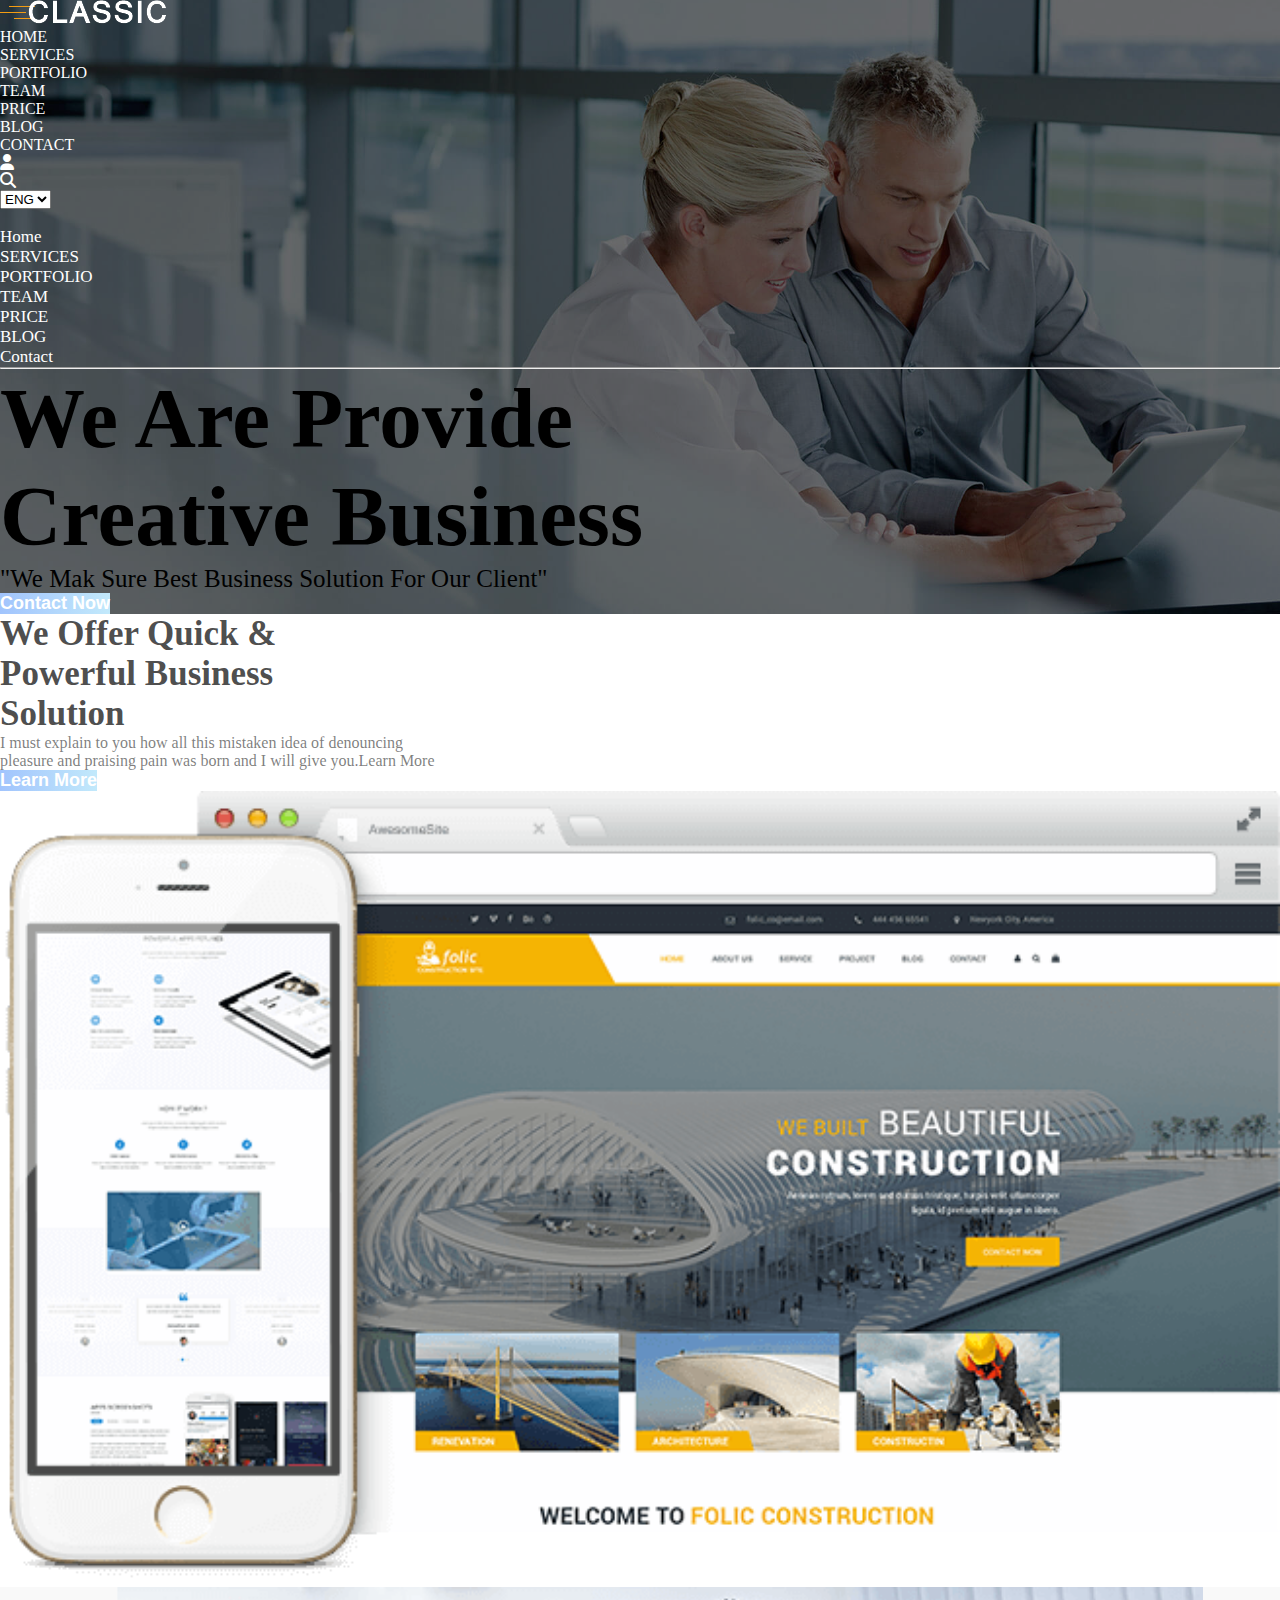
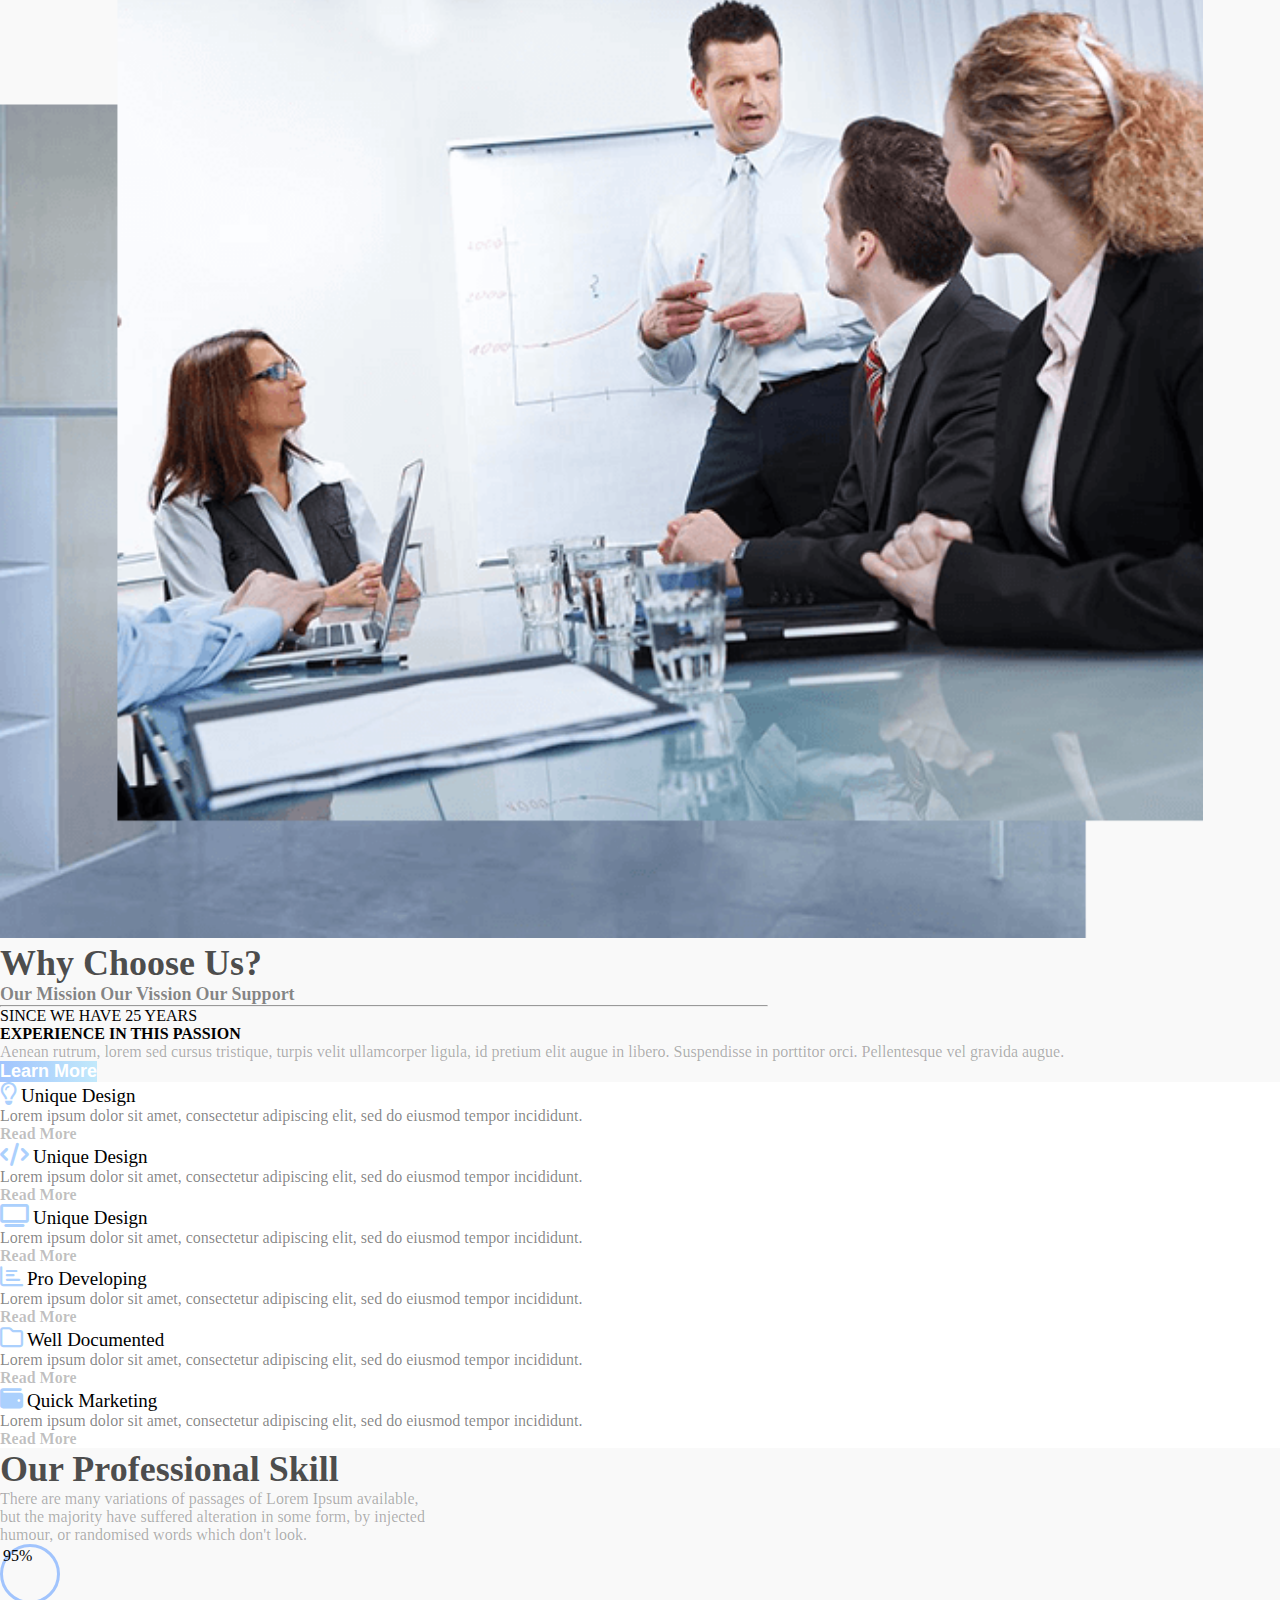
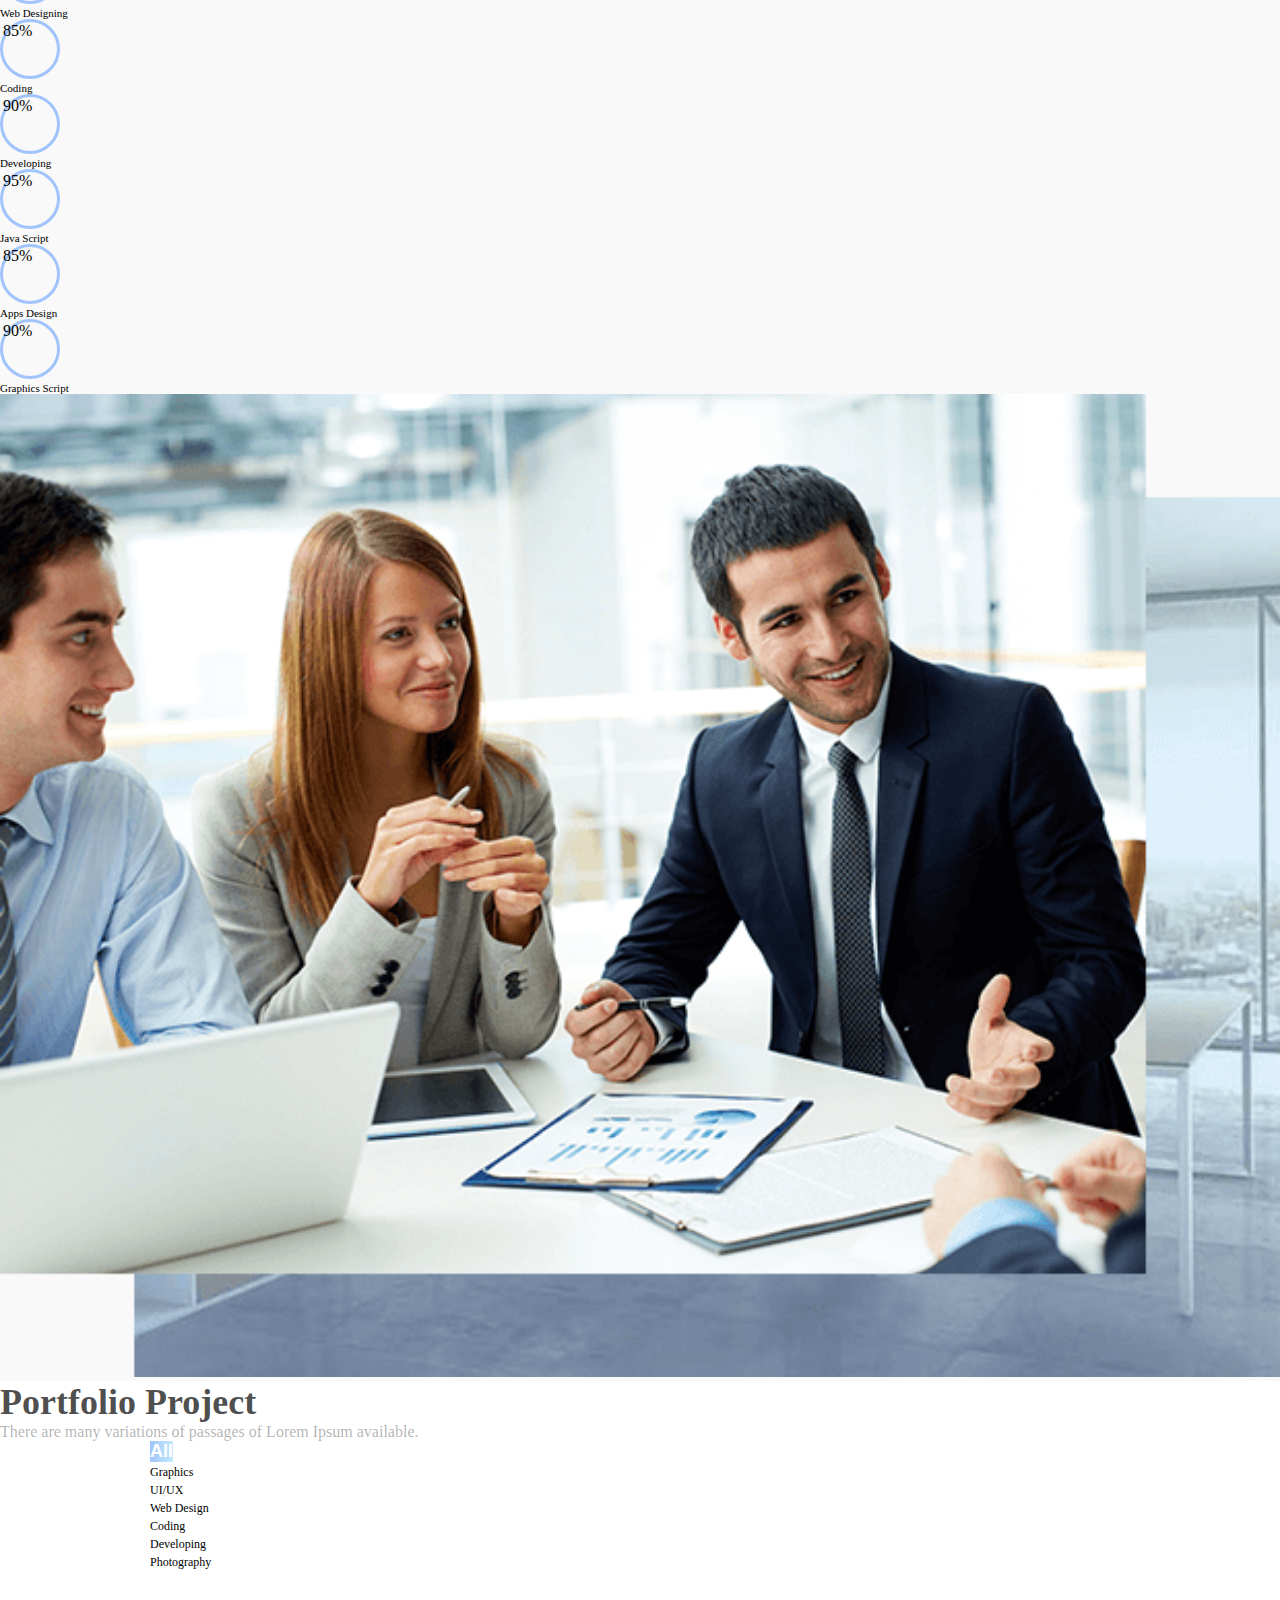
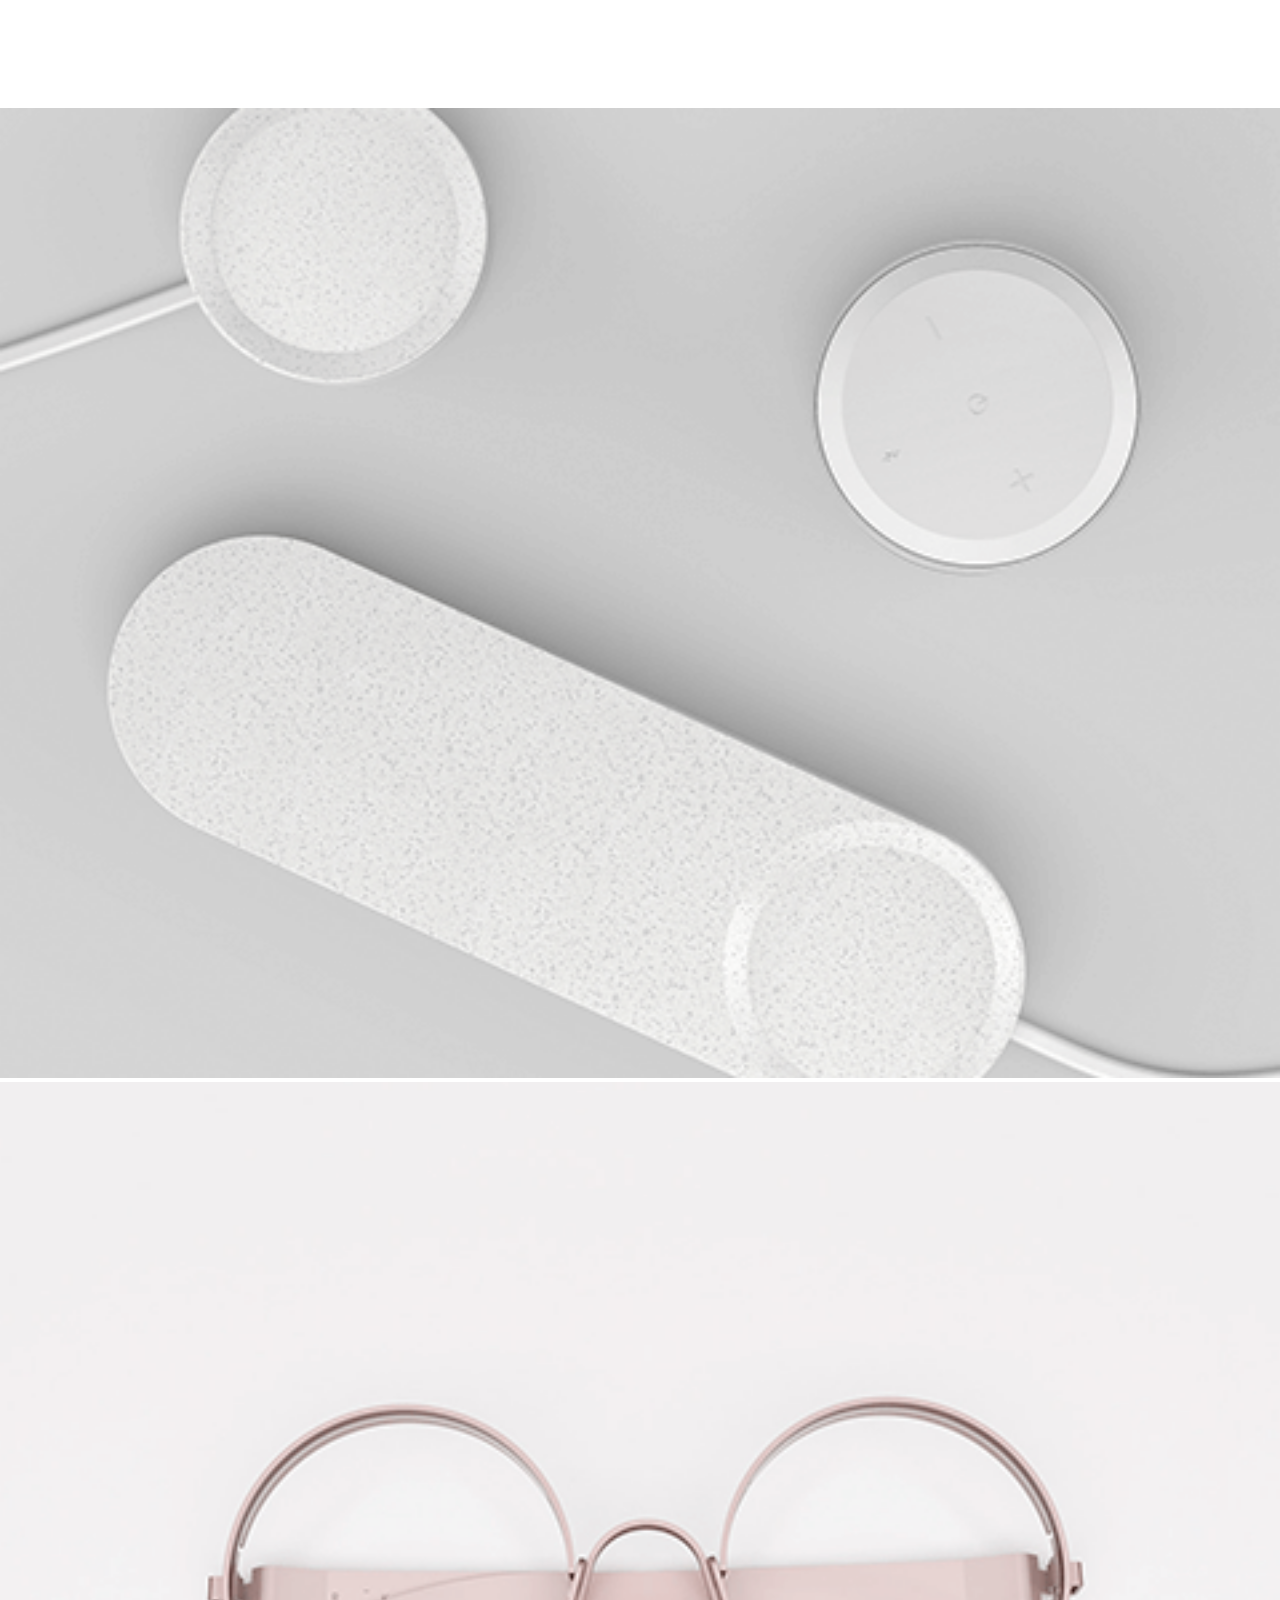
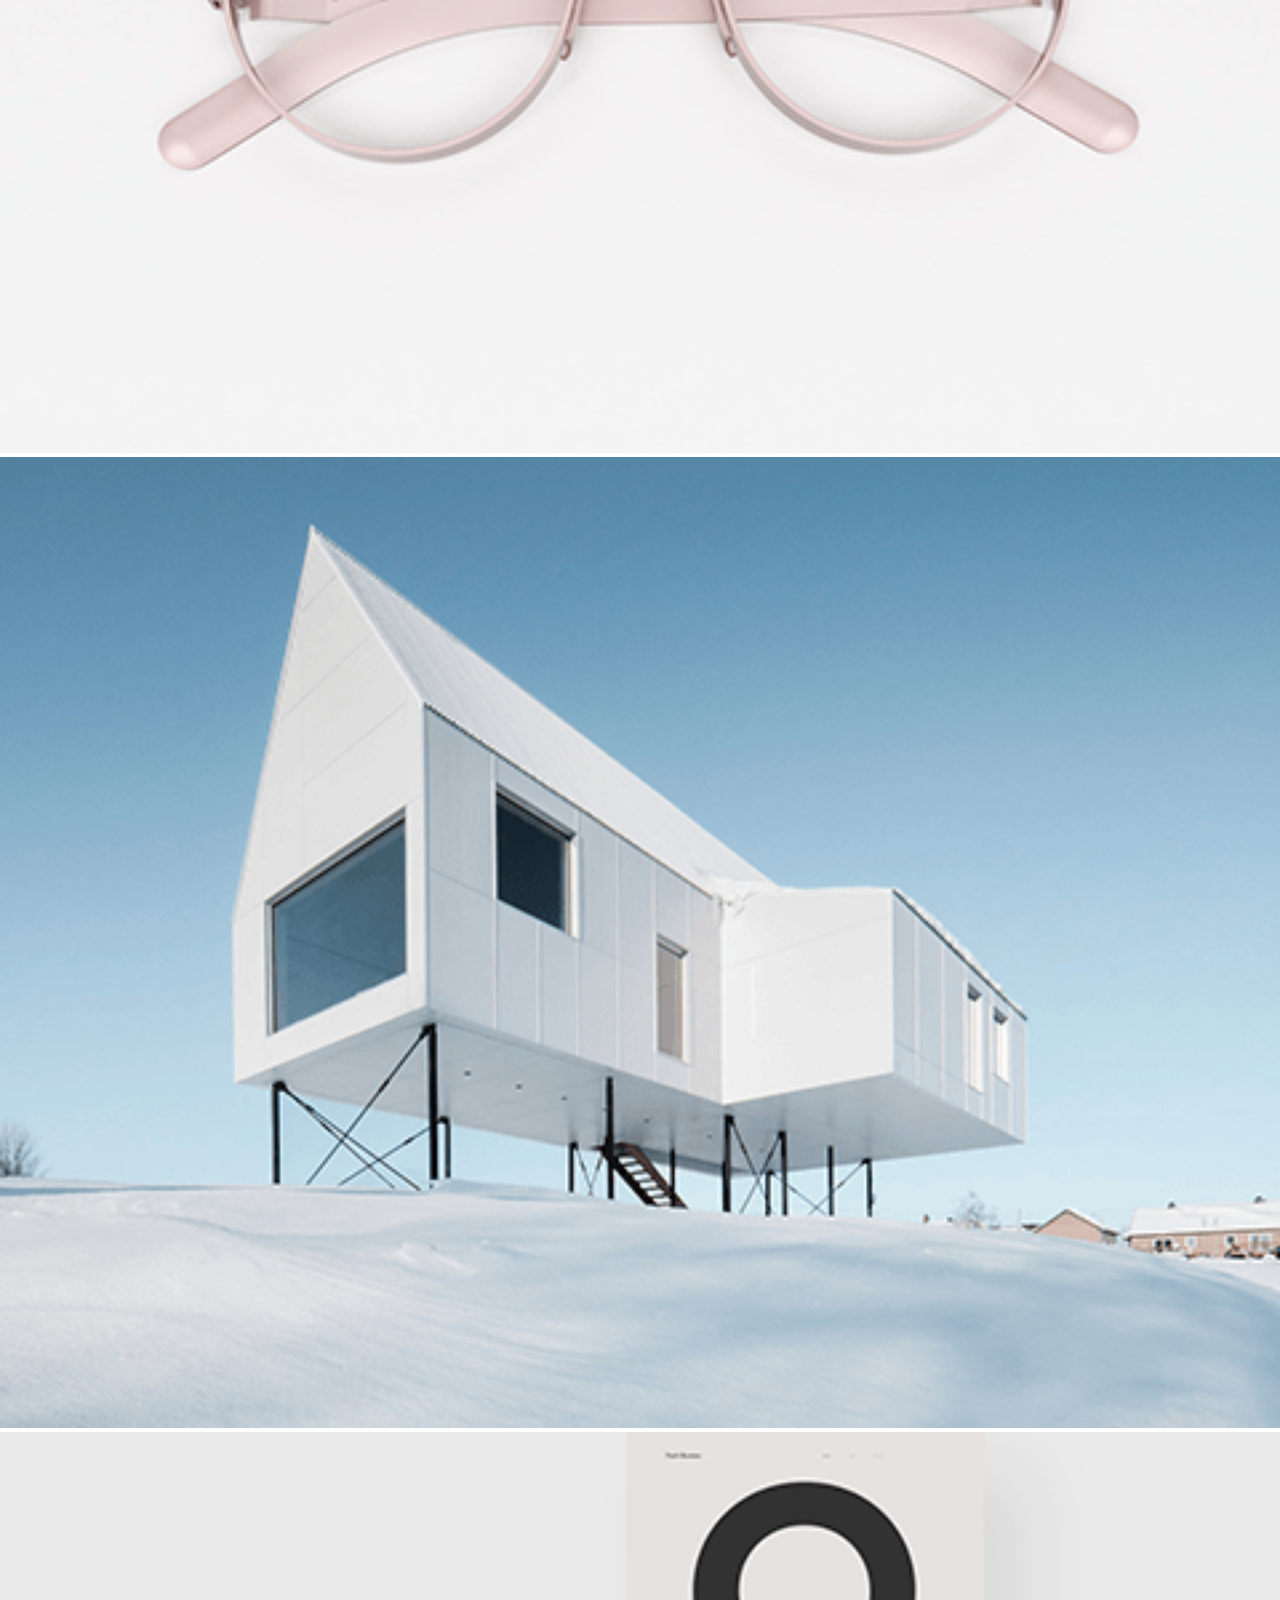
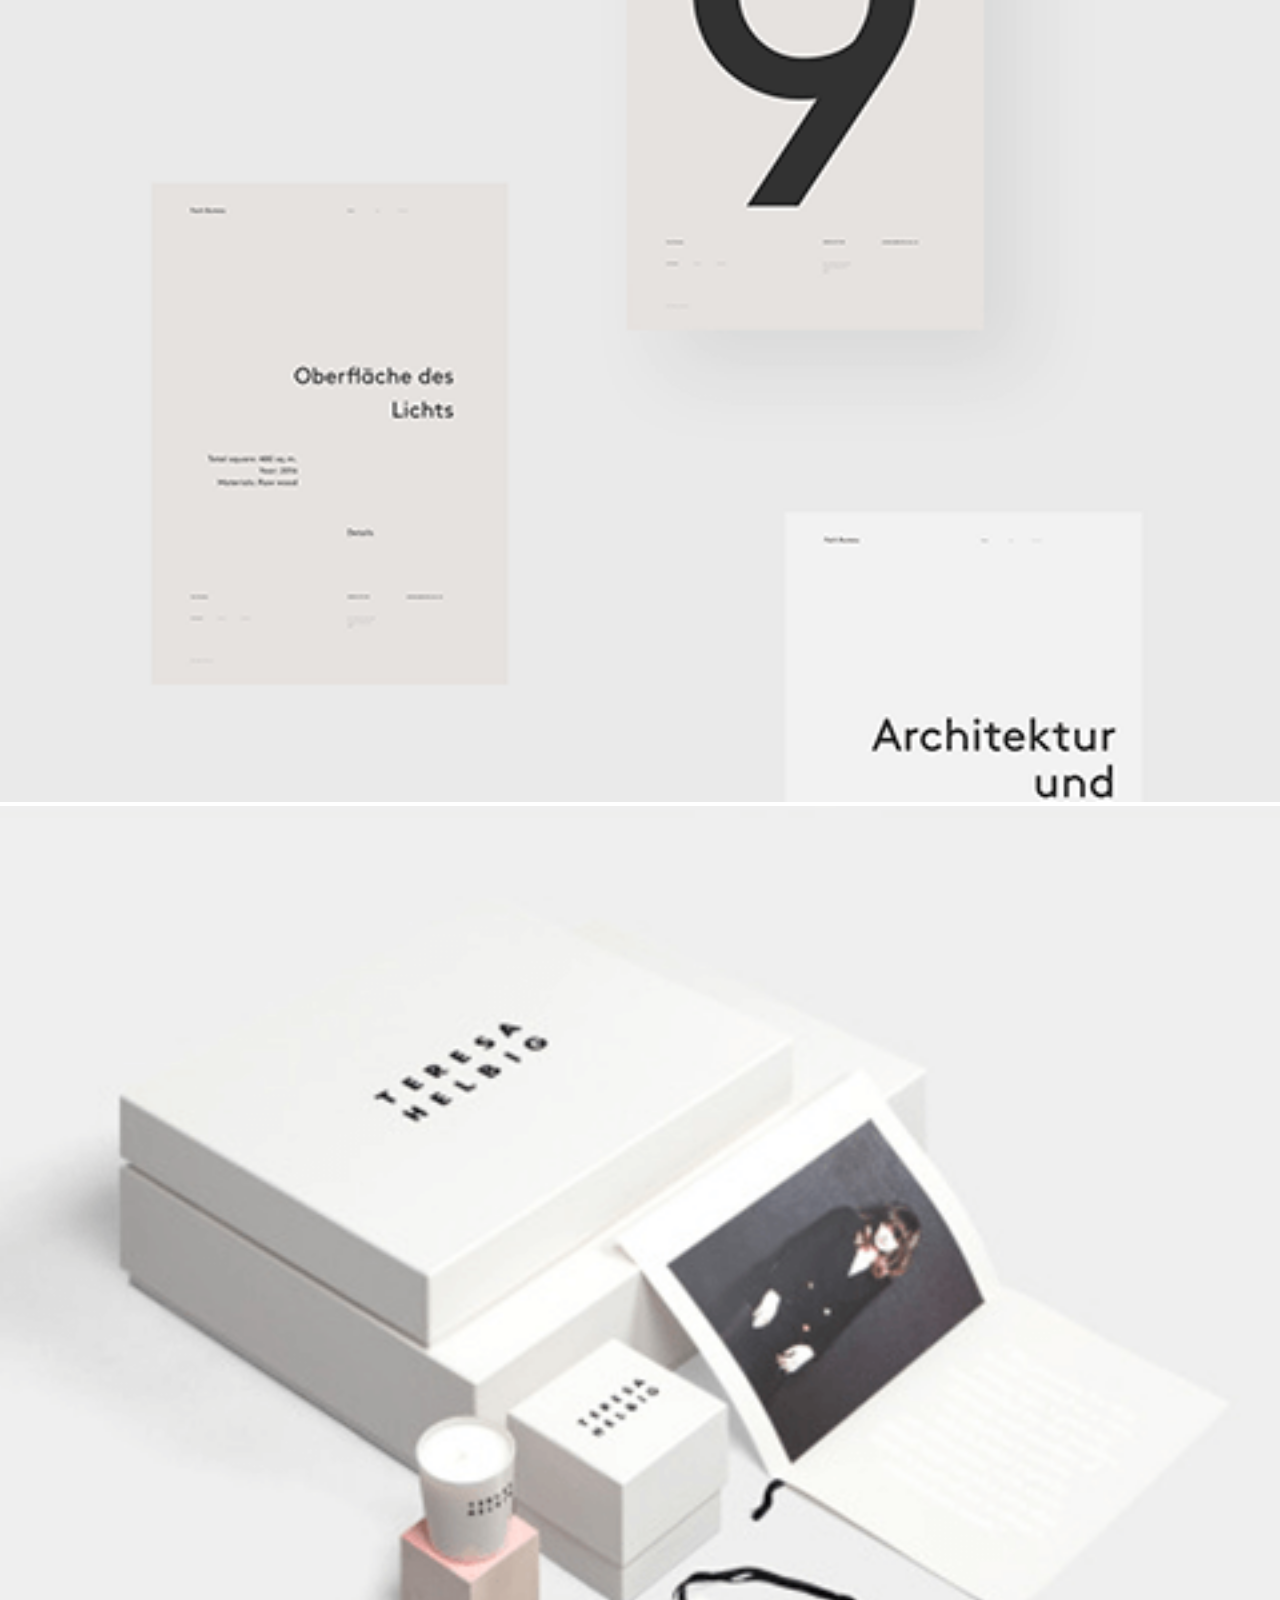
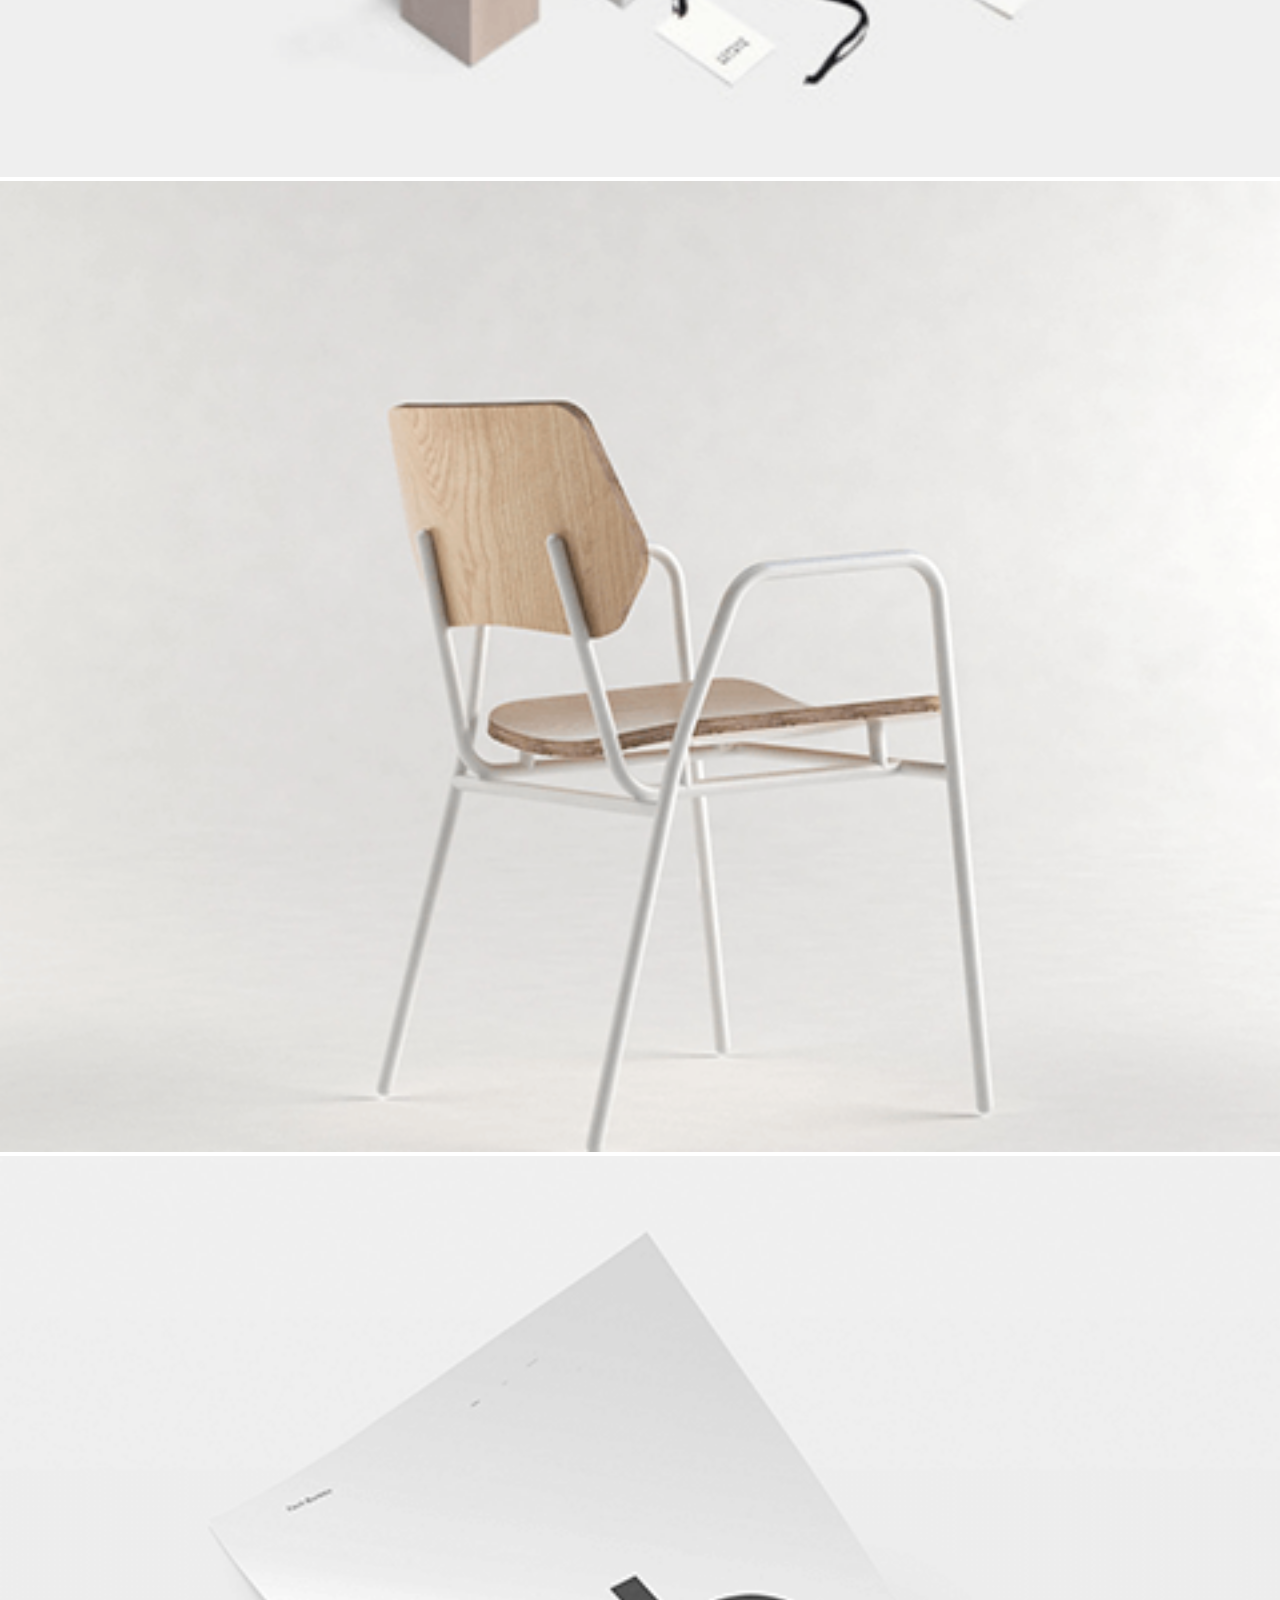
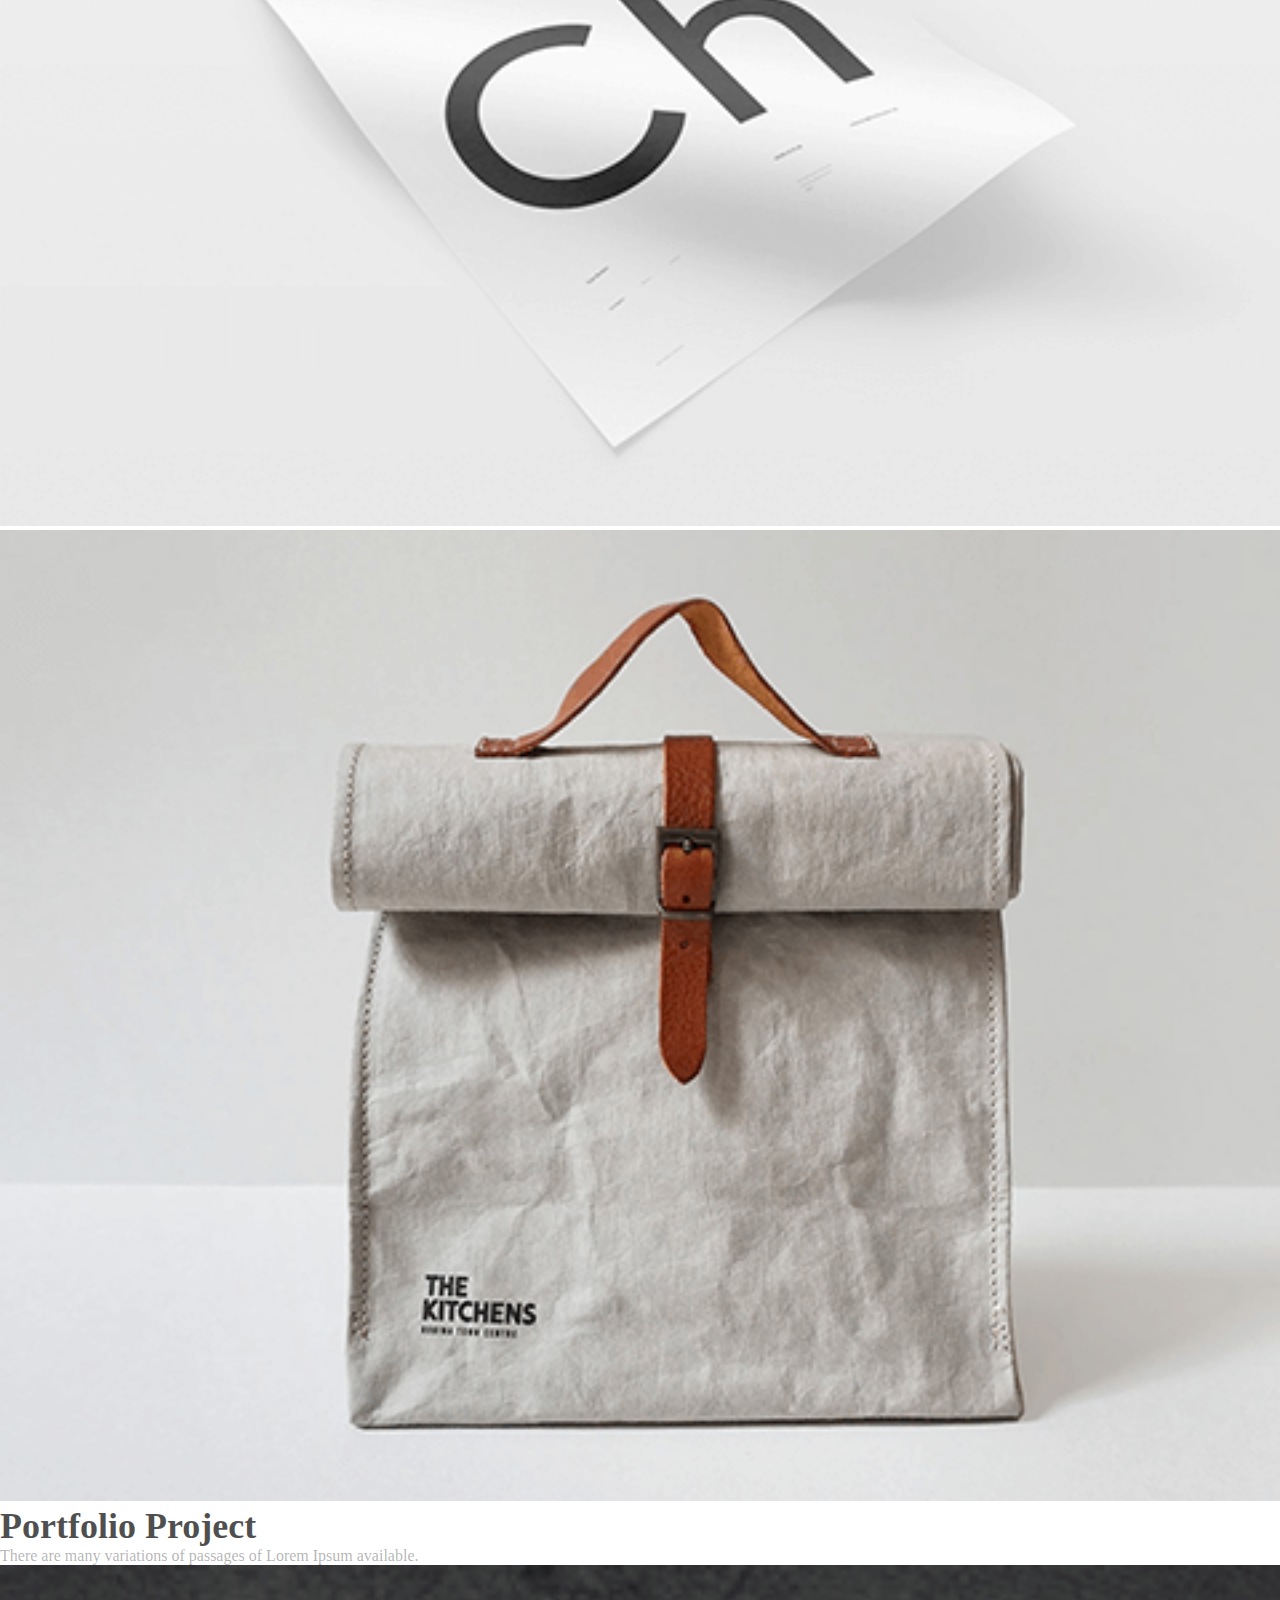
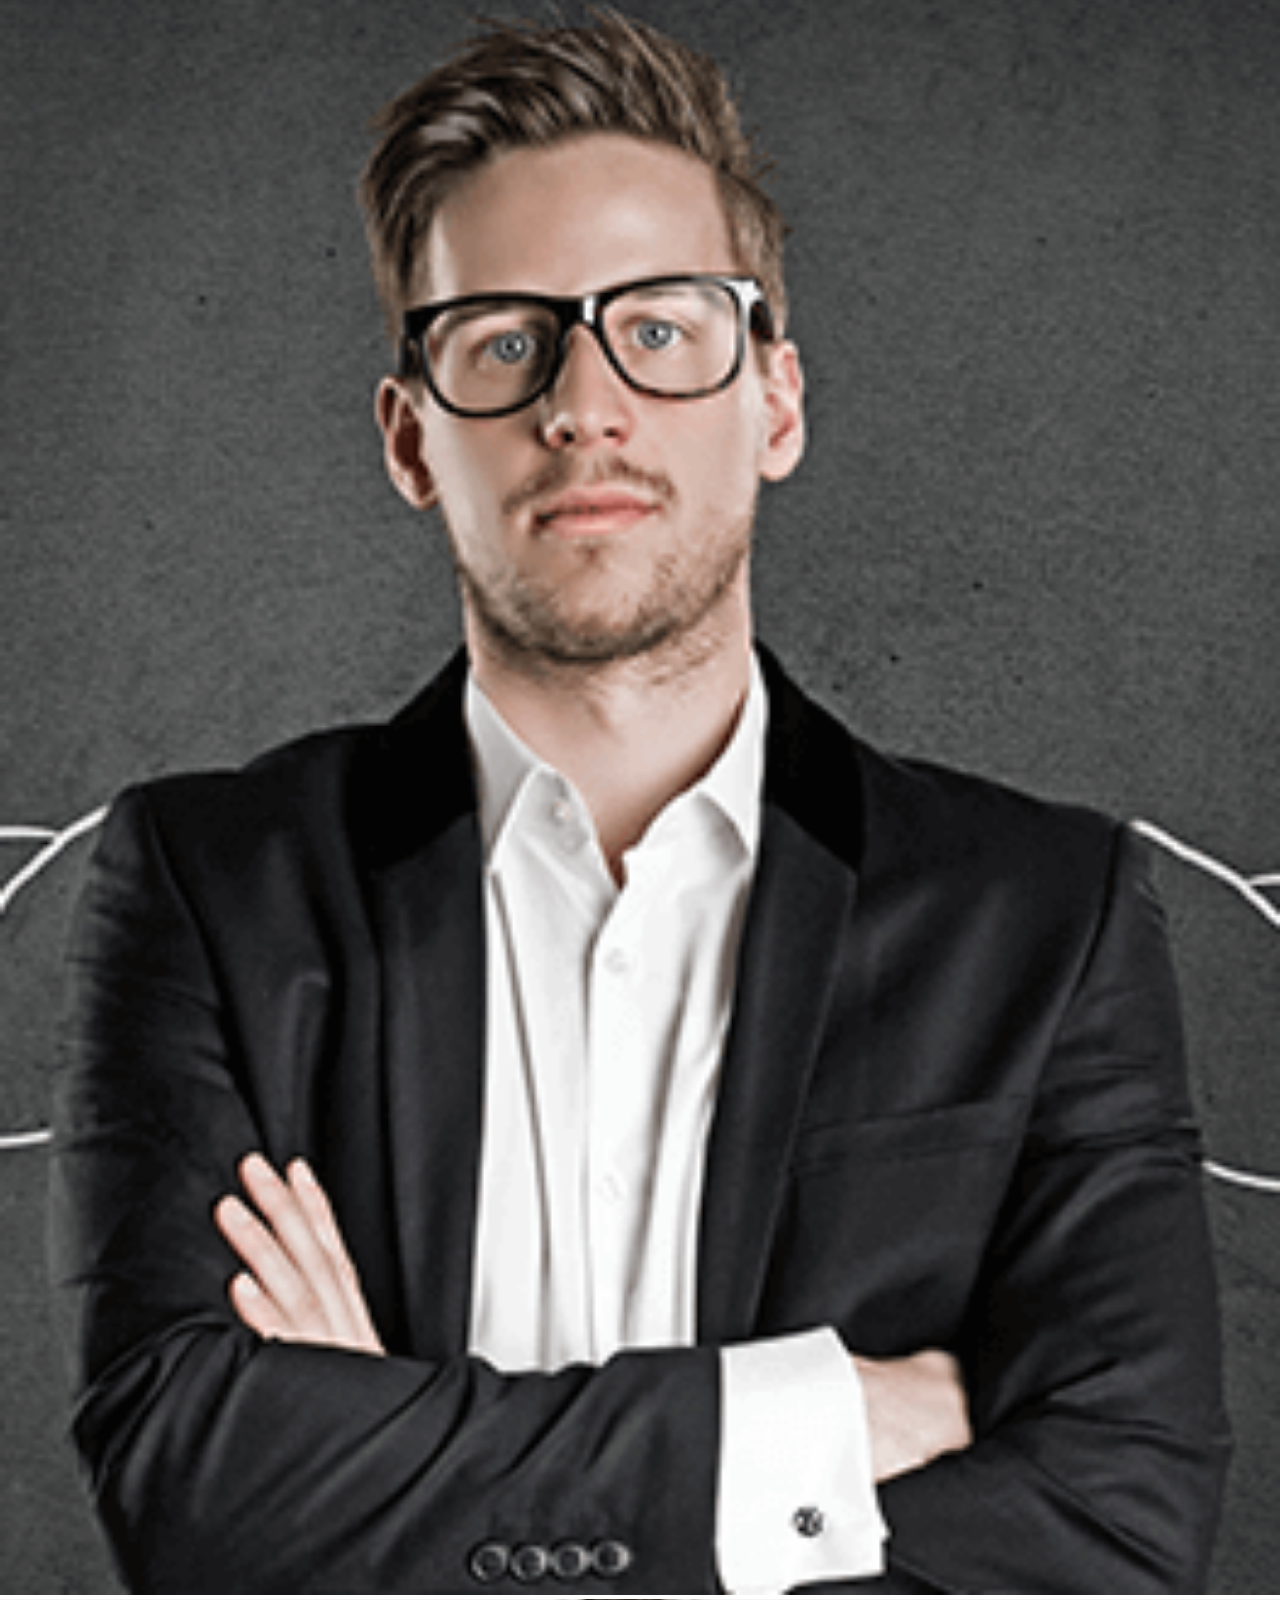
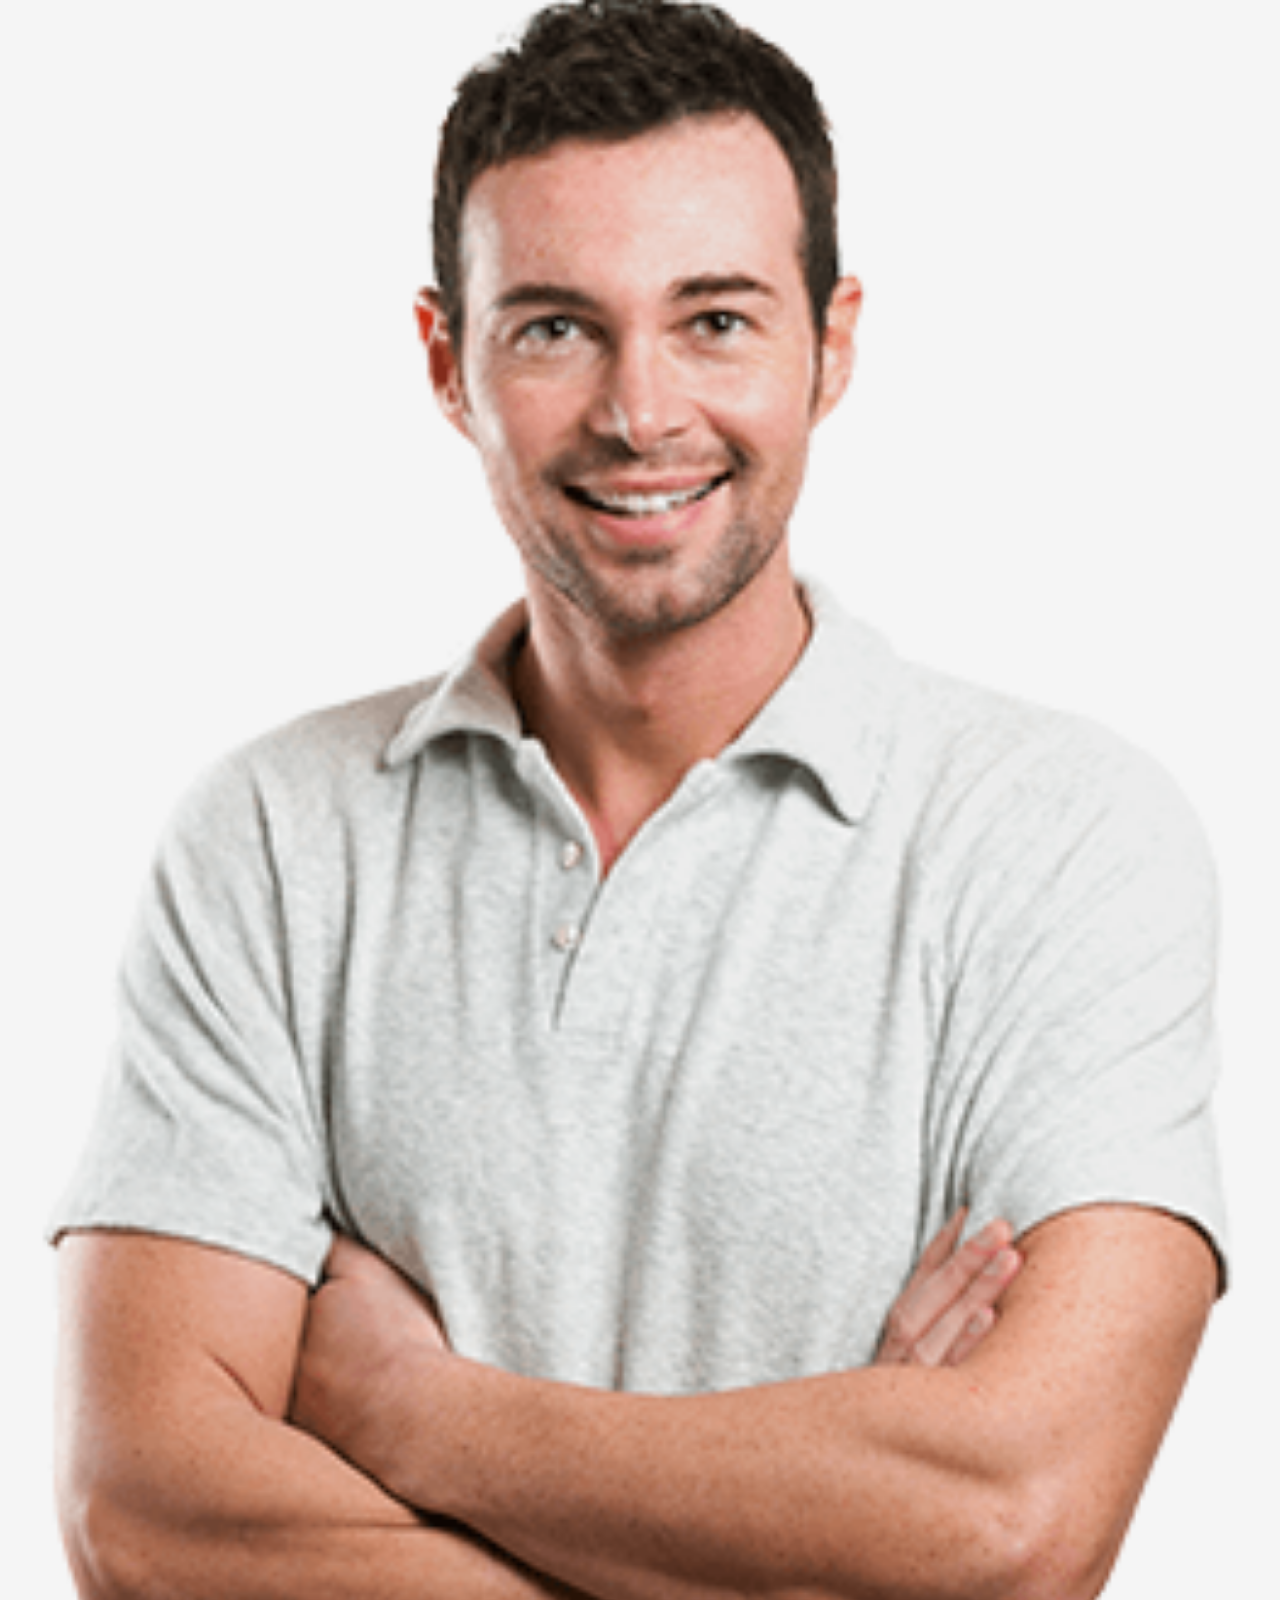
==== classic-business/index.html @ 57920b4c "classic business" ====
<!DOCTYPE html>
<html lang="en">

<head>
    <meta charset="UTF-8">
    <meta name="viewport" content="width=device-width, initial-scale=1.0">
    <title>classic-business</title>
    <!-- font awsome cdn -->
    <link rel="stylesheet" href="https://cdnjs.cloudflare.com/ajax/libs/font-awesome/6.7.2/css/all.min.css"
        integrity="sha512-Evv84Mr4kqVGRNSgIGL/F/aIDqQb7xQ2vcrdIwxfjThSH8CSR7PBEakCr51Ck+w+/U6swU2Im1vVX0SVk9ABhg=="
        crossorigin="anonymous" referrerpolicy="no-referrer" />
    <!-- bootstrap cdn -->
    <link href="https://cdn.jsdelivr.net/npm/bootstrap@5.0.2/dist/css/bootstrap.min.css" rel="stylesheet"
        integrity="sha384-EVSTQN3/azprG1Anm3QDgpJLIm9Nao0Yz1ztcQTwFspd3yD65VohhpuuCOmLASjC" crossorigin="anonymous">
    <!-- js cdn  -->
    <script src="https://cdn.jsdelivr.net/npm/bootstrap@5.0.2/dist/js/bootstrap.bundle.min.js"
        integrity="sha384-MrcW6ZMFYlzcLA8Nl+NtUVF0sA7MsXsP1UyJoMp4YLEuNSfAP+JcXn/tWtIaxVXM"
        crossorigin="anonymous"></script>
    <link rel="stylesheet" href="style.css">
</head>

<body>
    <header>
        <div class="header-bg">
            <div class="headertrans">
                <!-- 1 -->
                <div class="container">
                    <div class="row py-4">
                        <div class="col-3">
                            <img src="./images/logo.png" alt="image">
                        </div>
                        <div class="col-7 d-none d-lg-block">
                            <nav>
                                <ul class="d-inline-flex">
                                    <li class="pe-2"><a href="">HOME</a></li>
                                    <li class="px-3"><a href="">SERVICES</a></li>
                                    <li class="px-3"><a href="">PORTFOLIO</a></li>
                                    <li class="px-3"><a href="">TEAM</a></li>
                                    <li class="px-3"><a href="">PRICE</a></li>
                                    <li class="px-3"><a href="">BLOG</a></li>
                                    <li class="pe-2"><a href="">CONTACT</a></li>
                                </ul>
                            </nav>
                        </div>
                        <div class="col-2 d-none d-lg-block">
                            <div class="row">
                                <div class="col-4 pe-0 text-end">
                                    <a href=""><i class="fas fa-user"></i></a>
                                </div>
                                <div class="col-4 px-0 text-center">
                                    <a href=""><i class="fas fa-search"></i></a>
                                </div>
                                <div class="col-4 px-0 text-start">
                                    <a href="">
                                        <select>
                                            <option value="1">ENG</option>
                                            <option value="2">HIN</option>
                                            <option value="3">BEN</option>
                                            <option value="3">ARA</option>
                                        </select>
                                    </a>
                                </div>

                            </div>
                        </div>
                        <div class="col-9 d-lg-none pe-0">
                            <nav class="row navbar navbar-expand-lg  navbar-light m-0 bg-transparent">
                                <div class="d-flex justify-content-end w-100">
                                    <button class="navbar-toggler" type="button" data-bs-toggle="collapse"
                                        data-bs-target="#navMenu">
                                        <div class="navbar-toggler-icon"></div>
                                    </button>
                                </div>
                                <div class="collapse navbar-collapse bg-secondary" id="navMenu">
                                    <ul class="navbar-nav">
                                        <li class="nav-item text-center">
                                          <a href="#" class="nav-link">Home</a>
                                        </li>
                                        <li class="nav-item  text-center">
                                            <a href="#" class="nav-link ">SERVICES</a>
                                        </li>
                                        <li class="nav-item  text-center">
                                            <a href="#" class="nav-link ">PORTFOLIO</a>
                                        </li>
                                        <li class="nav-item  text-center">
                                            <a href="#" class="nav-link ">TEAM</a>
                                        </li>
                                        <li class="nav-item text-center">
                                            <a href="#" class="nav-link">PRICE</a>
                                        </li>
                                        <li class="nav-item text-center">
                                            <a href="#" class="nav-link">BLOG</a>
                                        </li>
                                        <li class="nav-item text-center">
                                            <a href="#" class="nav-link">Contact</a>
                                        </li>
                                    </ul>
                                </div>
                            </nav>
                        </div>
                    </div>
                </div>
                <!-- 2 -->
                <div class="pb-5">
                    <hr class="m-0">
                    <div class="container text-light py-5 head-content">
                        <h1>We Are Provide<br> Creative Business </h1>
                        <p class="mb-5">"We Mak Sure Best Business Solution For Our Client"</p>
                        <button type="button" class="px-5 py-3 rounded-pill">Contact Now</button>
                    </div>
                </div>
            </div>
        </div>
    </header>
    <main>
        <!-- 3 -->
        <div class="container">
            <div class="row py-5">

                <div class="col-sm-6 py-5 home">
                    <h2 class="mb-4">We Offer Quick & <br> Powerful Business <br> Solution</h2>
                    <p>
                        I must explain to you how all this mistaken idea of denouncing<br>
                        pleasure and praising pain was born and I will give you.Learn More
                    </p>
                    <button type="button" class="px-4 py-3 mt-5 rounded-pill">Learn More</button>
                </div>
                <div class="col-sm-6 py-5">
                    <img src="./images/homeIMG1.png" alt="imgage" width="100%">
                </div>

            </div>
        </div>

        <!-- 4 -->
        <section class="choose-bg">
            <div class="container">
                <div class="row py-5">

                    <div class="col-md-6 py-5">
                        <img src="./images/homeIMG2.png" alt="img" width="94%">
                    </div>
                    <div class="col-md-6 p-5">
                        <h2 class="mb-4 choose-heading">Why Choose Us?</h2>
                        <div class="mission">
                            <label class="pe-3"><a href="">Our Mission</a></label>
                            <label class="pe-3"><a href="">Our Vission</a></label>
                            <label class="pe-3"><a href="">Our Support</a></label>
                            <hr>
                        </div>

                        <label class="pt-4 25-years">SINCE WE HAVE 25 YEARS</label>
                        <h4 class="py-3">EXPERIENCE IN THIS PASSION</h4>
                        <p class="choose-para">
                            Aenean rutrum, lorem sed cursus tristique, turpis velit ullamcorper
                            ligula, id pretium elit augue in libero. Suspendisse in porttitor orci.
                            Pellentesque vel gravida augue.
                        </p>
                        <button type="button" class="px-4 py-3 mt-5 rounded-pill">Learn More</button>
                    </div>
                </div>
            </div>
        </section>

        <!-- 5 -->
        <div class="container py-5">

            <div class="row py-5 facilities">

                <div class="col-lg-4 p-4">
                    <div class="ms-5 mb-3">
                        <i class="far fa-lightbulb me-5"></i>
                        <span>Unique Design</span>
                    </div>
                    <div>
                        <p class="ms-5">
                            Lorem ipsum dolor sit amet, consectetur adipiscing elit, sed do eiusmod tempor incididunt.
                        </p>
                        <label class="ms-5"><a href="">Read More</a></label>
                    </div>
                </div>
                <div class="col-lg-4 p-4">
                    <div class="ms-5 mb-3">
                        <i class="fas fa-code me-5"></i>
                        <span>Unique Design</span>
                    </div>
                    <div>
                        <p class="ms-5">
                            Lorem ipsum dolor sit amet, consectetur adipiscing elit, sed do eiusmod tempor incididunt.
                        </p>
                        <label class="ms-5"><a href="">Read More</a></label>
                    </div>
                </div>
                <div class="col-lg-4 p-4">
                    <div class="ms-5 mb-3">
                        <i class="fas fa-tv me-5"></i>
                        <span>Unique Design</span>
                    </div>
                    <div>
                        <p class="ms-5">
                            Lorem ipsum dolor sit amet, consectetur adipiscing elit, sed do eiusmod tempor incididunt.
                        </p>
                        <label class="ms-5"><a href="">Read More</a></label>
                    </div>
                </div>

            </div>

            <div class="row py-lg-5 facilities">
                <div class="col-lg-4 p-4">
                    <div class="ms-5 mb-3">
                        <i class="far fa-chart-bar me-5"></i>
                        <span>Pro Developing</span>
                    </div>
                    <div>
                        <p class="ms-5">
                            Lorem ipsum dolor sit amet, consectetur adipiscing elit, sed do eiusmod tempor incididunt.
                        </p>
                        <label class="ms-5"><a href="">Read More</a></label>
                    </div>
                </div>
                <div class="col-lg-4 p-4">
                    <div class="ms-5 mb-3">
                        <i class="far  fa-folder me-5"></i>
                        <span>Well Documented</span>
                    </div>
                    <div>
                        <p class="ms-5">
                            Lorem ipsum dolor sit amet, consectetur adipiscing elit, sed do eiusmod tempor incididunt.
                        </p>
                        <label class="ms-5"><a href="">Read More</a></label>
                    </div>
                </div>
                <div class="col-lg-4 p-4">
                    <div class="ms-5 mb-3">
                        <i class="fas fa-wallet me-5"></i>
                        <span>Quick Marketing</span>
                    </div>
                    <div>
                        <p class="ms-5">
                            Lorem ipsum dolor sit amet, consectetur adipiscing elit, sed do eiusmod tempor incididunt.
                        </p>
                        <label class="ms-5"><a href="">Read More</a></label>
                    </div>
                </div>
            </div>
        </div>

        <!-- 6 -->
        <section class="choose-bg">
            <div class="container py-5">
                <div class="row py-5">

                    <div class="col-md-6 ps-5 pe-0">

                        <h2 class="mb-4 choose-heading">Our Professional Skill</h2>
                        <p class="mb-5 choose-para">
                            There are many variations of passages of Lorem Ipsum available,<br>
                            but the majority have suffered alteration in some form, by injected<br>
                            humour, or randomised words which don't look.
                        </p>

                        <div class="row">
                            <div class="col-4">
                                <div class="skil-precent text-center"> 95% </div>
                                <h6 class="skill-text">Web Designing</h6>
                            </div>
                            <div class="col-4">
                                <div class="skil-precent text-center"> 85% </div>
                                <h6 class="skill-text">Coding</h6>
                            </div>
                            <div class="col-4">
                                <div class="skil-precent text-center"> 90% </div>
                                <h6 class="skill-text">Developing</h6>
                            </div>
                        </div>

                        <div class="row mt-5">
                            <div class="col-4">
                                <div class="skil-precent text-center"> 95% </div>
                                <h6 class="skill-text">Java Script</h6>
                            </div>
                            <div class="col-4">
                                <div class="skil-precent text-center"> 85% </div>
                                <h6 class="skill-text">Apps Design</h6>
                            </div>
                            <div class="col-4">
                                <div class="skil-precent text-center"> 90% </div>
                                <h6 class="skill-text">Graphics Script</h6>
                            </div>
                        </div>

                    </div>

                    <div class="col-md-6 ps-0 pt-5 pt-md-0">
                        <img src="./images/homeIMG3.png" alt="img" width="100%">
                    </div>
                </div>
            </div>
        </section>

        <!-- 7 -->
        <div class="container py-5">    
            <div class="text-center py-5">
                <h2 class="mb-4 choose-heading">Portfolio Project</h2>
                <p class="choose-para">
                    There are many variations of passages of Lorem Ipsum available.
                </p>
            </div>

            <nav class="d-none d-lg-block">
                <ul class="d-inline-flex protfolio-nav">
                    <li class="pe-4"><a href=""><button type="button" class="px-4 py-1 rounded-pill">All</button></a>
                    </li>
                    <li class="px-lg-4 px-xl-5"><a href="">Graphics</a></li>
                    <li class="px-lg-3 px-xl-4"><a href="">UI/UX</a></li>
                    <li class="px-lg-4 px-xl-5"><a href="">Web Design</a></li>
                    <li class="px-lg-3 px-xl-4"><a href="">Coding</a></li>
                    <li class="px-lg-4 px-xl-5"><a href="">Developing</a></li>
                    <li class="px-lg-3 ps-xl-4"><a href="">Photography</a></li>
                </ul>
            </nav>
            <nav class="row navbar navbar-expand-lg d-lg-none  navbar-light m-0 bg-transparent">
                <div class="d-flex justify-content-center w-100">
                    <button class="navbar-toggler" type="button" data-bs-toggle="collapse"
                        data-bs-target="#navMenu">
                        <div class="navbar-toggler-icon"></div>
                    </button>
                </div>
                <div class="collapse navbar-collapse" id="navMenu">
                    <ul class="navbar-nav">
                        <li class="nav-item text-center">
                          <a href="#" class="nav-link">Graphics</a>
                        </li>
                        <li class="nav-item  text-center">
                            <a href="#" class="nav-link ">UI/UX</a>
                        </li>
                        <li class="nav-item  text-center">
                            <a href="#" class="nav-link ">Web Design</a>
                        </li>
                        <li class="nav-item  text-center">
                            <a href="#" class="nav-link ">Coding</a>
                        </li>
                        <li class="nav-item text-center">
                            <a href="#" class="nav-link">Developing</a>
                        </li>
                        <li class="nav-item text-center">
                            <a href="#" class="nav-link">Photography</a>
                        </li>
                    </ul>
                </div>
            </nav>
        </div>
        <!-- 8 -->
        <div class="container-fluid pb-5 px-0">
            <div class="row">
                <div class="col-sm-3 p-0">
                    <img src="./images/pic1.png" alt="" width="100%">
                </div>
                <div class="col-sm-3 p-0">
                    <img src="./images/pic2.png" alt="" width="100%">
                </div>
                <div class="col-sm-3 p-0">
                    <img src="./images/pic3.png" alt="" width="100%">
                </div>
                <div class="col-sm-3 p-0">
                    <img src="./images/pic4.png" alt="" width="100%">
                </div>
            </div>
            <div class="row">
                <div class="col-sm-3 p-0 ">
                    <img src="./images/pic5.png" alt="" width="100%">
                </div>
                <div class="col-sm-3 p-0">
                    <img src="./images/pic6.png" alt="" width="100%">
                </div>
                <div class="col-sm-3 p-0">
                    <img src="./images/pic7.png" alt="" width="100%">
                </div>
                <div class="col-sm-3 p-0">
                    <img src="./images/pic8.png" alt="" width="100%">
                </div>
            </div>
        </div>
        <!-- 9 -->
        <div class="container py-5">
            <div class="text-center py-5">
                <h2 class="mb-4 choose-heading">Portfolio Project</h2>
                <p class="choose-para">
                    There are many variations of passages of Lorem Ipsum available.
                </p>
            </div>

            <div class="row pb-5">
                <div class="col-sm-6 col-lg-3">
                    <img src="./images/expert1.png" alt="" width="100%">
                </div>
                <div class="col-sm-6 col-lg-3">
                    <img src="./images/expert2.png" alt="" width="100%">
                </div>
                <div class="col-sm-6 col-lg-3 pt-3 pt-lg-0">
                    <img src="./images/expert3.png" alt="" width="100%">
                </div>
                <div class="col-sm-6 col-lg-3 pt-3 pt-lg-0">
                    <img src="./images/expert4.png" alt="" width="100%">
                </div>
            </div>
        </div>
        <!-- 10 -->
        <section class="choose-bg pb-5">
            <div class="container py-5">
                <div class="text-center py-5 price-main">
                    <h2 class="mb-4">Pricing Plan</h2>
                    <p>
                        There are many variations of passages of Lorem Ipsum available.
                    </p>
                    <div>
                        <label><a href="" class="pe-2">Monthly</a>/</label>
                        <span><a href="" class="pl-2">Yearly</a></span>
                    </div>
                </div>

                <section class="bg-white">
                    <div class="row price-content">
                        <div class="col-lg-6 col-xl-3 purchase">
                            <div class="p-3">
                                <div class="py-4">
                                    <label>Basic</label> <br>
                                    <strong>$10 /</strong>
                                    <span>Month</span>
                                </div>
                                <hr class="mt-0">
                                <ul class="mb-2 ps-0">
                                    <li><i class="fas fa-check me-2"></i> Free Useable</li>
                                    <li><i class="fas fa-check me-2"></i> Easily can useable 10GB</li>
                                    <li><i class="fas fa-check me-2"></i> Free Secuirity Service</li>
                                    <li><i class="fas fa-check me-2"></i> Dedicated Useable Account</li>
                                </ul>
                                <button type="button" class=" px-4 py-2 my-5 rounded-pill">Purchase Now</button>
                            </div>
                        </div>

                        <div class="col-lg-6 col-xl-3 purchase">
                            <div class="p-3">
                                <div class="py-4">
                                    <label>Premium</label> <br>
                                    <strong>$50 /</strong>
                                    <span>Month</span>
                                </div>
                                <hr class="mt-0">
                                <ul class="mb-2 ps-0">
                                    <li><i class="fas fa-check me-2"></i> Free Useable</li>
                                    <li><i class="fas fa-check me-2"></i> Easily can useable 10GB</li>
                                    <li><i class="fas fa-check me-2"></i> Free Secuirity Service</li>
                                    <li><i class="fas fa-check me-2"></i> Dedicated Useable Account</li>
                                </ul>
                                <button type="button" class=" px-4 py-2 my-5 rounded-pill">Purchase Now</button>
                            </div>
                        </div>

                        <div class="col-lg-6 col-xl-3 purchase">
                            <div class="p-3">
                                <div class="py-4">
                                    <label>Business</label> <br>
                                    <strong>$50 /</strong>
                                    <span>Month</span>
                                </div>
                                <hr class="mt-0">
                                <ul class="mb-2 ps-0">
                                    <li><i class="fas fa-check me-2"></i> Free Useable</li>
                                    <li><i class="fas fa-check me-2"></i> Easily can useable 10GB</li>
                                    <li><i class="fas fa-check me-2"></i> Free Secuirity Service</li>
                                    <li><i class="fas fa-check me-2"></i> Dedicated Useable Account</li>
                                </ul>
                                <button type="button" class=" px-4 py-2 my-5 rounded-pill">Purchase Now</button>
                            </div>
                        </div>

                        <div class="col-lg-6 col-xl-3 purchase">
                            <div class="p-3">
                                <div class="py-4">
                                    <label>Ultimate</label> <br>
                                    <strong>$50 /</strong>
                                    <span>Month</span>
                                </div>
                                <hr class="mt-0">
                                <ul class="mb-2 ps-0">
                                    <li><i class="fas fa-check me-2"></i> Free Useable</li>
                                    <li><i class="fas fa-check me-2"></i> Easily can useable 10GB</li>
                                    <li><i class="fas fa-check me-2"></i> Free Secuirity Service</li>
                                    <li><i class="fas fa-check me-2"></i> Dedicated Useable Account</li>
                                </ul>
                                <button type="button" class=" px-4 py-2 my-5 rounded-pill">Purchase Now</button>
                            </div>
                        </div>


                    </div>
                </section>

            </div>
        </section>
        <!-- 11 -->
        <div class="container pb-5">
            <div class="py-5">
                <div class="text-center py-5 blog-intro">
                    <h2 class="mb-4">Latest Blog</h2>
                    <p>
                        There are many variations of passages of Lorem Ipsum available.
                    </p>
                </div>

                <div class="row">
                    <div class="col-lg-6 pe-4">
                        <div>
                            <img src="./images/latestblog.png" alt="img" width="100%">
                        </div>
                        <div class="p-4 blogcontent-bg text-light">
                            <h4>Business Consultance Meetup, 10 Jan, 2016</h4>
                            <p class="mb-0">
                                Sed ut perspiciatis unde omnis iste natus error sit voluptatem
                                accusantium doloremque laudantium, totam rem aperiam, eaque ipsa
                                quae ab illo inventore veritatis et quasi architecto beatae.
                            </p>
                        </div>
                    </div>

                    <div class="col-lg-6 pt-4 pt-lg-0">
                        <div class="row post">
                            <div class="col-sm-3">
                                <img src="./images/blog1.png" alt="img" class="">
                            </div>
                            <div class="col-sm-9 ps-5">
                                <h4>On Graphics Design Post</h4>
                                <span class=""><i class="fas fa-calendar-week me-2"></i>16 JUNE 2016</span>
                                <p class="pt-3">It is a long established fact that a reader will be distracted by the
                                    readable content.</p>
                            </div>
                        </div>
                        <div class="row post pt-4">
                            <div class="col-sm-3">
                                <img src="./images/blog2.png" alt="img" class="">
                            </div>
                            <div class="col-sm-9 ps-5">
                                <h4>On Graphics Design Post</h4>
                                <span class=""><i class="fas fa-calendar-week me-2"></i>16 JUNE 2016</span>
                                <p class="pt-3">It is a long established fact that a reader will be distracted by the
                                    readable content.</p>
                            </div>
                        </div>
                        <div class="row post pt-4">
                            <div class="col-sm-3">
                                <img src="./images/blog3.png" alt="img" class="">
                            </div>
                            <div class="col-sm-9 ps-5">
                                <h4>On Graphics Design Post</h4>
                                <span class=""><i class="fas fa-calendar-week me-2"></i>16 JUNE 2016</span>
                                <p class="pt-3">It is a long established fact that a reader will be distracted by the
                                    readable content.</p>
                            </div>
                        </div>
                    </div>
                </div>
            </div>
        </div>
        <!-- 12 -->
        <section class="choose-bg pb-5">
            <div class="container py-5">
                <div class="row awards">

                    <div class="col-sm-6 col-lg-3">
                        <div class="p-3  bg-white">
                            <div class="py-4 text-center">
                                <i class="fas fa-shopping-bag"></i><br>
                                <label class="py-3">Project Complete</label>
                                <p>1172</p>
                            </div>
                        </div>
                    </div>

                    <div class="col-sm-6 col-lg-3 mt-4 mt-sm-0">
                        <div class="p-3  bg-white">
                            <div class="py-4 text-center">
                                <i class="far fa-smile"></i><br>
                                <label class="py-3">Happy Client’S</label>
                                <p>1000</p>
                            </div>
                        </div>
                    </div>
                    <div class="col-sm-6 col-lg-3 pt-4 pt-lg-0">
                        <div class="p-3  bg-white">
                            <div class="py-4 text-center">
                                <i class="far fa-user"></i><br>
                                <label class="py-3">Total Client’s</label>
                                <p>1200</p>
                            </div>
                        </div>
                    </div>
                    <div class="col-sm-6 col-lg-3 pt-4 pt-lg-0">
                        <div class="p-3  bg-white">
                            <div class="py-4 text-center">
                                <i class="fas fa-wallet"></i><br>
                                <label class="py-3">Wining Award</label>
                                <p>1172</p>
                            </div>
                        </div>
                    </div>
                </div>
            </div>
        </section>
        <!-- 13 -->
        <div class="container pb-3">
            <div class="row py-5">
                <div class="col-lg-7 px-0 px-5 ps-sm-0">
                    <div class="contact">
                        <h3>Contact Now</h3>
                        <hr>
                    </div>
                    <form class="py-4">
                        <div class="row">
                            <div class="form-group col-6">
                                <input type="text" class="form-control" id="name" placeholder="Full Name">
                            </div>
                            <div class="form-group col-6">
                                <input type="text" class="form-control" id="phone number" placeholder="Phone No.">
                            </div>
                        </div>
                        <div class="row pt-4">
                            <div class="form-group col-6">
                                <input type="text" class="form-control" id="email" placeholder="Full Name">
                            </div>
                            <div class="form-group col-6 col-sm-6">
                                <input type="text" class="form-control" id="phone" placeholder="Phone No.">
                            </div>
                        </div>
                        <div class="form-group pt-4">
                            <textarea type="text" class="form-control" id="msg" placeholder="Message"
                                rows="4"></textarea>
                        </div>
                        <div class="pt-4">
                            <button type="button" class="px-4 py-1 rounded-pill">Send Now</button>
                        </div>
                    </form>
                </div>

                <div class="col-lg-5 px-0 ps-5">
                    <div class="p-4 w-75 social-media text-light">
                        <ul>
                            <li class="py-4">
                                <span><i class="fas fa-map-marker-alt me-3"></i></span>
                                160 L ink Road Dhaka-1216
                            </li>
                            <li class="py-4">
                                <span><i class="fas fa-mobile-alt me-3"></i></span>
                                (+00) 99 33 247
                            </li>
                            <li class="py-4">
                                <span><i class="far fa-envelope me-3"></i></span>
                                Info@fabiocode.com
                            </li>
                            <div class="row pt-5 pb-3">
                                <div class="col-lg-4 col-md-4 col-sm-4"><i class="fab fa-twitter"></i></div>
                                <div class="col-lg-4 col-md-4 col-sm-4"><i class="fab fa-skype"></i></div>
                                <div class="col-lg-4 col-md-4 col-sm-4"><i class="fab fa-instagram"></i></div>
                            </div>
                        </ul>
                    </div>
                </div>
            </div>
        </div>
        <!-- 14 -->
        <div class="container-fluid px-0">
            <div class="row">
                <div class="col-12 px-0">
                    <iframe src="https://www.google.com/maps/embed?pb=" width="100%" height="500px" frameborder="0"
                        style="border:0" allowfullscreen=""></iframe>
                </div>
            </div>
        </div>
    </main>
    <footer>
        <div class="container py-5">
            <div class="row foot-content pb-3">
                <div class="col-xl-3">
                    <h5>CLASSIC</h5>
                    <p class="pe-3">
                        If you are going to use a passage of Lorem Ipsum, you need to be sure
                    </p>
                    <div>
                        <a href=""><i class="fab fa-facebook-f mx-2"></i></a>
                        <a href=""><i class="fab fa-twitter mx-2"></i></a>
                        <a href=""><i class="fab fa-google-plus-g mx-2"></i></a>
                        <a href=""><i class="fab fa-linkedin mx-2"></i></a>
                    </div>
                </div>

                <div class="col-xl-9 pt-4 pt-sm-0">
                    <div class="row foot-link">
                        <div class="col-sm-6 col-md-3">
                            <h5>NEWS</h5>
                            <ul class="ps-0">
                                <li class="py-2">Subsciption</li>
                                <li class="py-1">New Apps</li>
                                <li class="py-2">Download now</li>
                            </ul>
                        </div>
                        <div class="col-sm-6 col-md-3">
                            <h5>COMPANY</h5>
                            <ul class="ps-0">
                                <li class="py-2">Screenshot</li>
                                <li class="py-1">Fetures</li>
                                <li class="py-2">Price</li>
                            </ul>
                        </div>
                        <div class="col-sm-6 col-md-3">
                            <h5>RESOURCES</h5>
                            <ul class="ps-0">
                                <li class="py-2">Support</li>
                                <li class="py-1">Contact</li>
                                <li class="py-2">Privacy &amp; Term</li>
                            </ul>
                        </div>
                        <div class="col-sm-6 col-md-3">
                            <h5>SOLUTIONS</h5>
                            <ul>
                                <li class="py-2">Bug Fixing</li>
                                <li class="py-1">Upgrade</li>
                                <li class="py-2">Malware Protect</li>
                            </ul>
                        </div>
                    </div>
                </div>
            </div>
            <div class="pt-4 text-center Copyright">
                <p>Copyright ©2019 All rights reserved | This template is made with <i class="fas fa-heart"></i> by
                    Colorlib</p>
            </div>
        </div>
    </footer>
</body>

</html>
---- classic-business/style.css ----
* {
    margin: 0;
    padding: 0;
    box-sizing: border-box;
}

li {
    list-style: none;
}

a {
    text-decoration: none;
    color: white;
}
.row{
    margin: -0px;
}
button {
    border: none;
    outline: none;
    background: linear-gradient(to right, #a1c4fd 0%, #c2e9fb 100%);
    font-size: 18px;
    color: white;
    font-weight: 600;
    cursor: pointer;
}
/* 1 */
.header-bg {
    background-image: url('./images/headerIMG.png');
    background-position: center;
    background-repeat: no-repeat;
    background-size: cover;
   
}

.headertrans {
    background-color: rgba(0, 0, 0, 0.473)
}

/* 2 */
.head-content h1 {
    font-size: 85px;
}

.head-content p {
    font-size: 25px;
}

/* 3 */
.home h2 {
    color: rgba(0, 0, 0, 0.707);
    font-size: 35px;
}

.home p {
    color: rgba(0, 0, 0, 0.521);
}

/* 4 */
.choose-bg {
    background-color: #f9f9f9;
}

.choose-heading {
    font-size: 36px;
    color: rgba(0, 0, 0, 0.707);
}

.mission hr {
    width: 60%;
    color: rgba(0, 0, 0, 0.227);
}

.mission label a {
    color: rgba(0, 0, 0, 0.47);
    font-size: 18px;
    font-weight: 600;
}

.choose-para {
    color: rgba(0, 0, 0, 0.315);
}

.years-25 {
    color: rgba(0, 0, 0, 0.562);
    font-size: 35px;
}

/* 5 */

.facilities i {
    font-size: 23px;
    color: #abd0fd;
}

.facilities span {
    color: black;
    font-size: 19px;
}

.facilities p,
.facilities a {
    color: rgba(0, 0, 0, 0.496);
}

.facilities a {
    color: rgba(0, 0, 0, 0.256);
    font-weight: 600;
}

.facilities a:hover {
    text-decoration: underline;
}

/* 6 */
.skil-precent {
    border: 3px solid #a1c4fd;
    width: 60px;
    height: 60px;
    border-radius: 50%;
}

.skill-text {
    font-size: 11px;
    font-weight: 400;
    padding-top: 3px;
}

/* 7 */
.protfolio-nav {
    padding-left: 150px !important;
}

.protfolio-nav a {
    color: black;
    font-size: 12px;
}

.protfolio-nav a:hover {
    text-decoration: underline;
}

/* 10 */
.price-main h2 {
    font-size: 35px;
    color: rgba(0, 0, 0, 0.707);
    font-weight: 500;
}

.price-main p {
    font-size: 50px;
    padding: 0px 50px;
    color: rgba(0, 0, 0, 0.604);
    font-weight: 600;
}

.price-main label a {
    color: black;
}

.price-main label a:hover,
.price-main span a:hover {
    text-decoration: underline;
}

.price-main span a {
    color: rgba(0, 0, 0, 0.333);
}


.price-content i {
    color: #acdef5;
    font-size: 35px;
    font-weight: 600;
}

.price-content label {
    color: rgba(0, 0, 0, 0.726);
    font-weight: 400;
    margin-bottom: 10px;
    font-size: 18px;
}

strong {
    color: rgba(0, 0, 0, 0.726);
    font-size: 25px;
}

.price-content span {
    font-size: 12px;
}

.price-content ul li {
    color: rgba(0, 0, 0, 0.485);
}

.price-content hr {
    color: rgba(0, 0, 0, 0.162);
}

/* 11 */
.blog-intro h2 {
    color: rgba(0, 0, 0, 0.707);
}

.blog-intro p {
    color: rgba(0, 0, 0, 0.536);
}

.blogcontent-bg {
    background: linear-gradient(to right, #a1c4fd 0%, #c2e9fb 100%);
}

.blogcontent-bg h4 {
    font-size: 18px;
    font-weight: 400;
}

.post h4 {
    color: rgba(0, 0, 0, 0.41);
    font-size: 14px;
    font-weight: 500;
}

.post i,
.post span,
.post p {
    color: rgba(0, 0, 0, 0.534);
}

.post span {
    font-size: 14px;
}

.post p {
    padding-right: 50px;
}

/* 12 */
.awards i {
    color: #acdef5;
    font-size: 40px;
}

.awards label {
    font-size: 19px;
}

.awards p {
    font-size: 45px;
    font-weight: 600;
}

/* 13 */
form input,
textarea {
    border-top: none !important;
    border-left: none !important;
    border-right: none !important;
}

.contact h3 {
    color: rgba(0, 0, 0, 0.688);
    font-size: 23px;
    font-weight: 400;
}

.contact hr {
    width: 13%;
}

.social-media {
    background: linear-gradient(to right, #a1c4fd 0%, #c2e9fb 100%);
}

.social-media i {
    font-size: 25px;
}

/* footer */
.foot-content h5 {
    color: rgba(0, 0, 0, 0.714);
    font-weight: 400;
    font-size: 18px;
}

.foot-content p,
.foot-content li,
.Copyright p {
    color: rgba(0, 0, 0, 0.392);
}

.foot-content i,
.Copyright i {
    color: rgba(0, 0, 0, 0.49);
    font-size: 13px;
}

.navbar-toggler {
    border: none;
}

.navbar-toggler:focus {
    box-shadow: none;
}

#navMenu .navbar-nav li a {
   font-size: 17px !important;
}
@media screen and (max-width: 576px) {
	.post{
        text-align: center !important;
    }
	.foot-link{
        text-align: center !important;
    }
}
@media screen and (max-width: 1200px) {
	.purchase{
        text-align: center !important;
    }
}
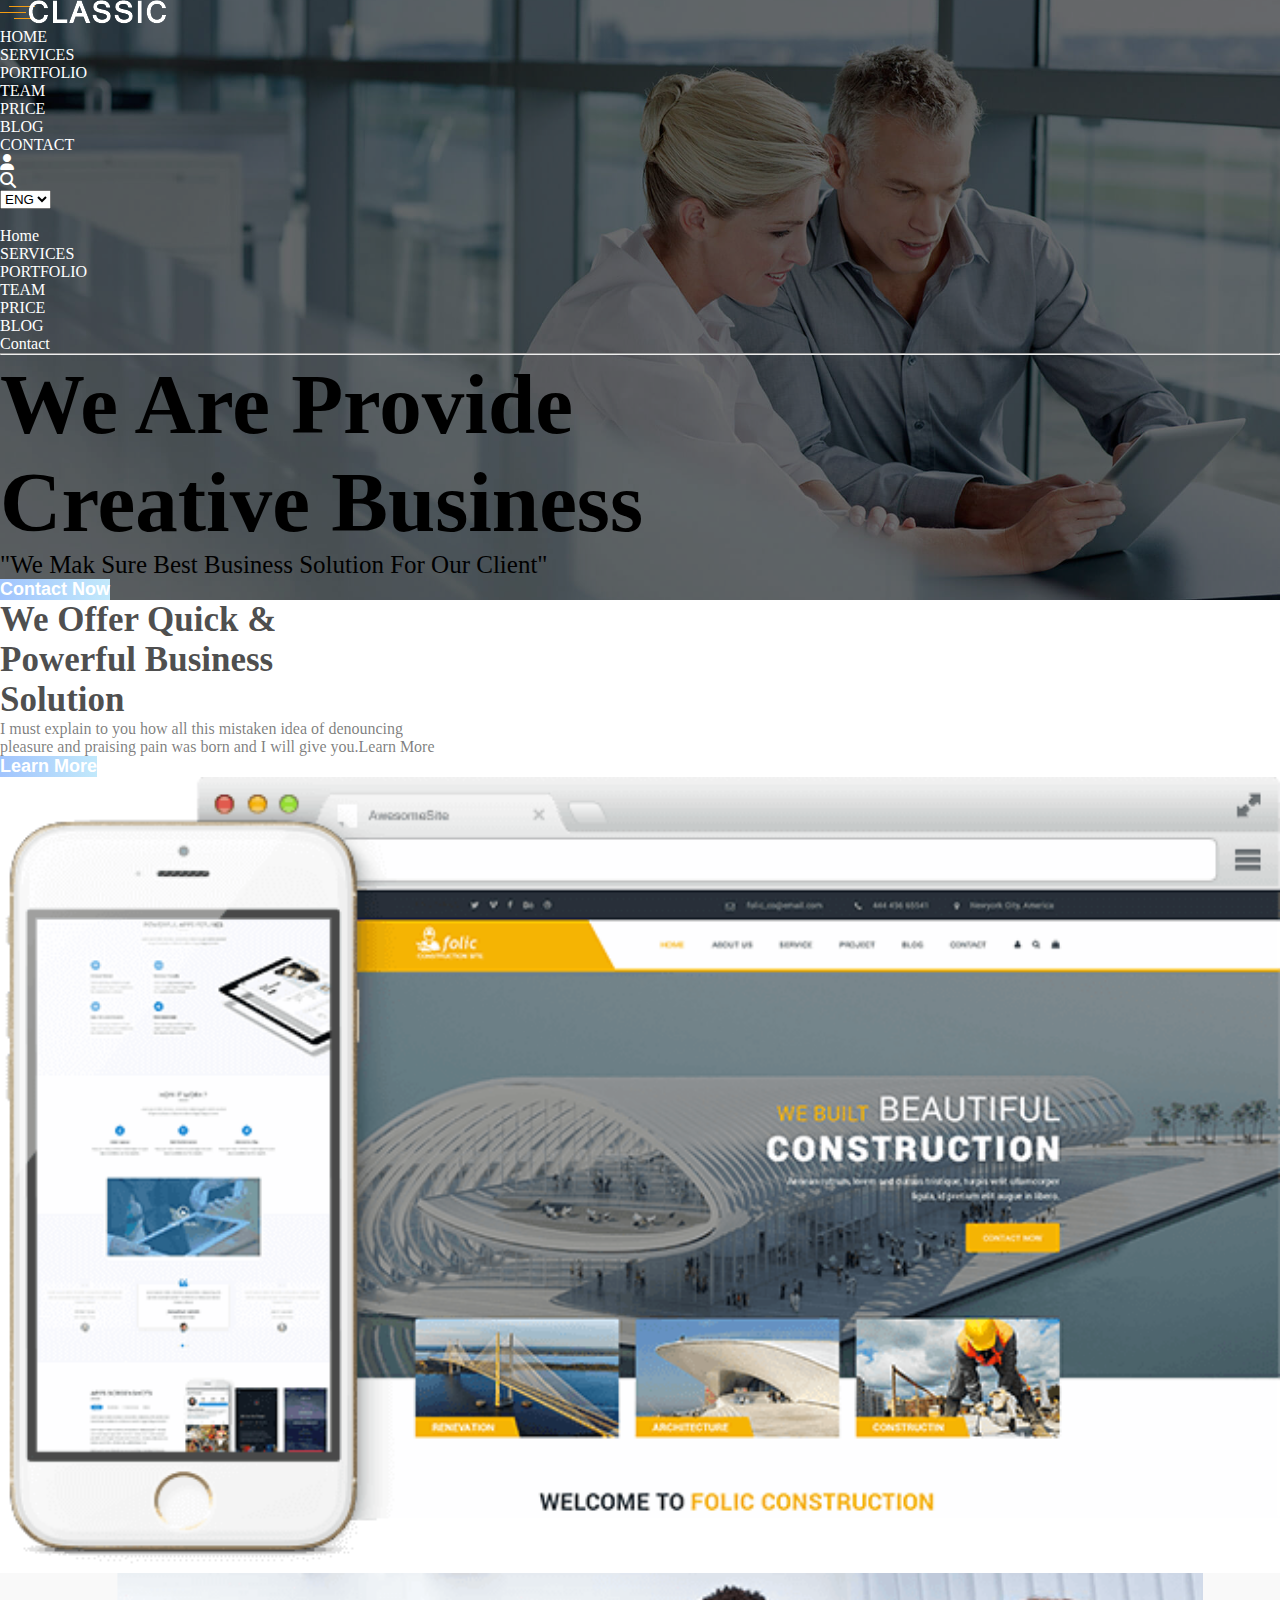
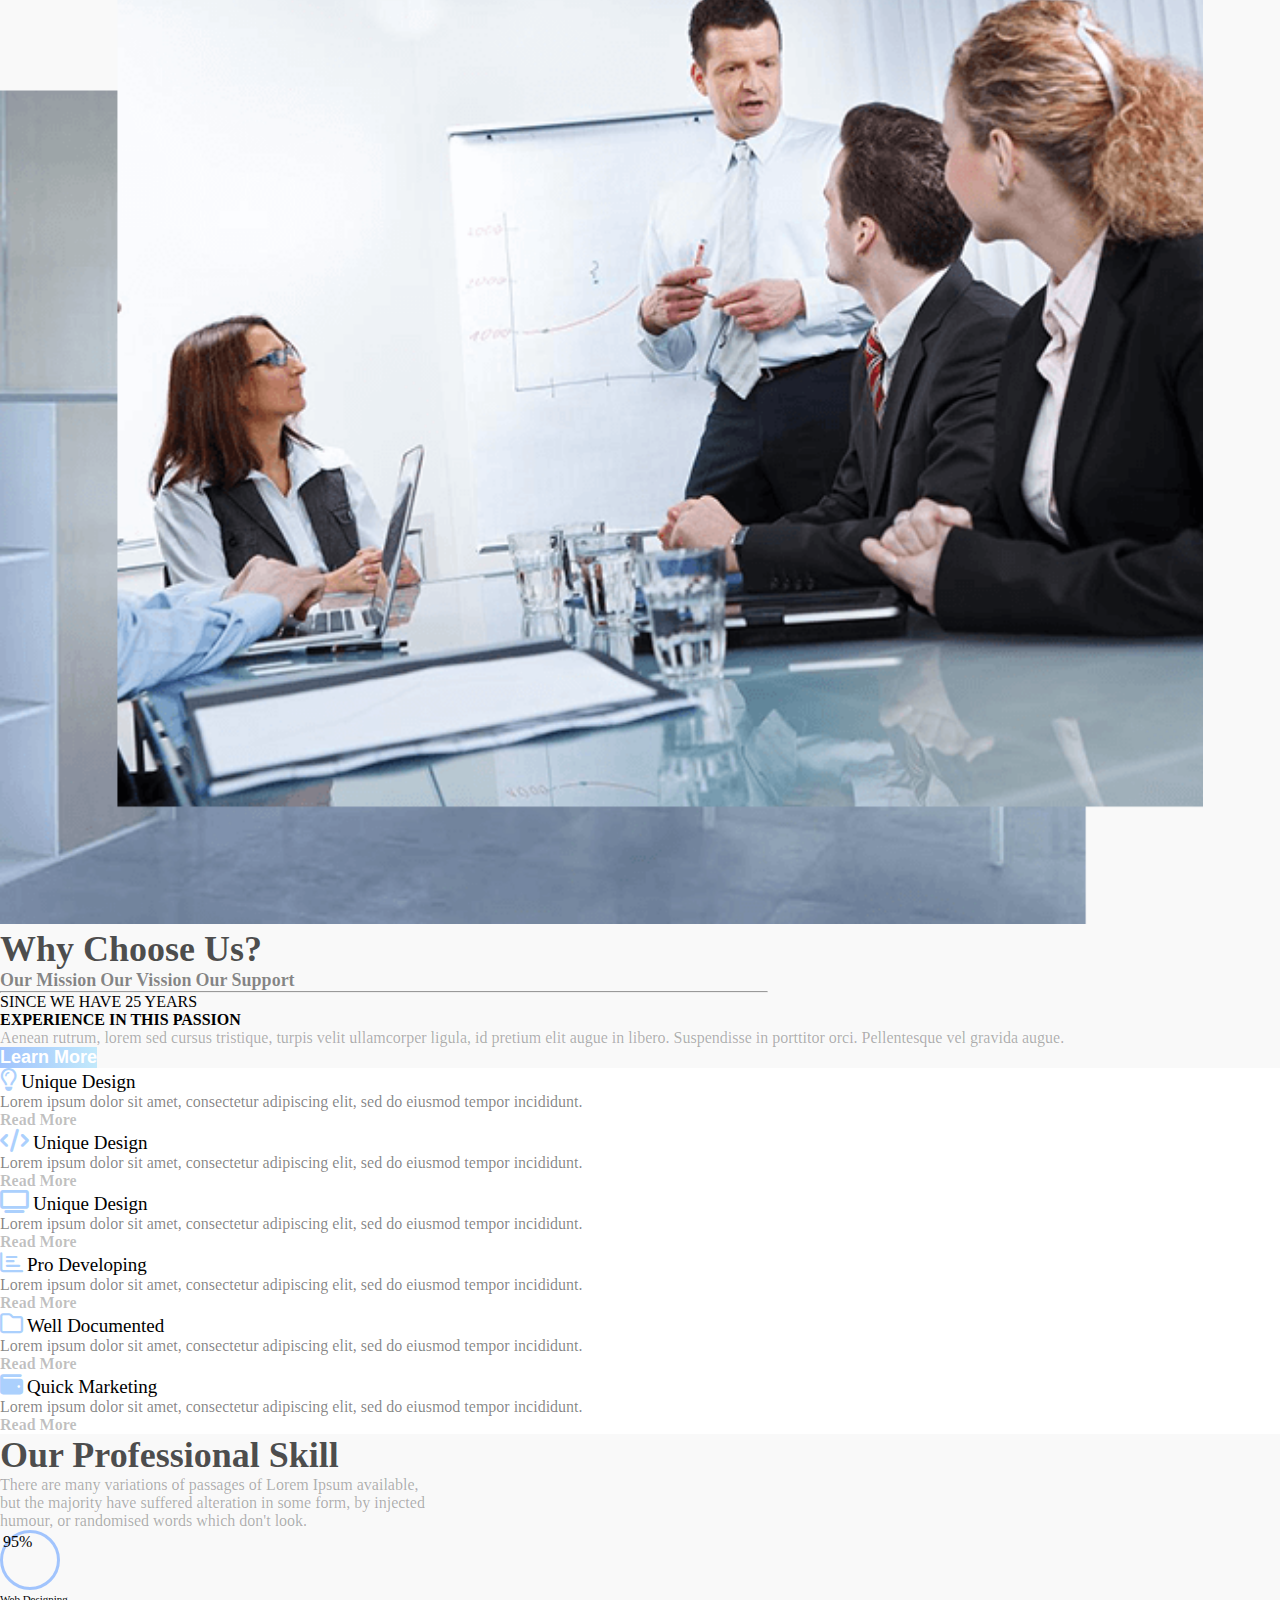
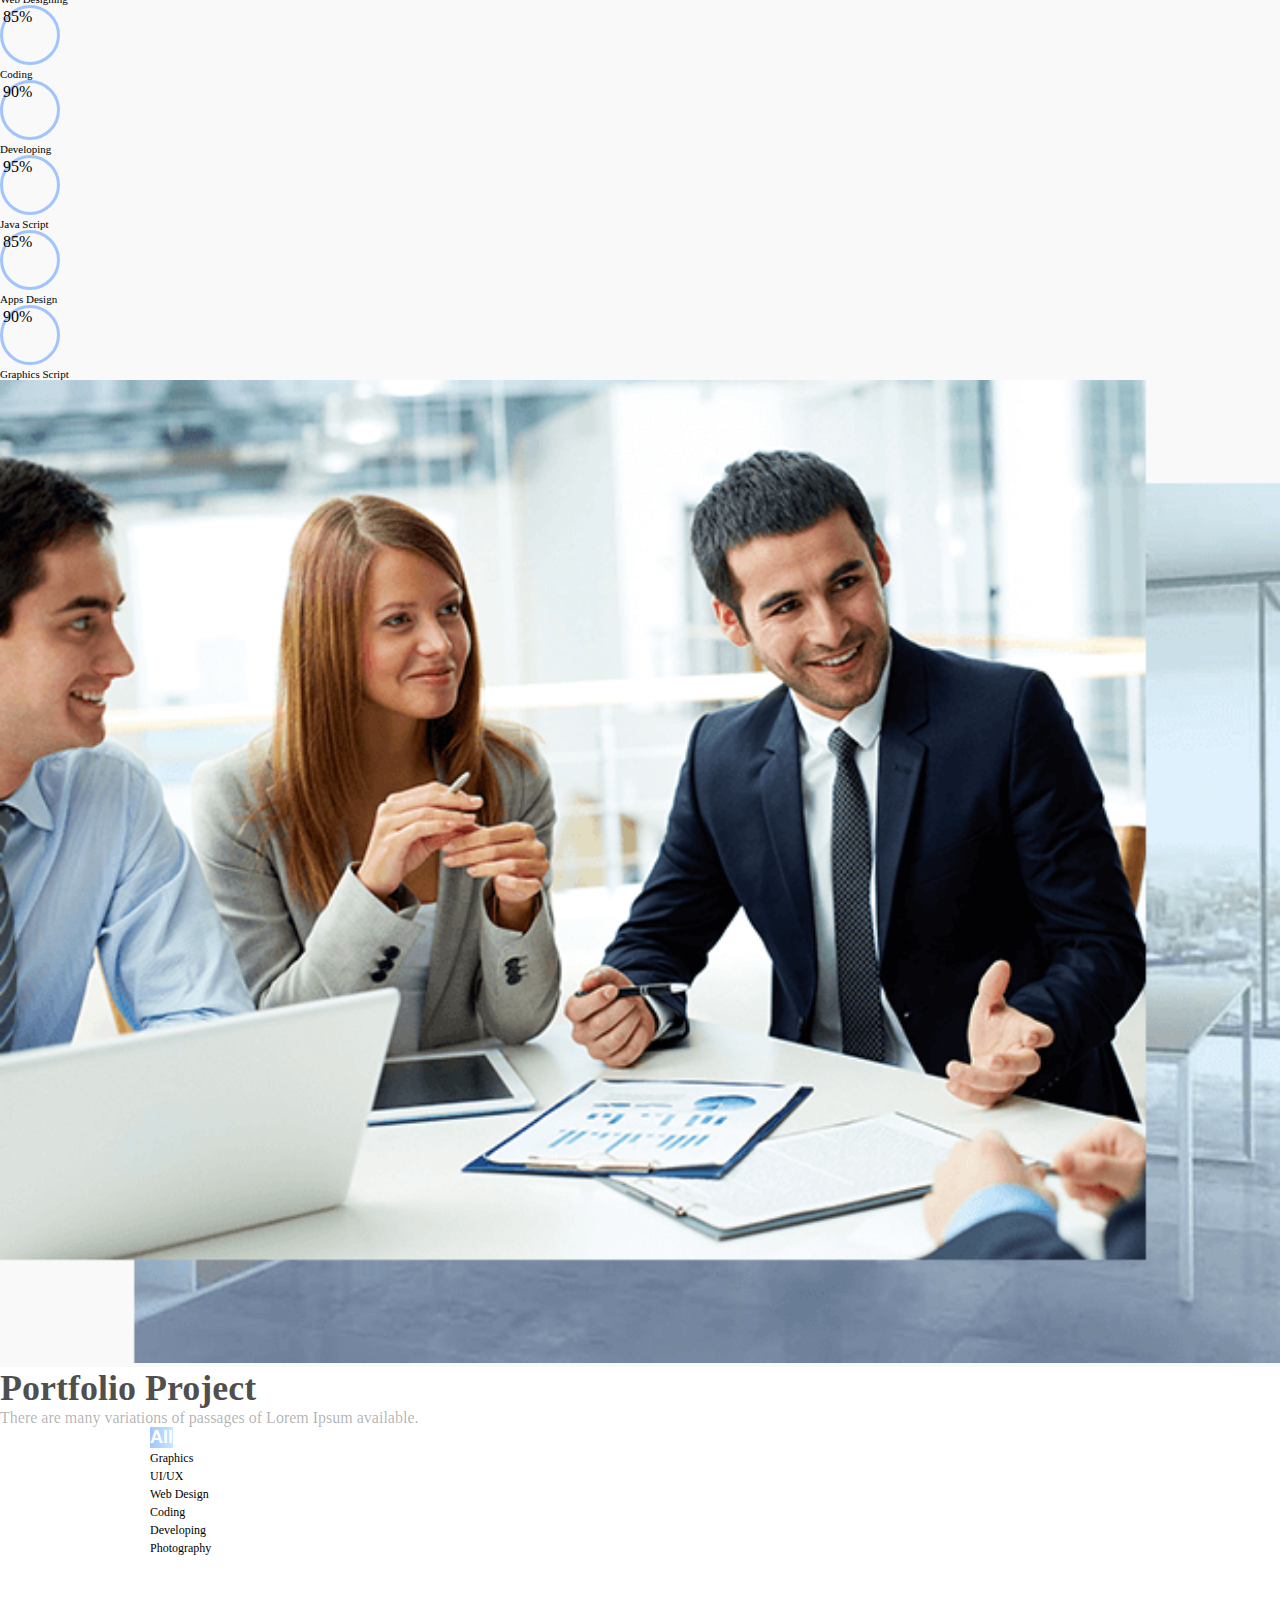
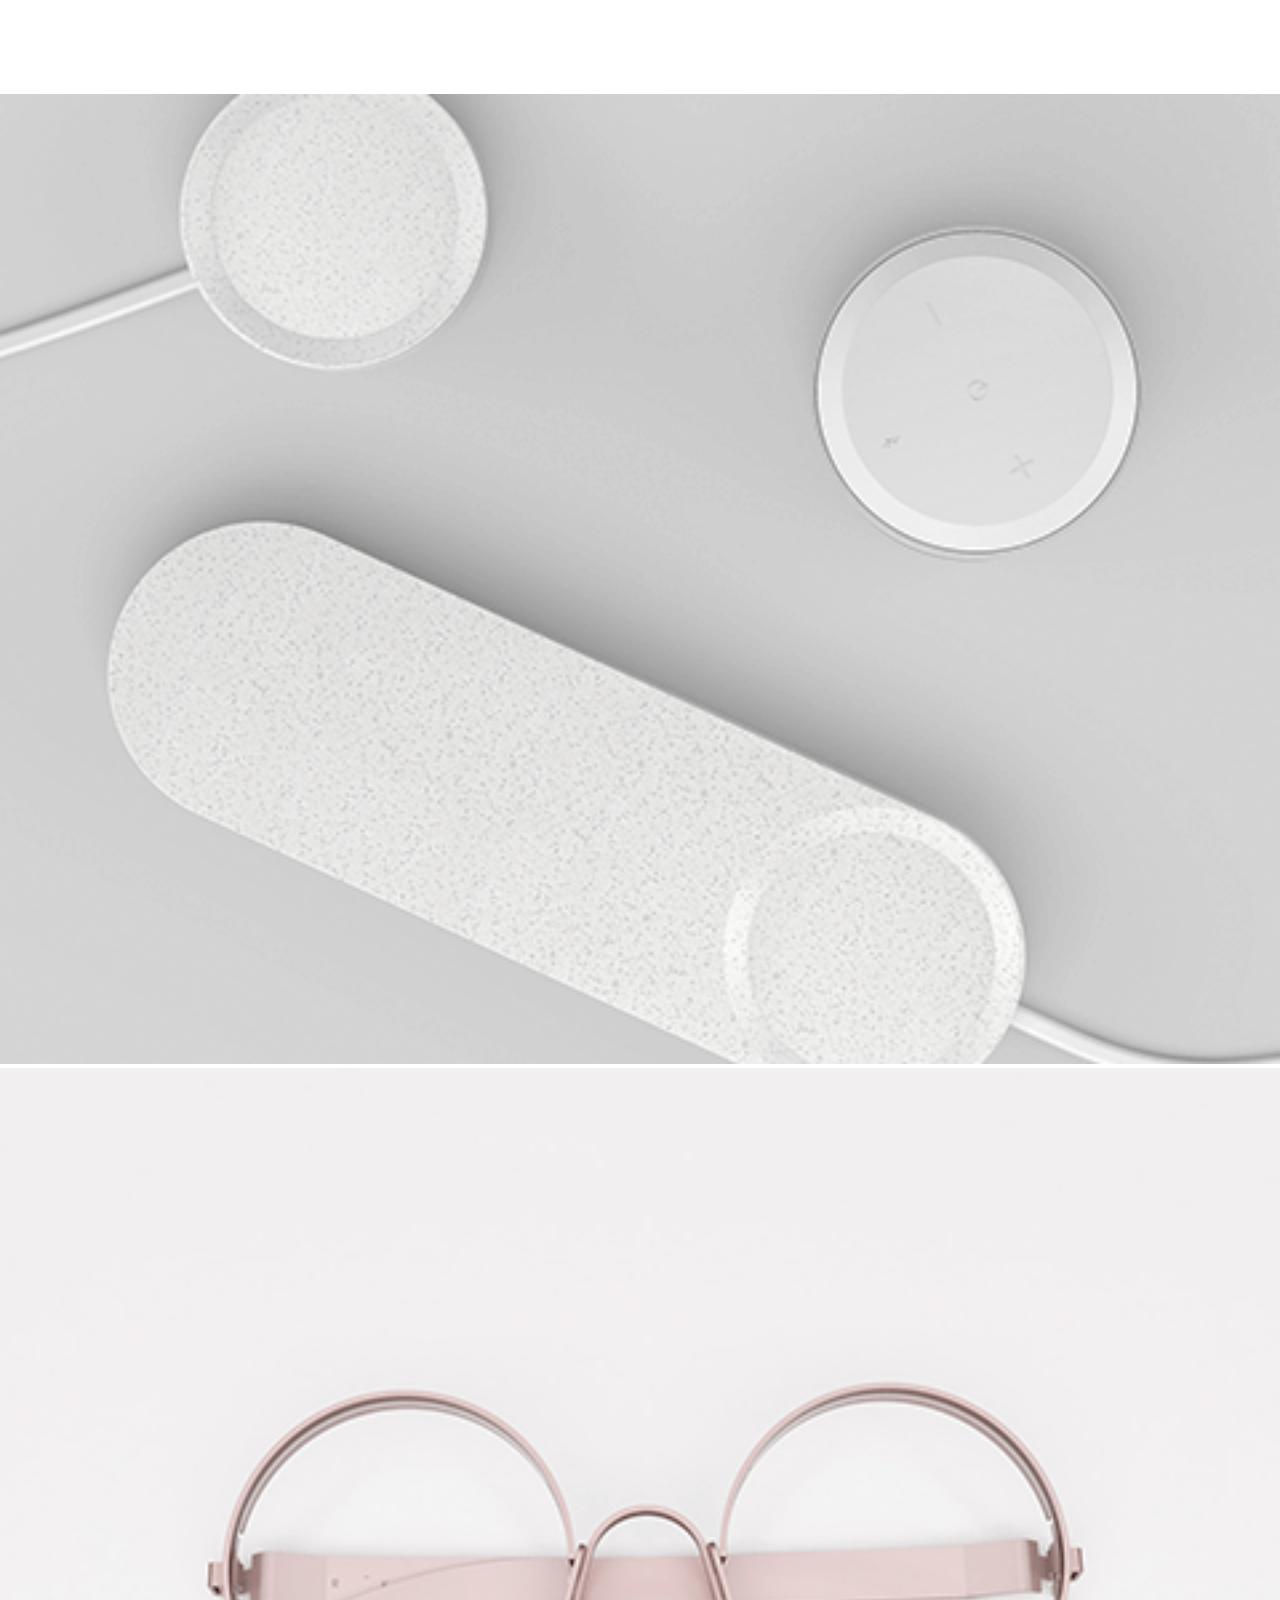
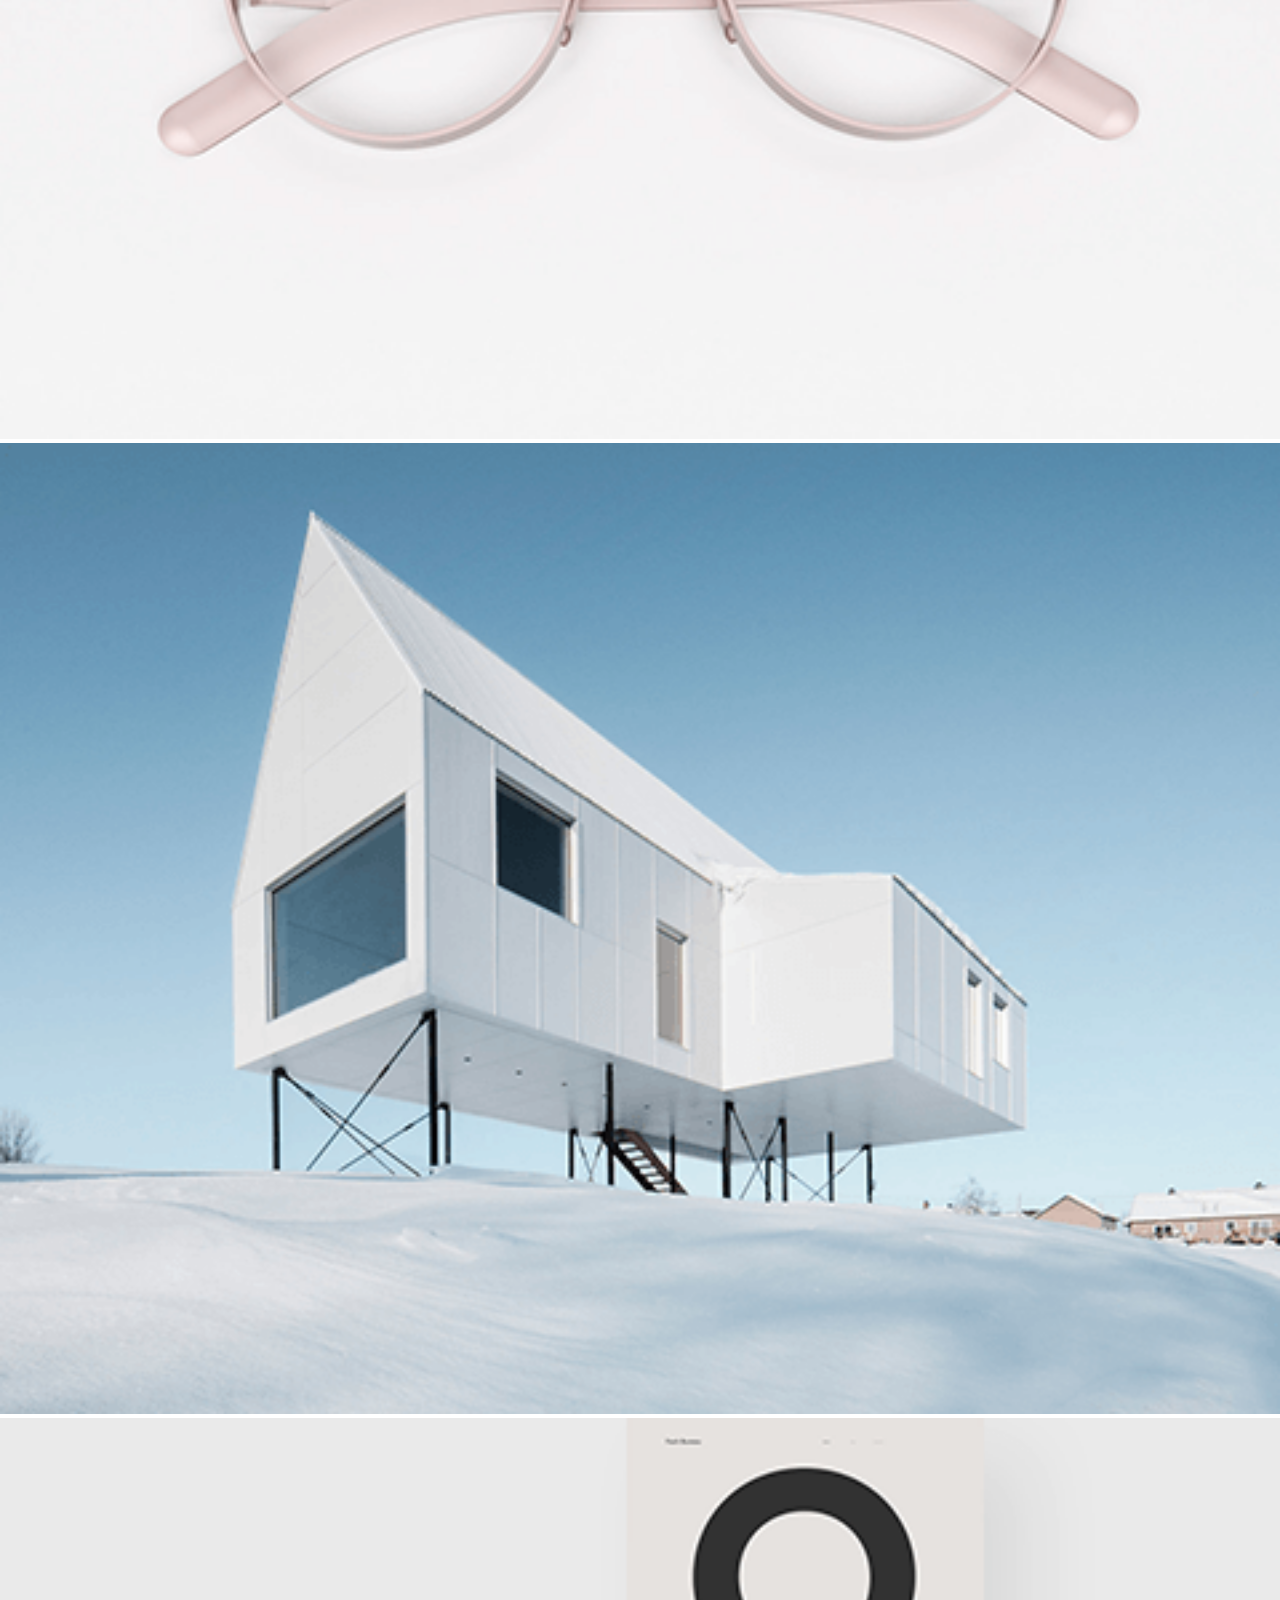
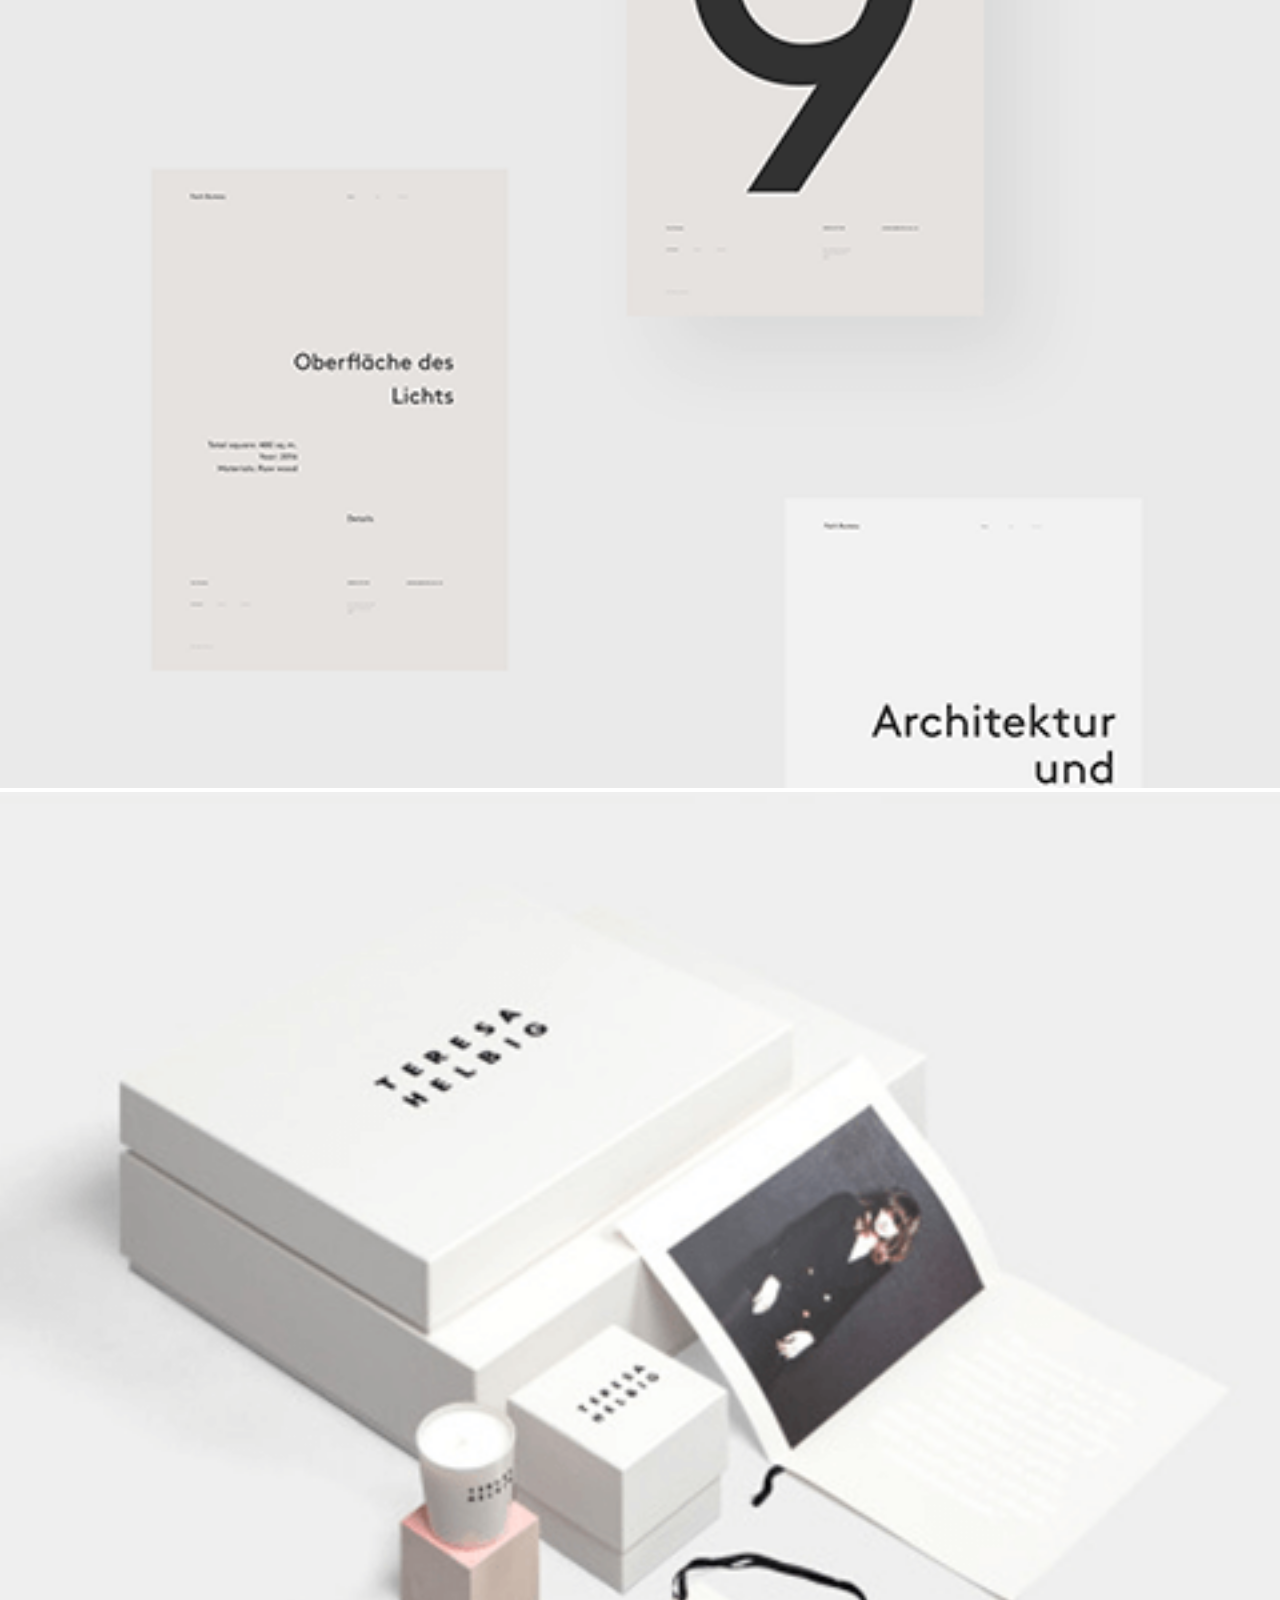
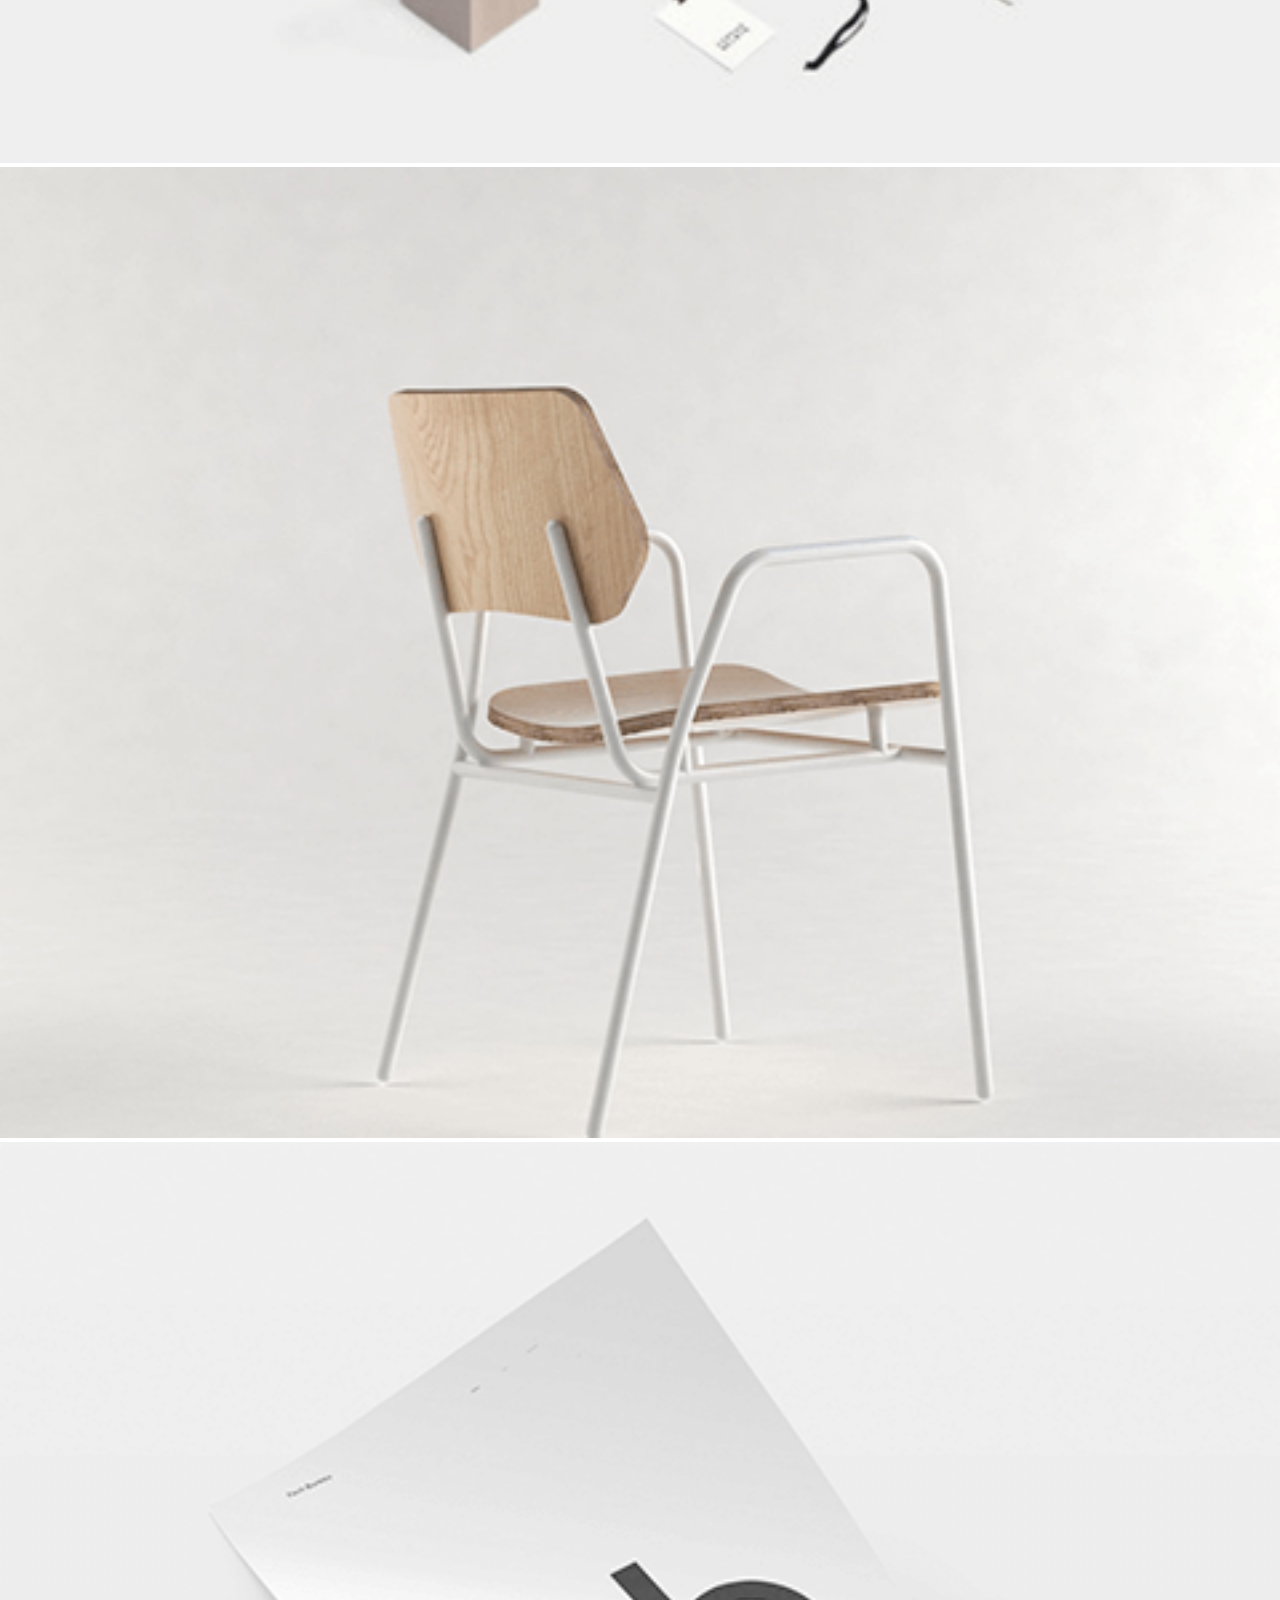
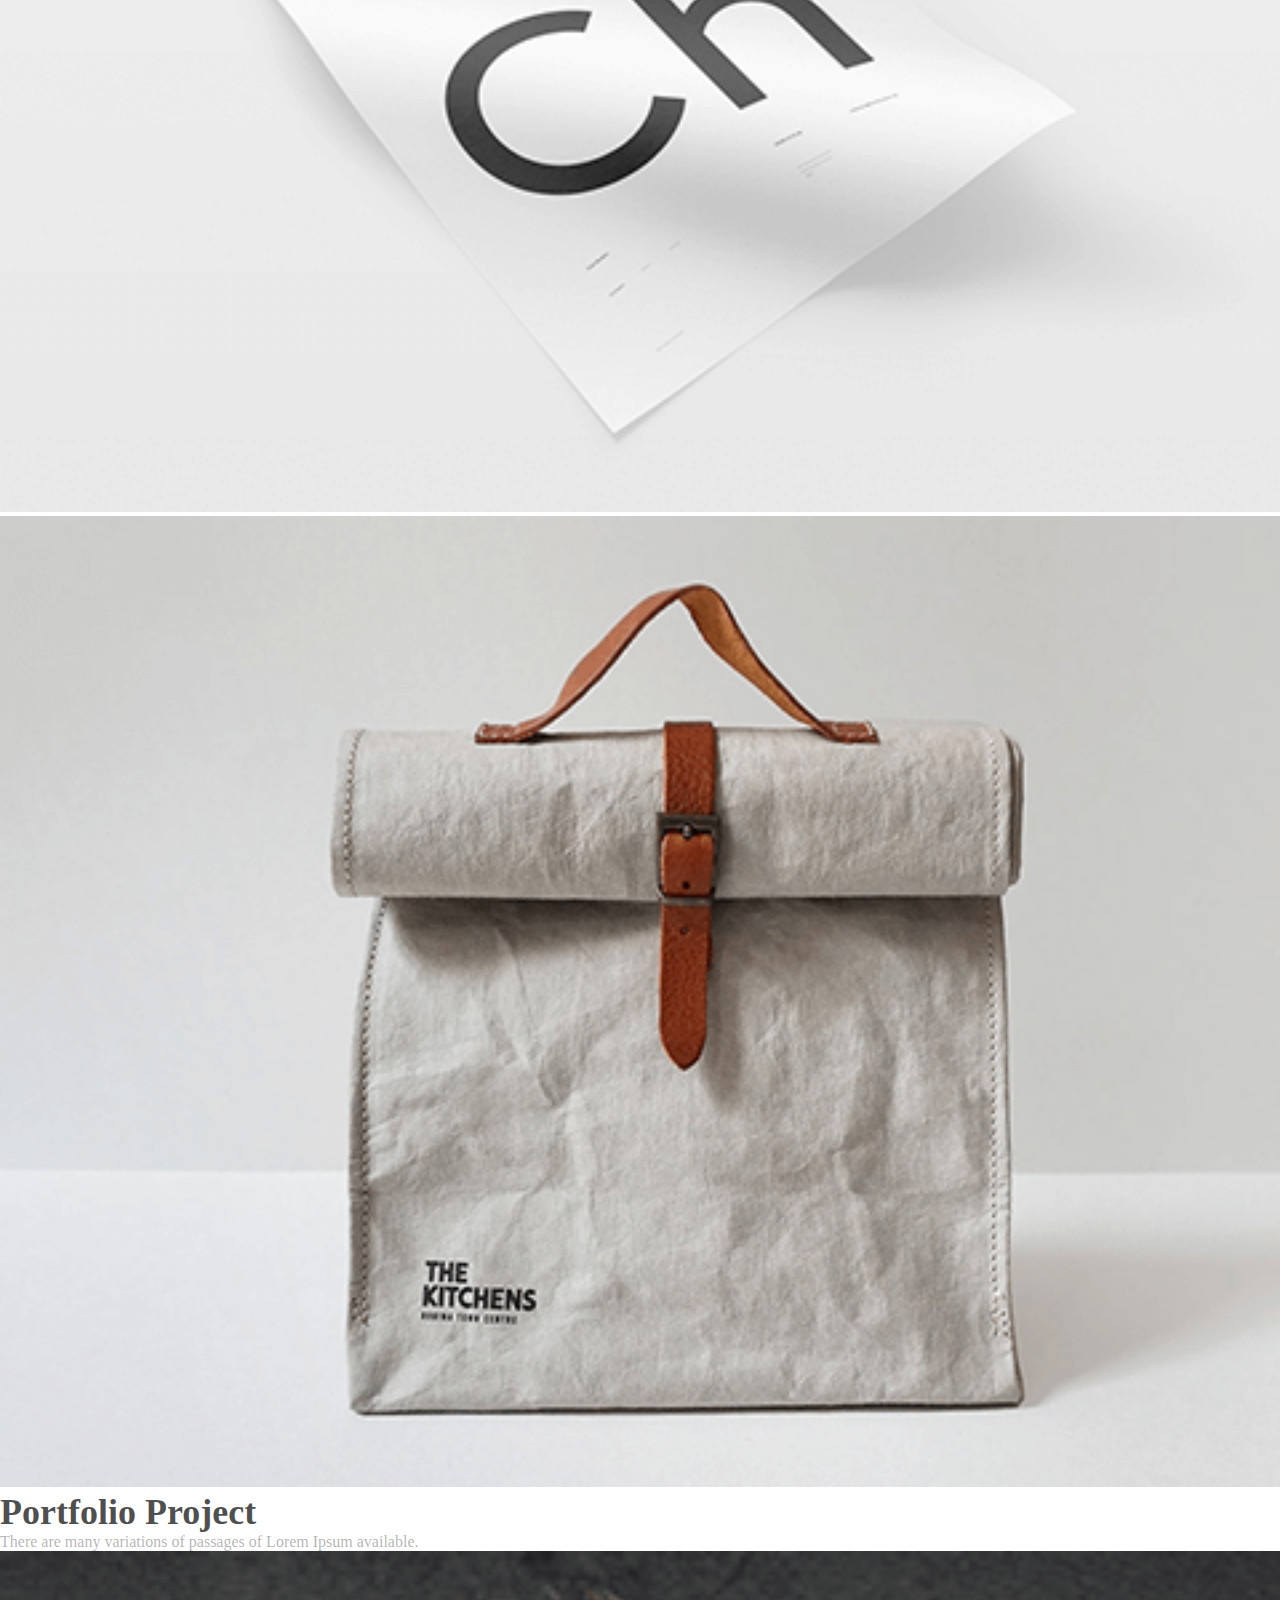
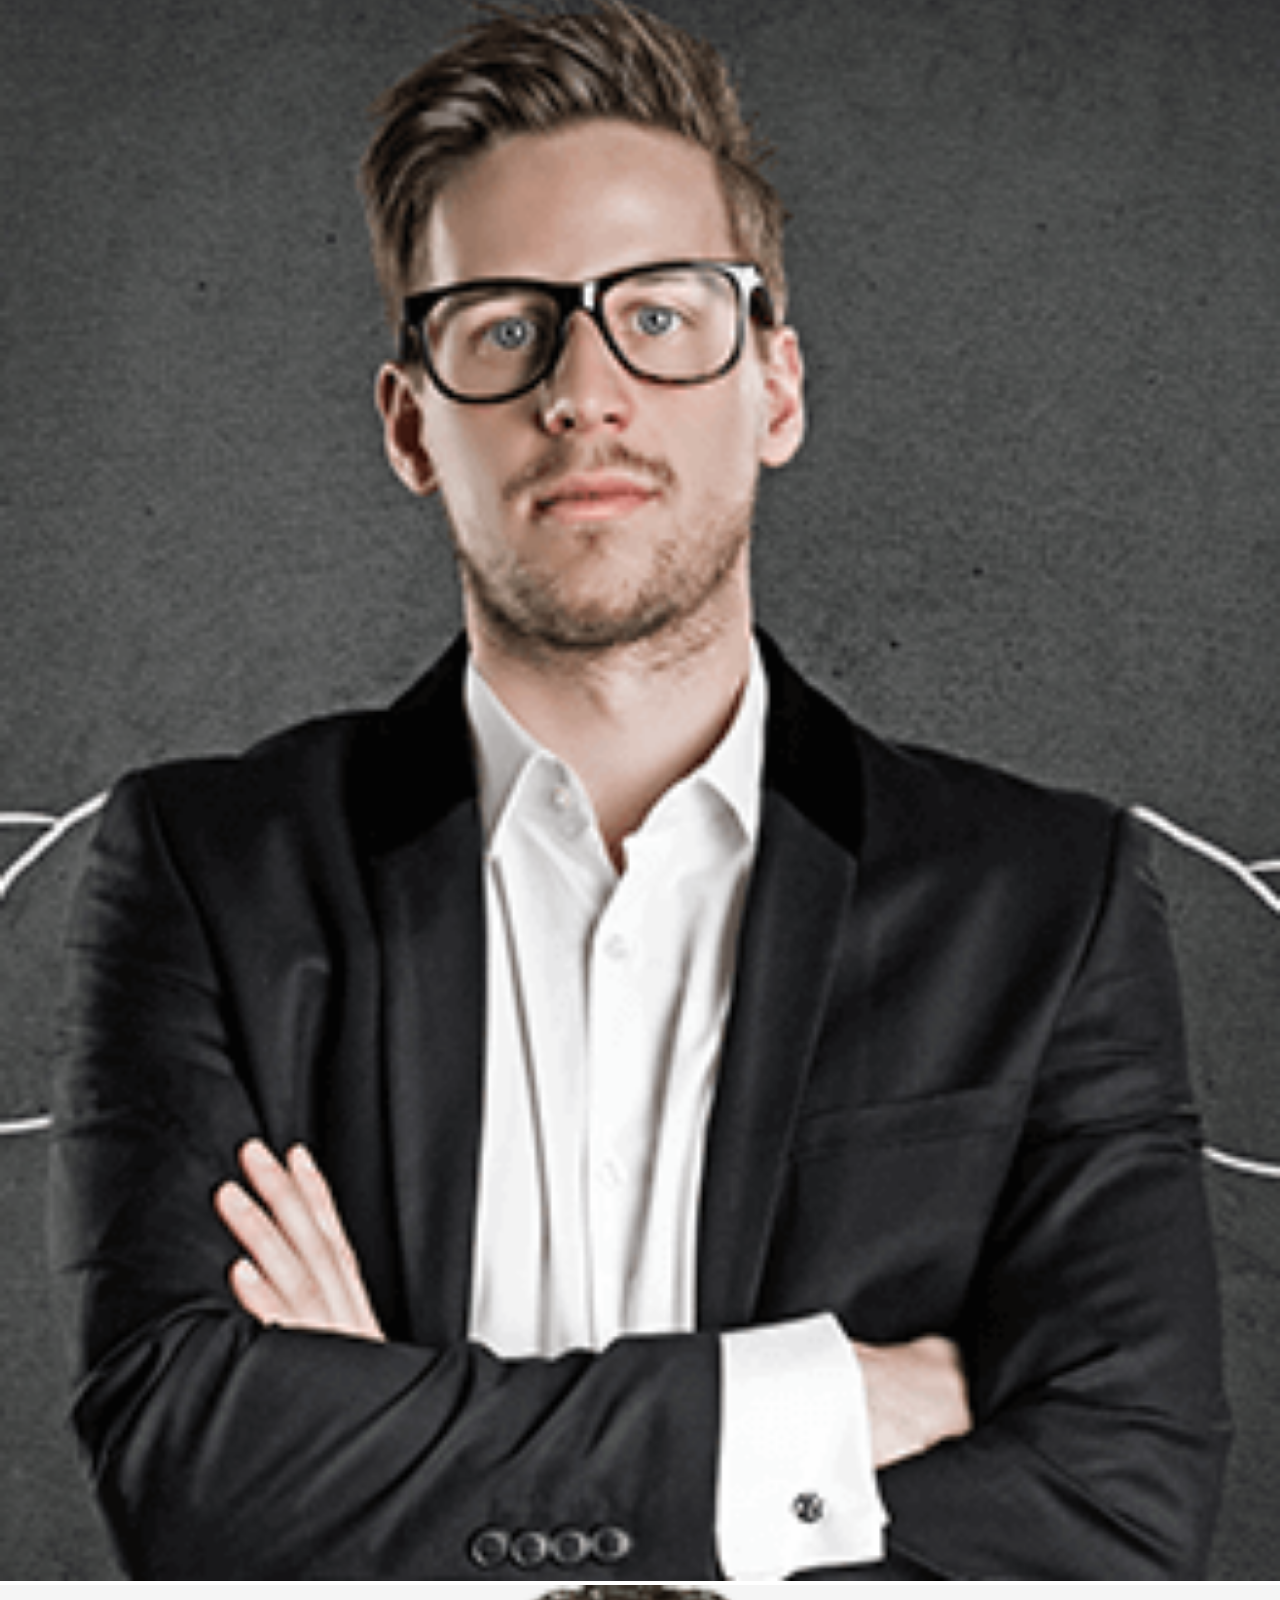
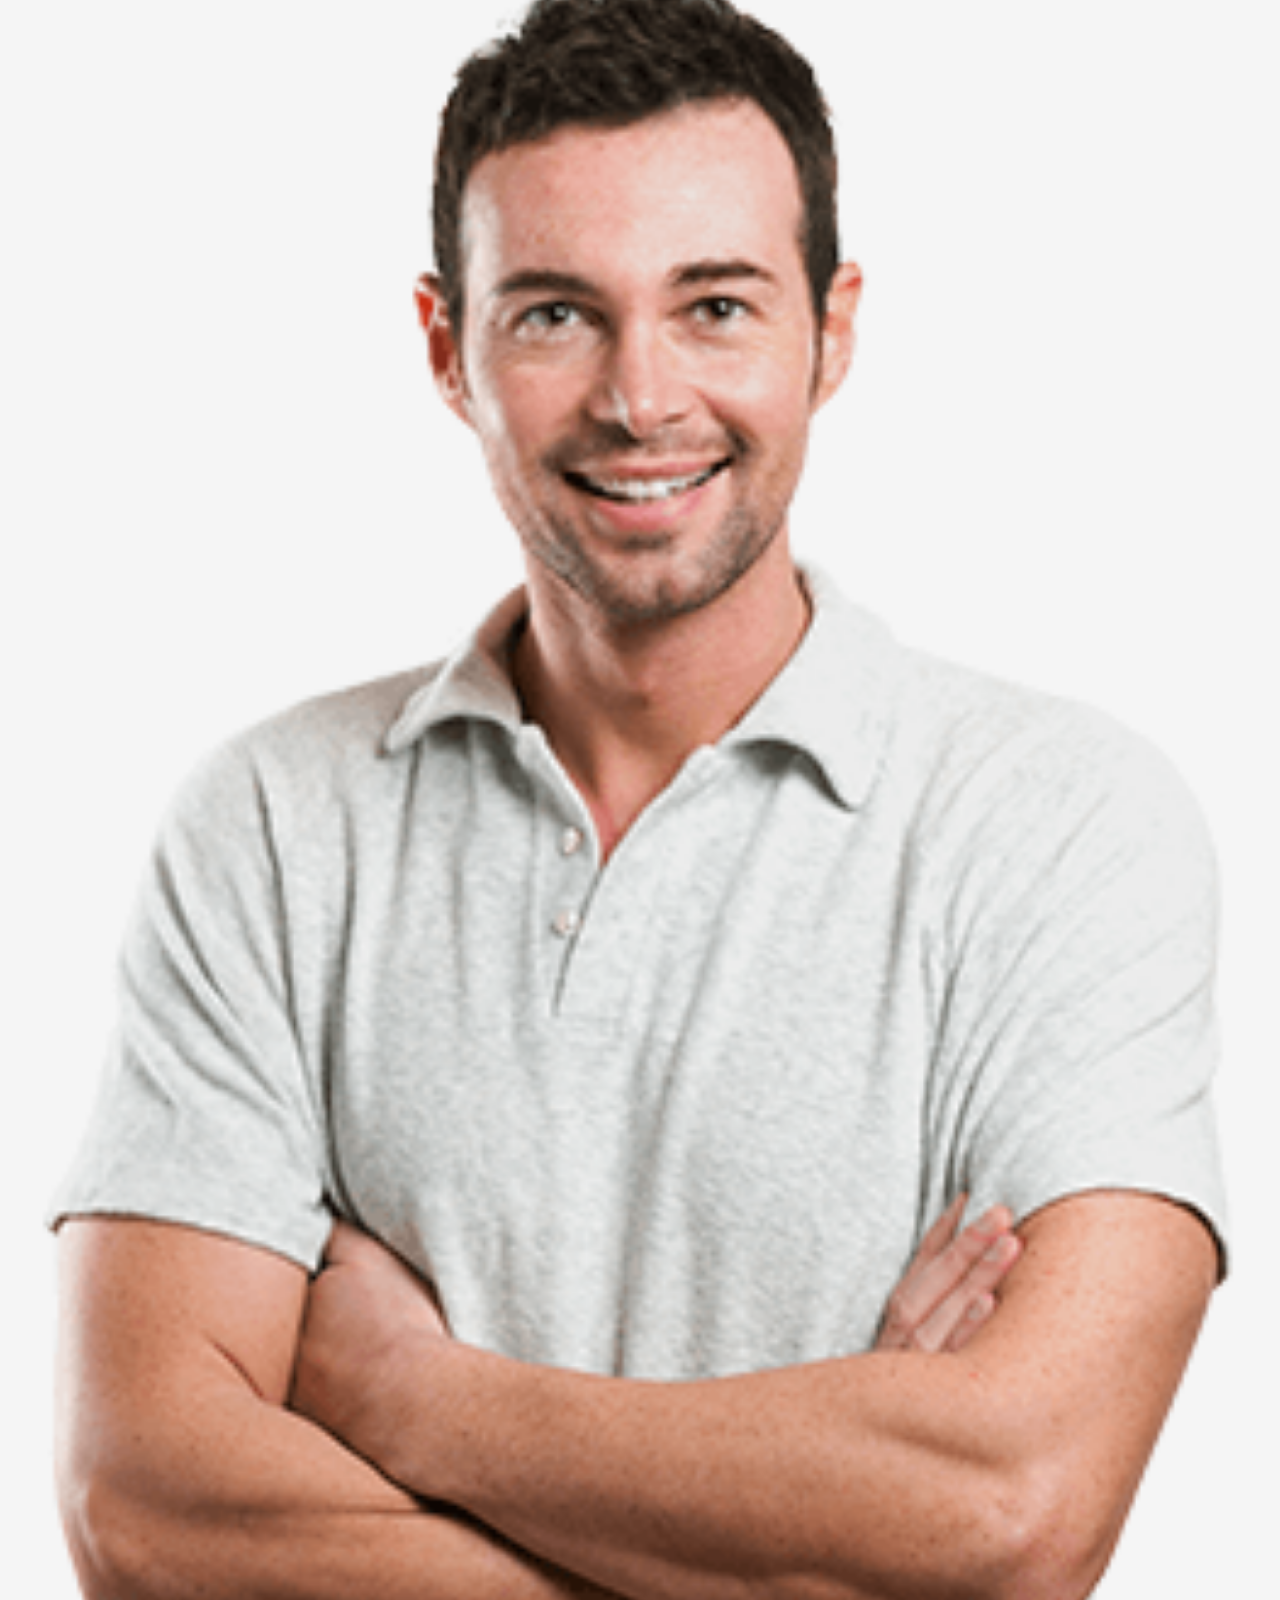
==== commit beb58b64: "fix bugs in navbar" ====
--- a/classic-business/index.html
+++ b/classic-business/index.html
@@ -67,11 +67,11 @@
                             <nav class="row navbar navbar-expand-lg  navbar-light m-0 bg-transparent">
                                 <div class="d-flex justify-content-end w-100">
                                     <button class="navbar-toggler" type="button" data-bs-toggle="collapse"
-                                        data-bs-target="#navMenu">
+                                        data-bs-target="#navMenu-1">
                                         <div class="navbar-toggler-icon"></div>
                                     </button>
                                 </div>
-                                <div class="collapse navbar-collapse bg-secondary" id="navMenu">
+                                <div class="collapse navbar-collapse bg-secondary" id="navMenu-1">
                                     <ul class="navbar-nav">
                                         <li class="nav-item text-center">
                                           <a href="#" class="nav-link">Home</a>
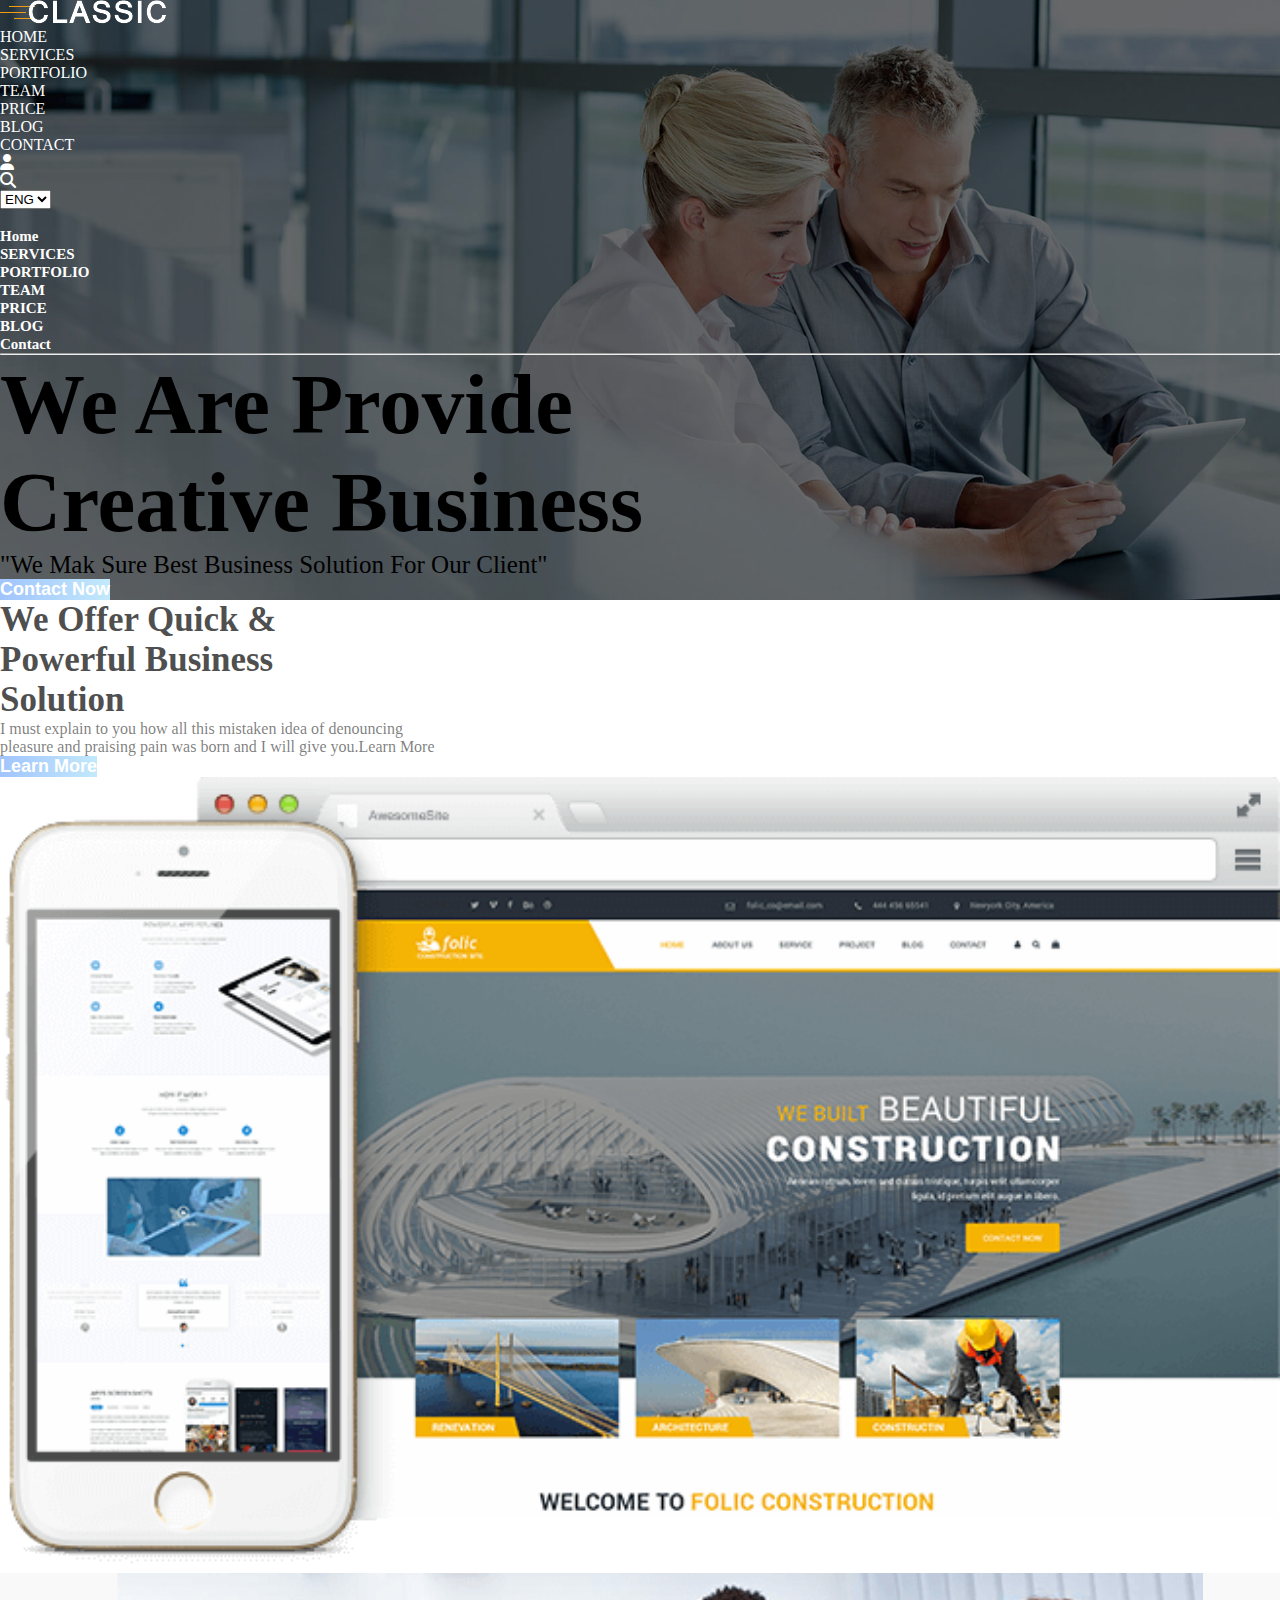
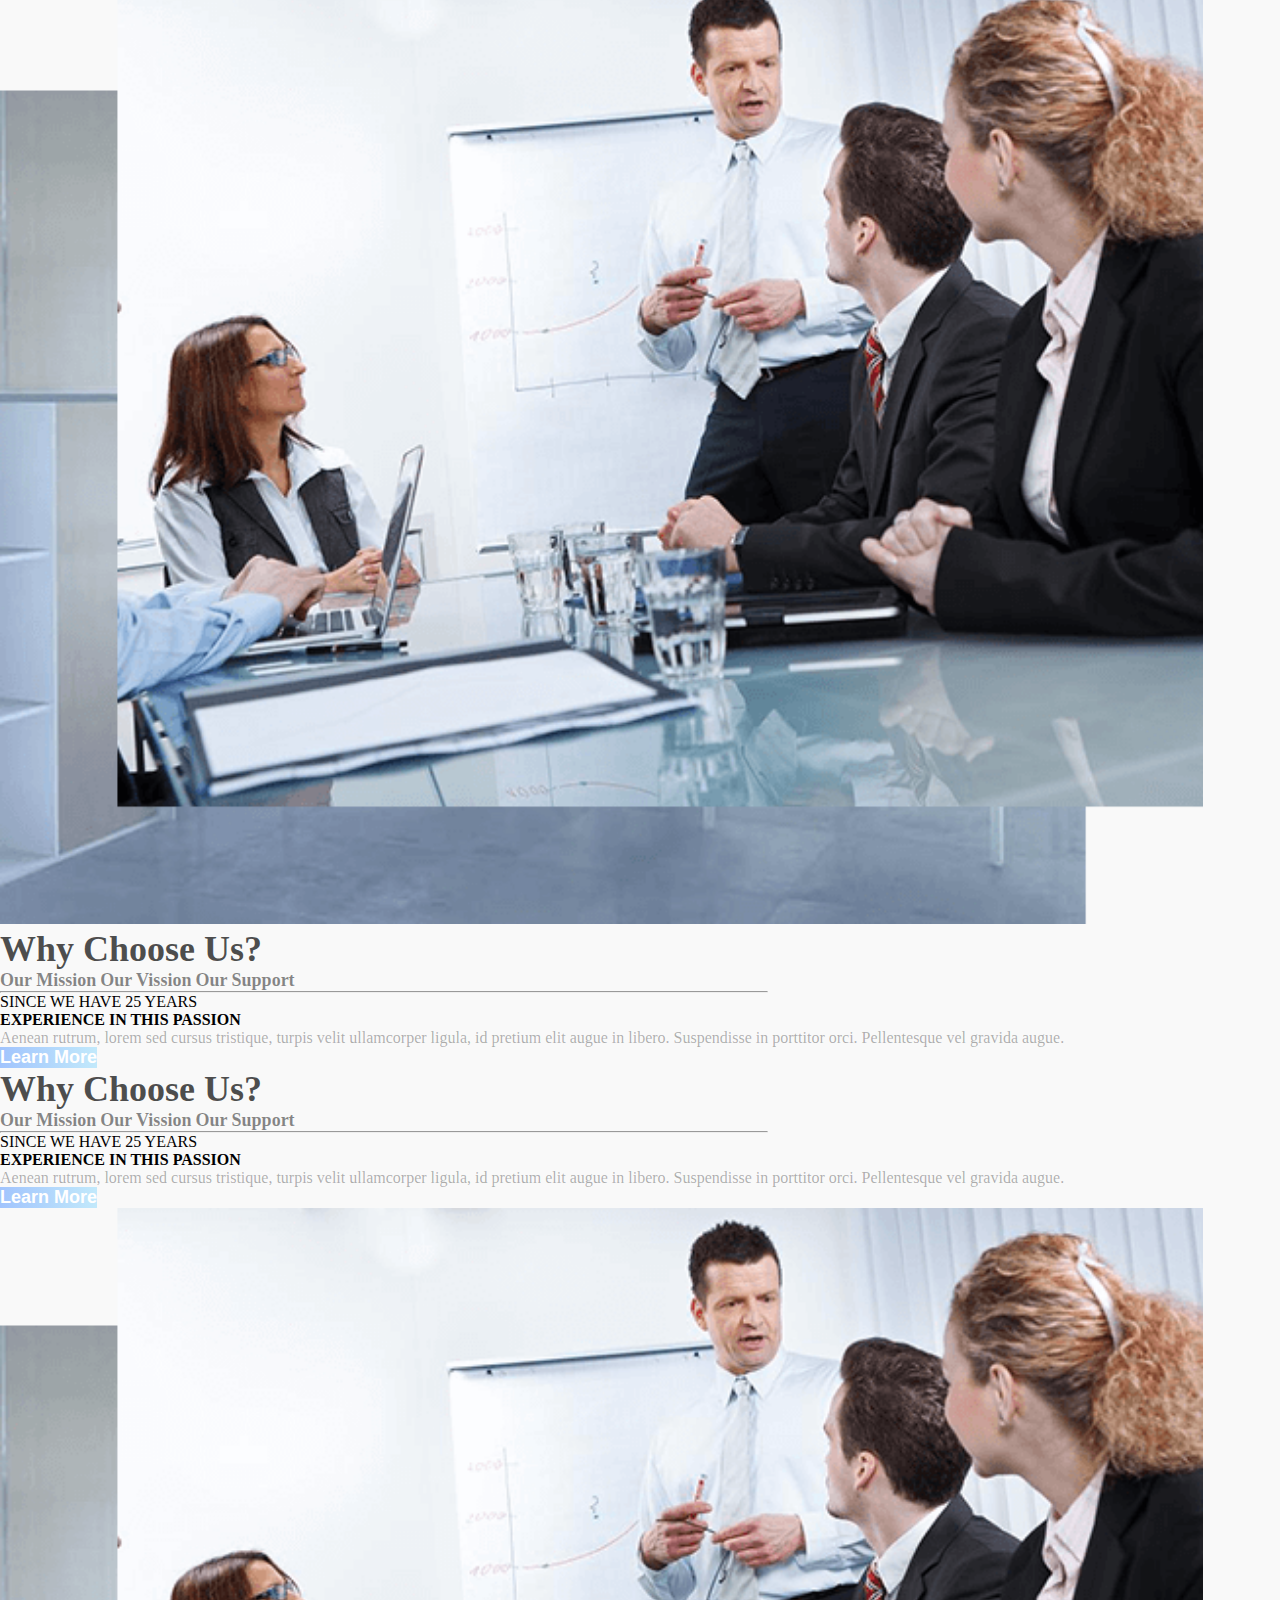
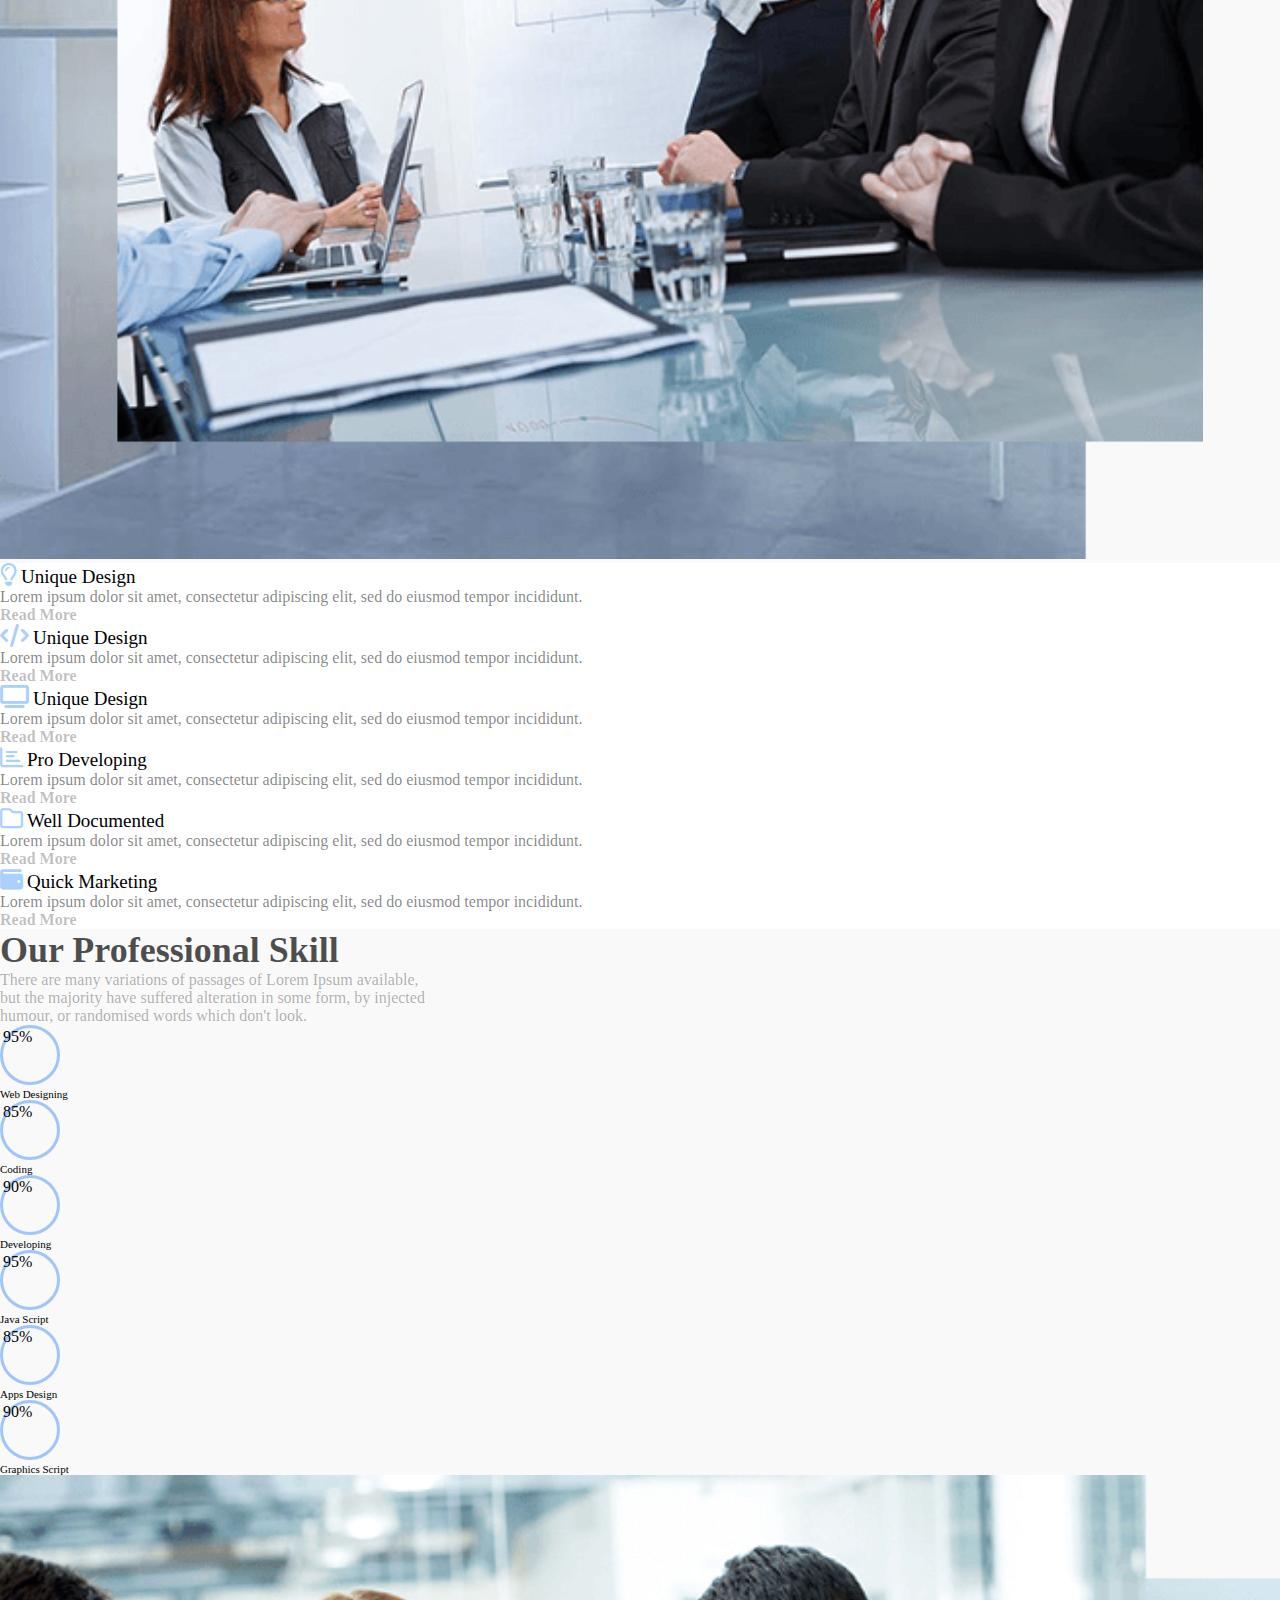
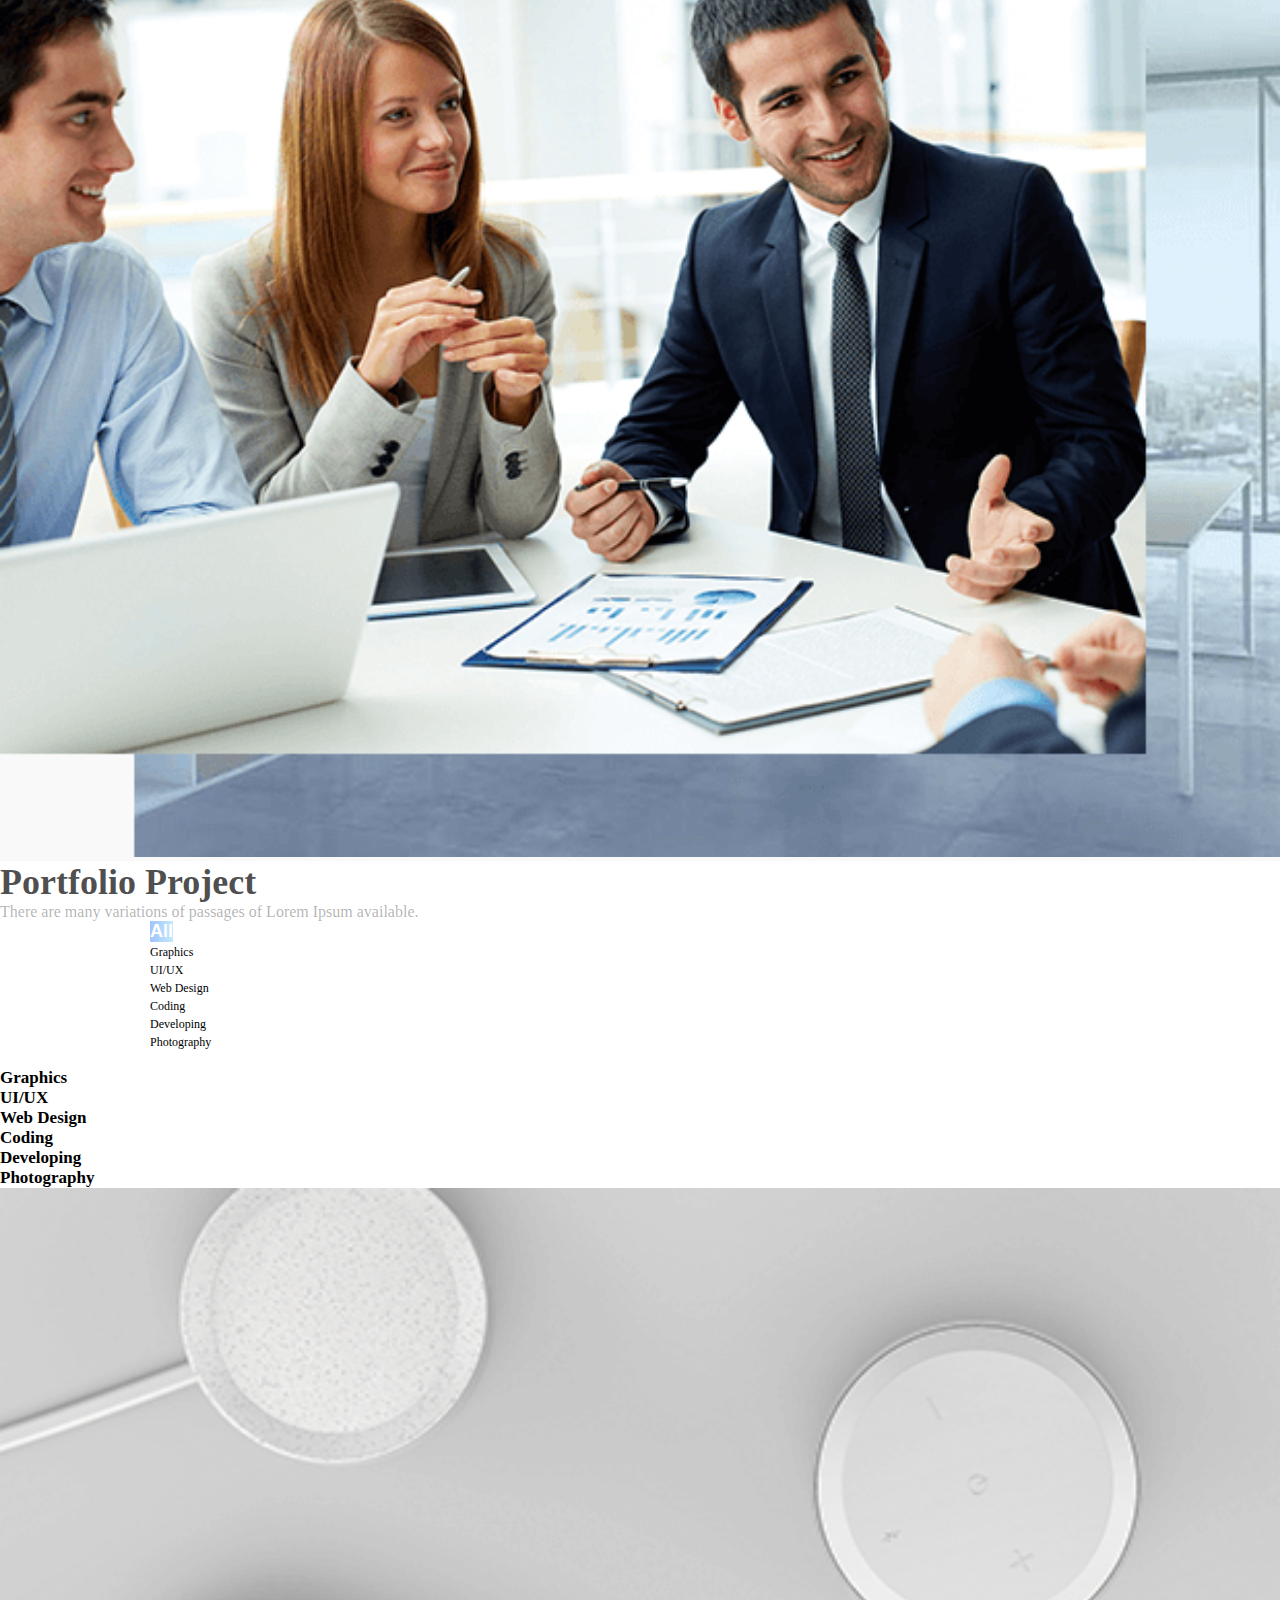
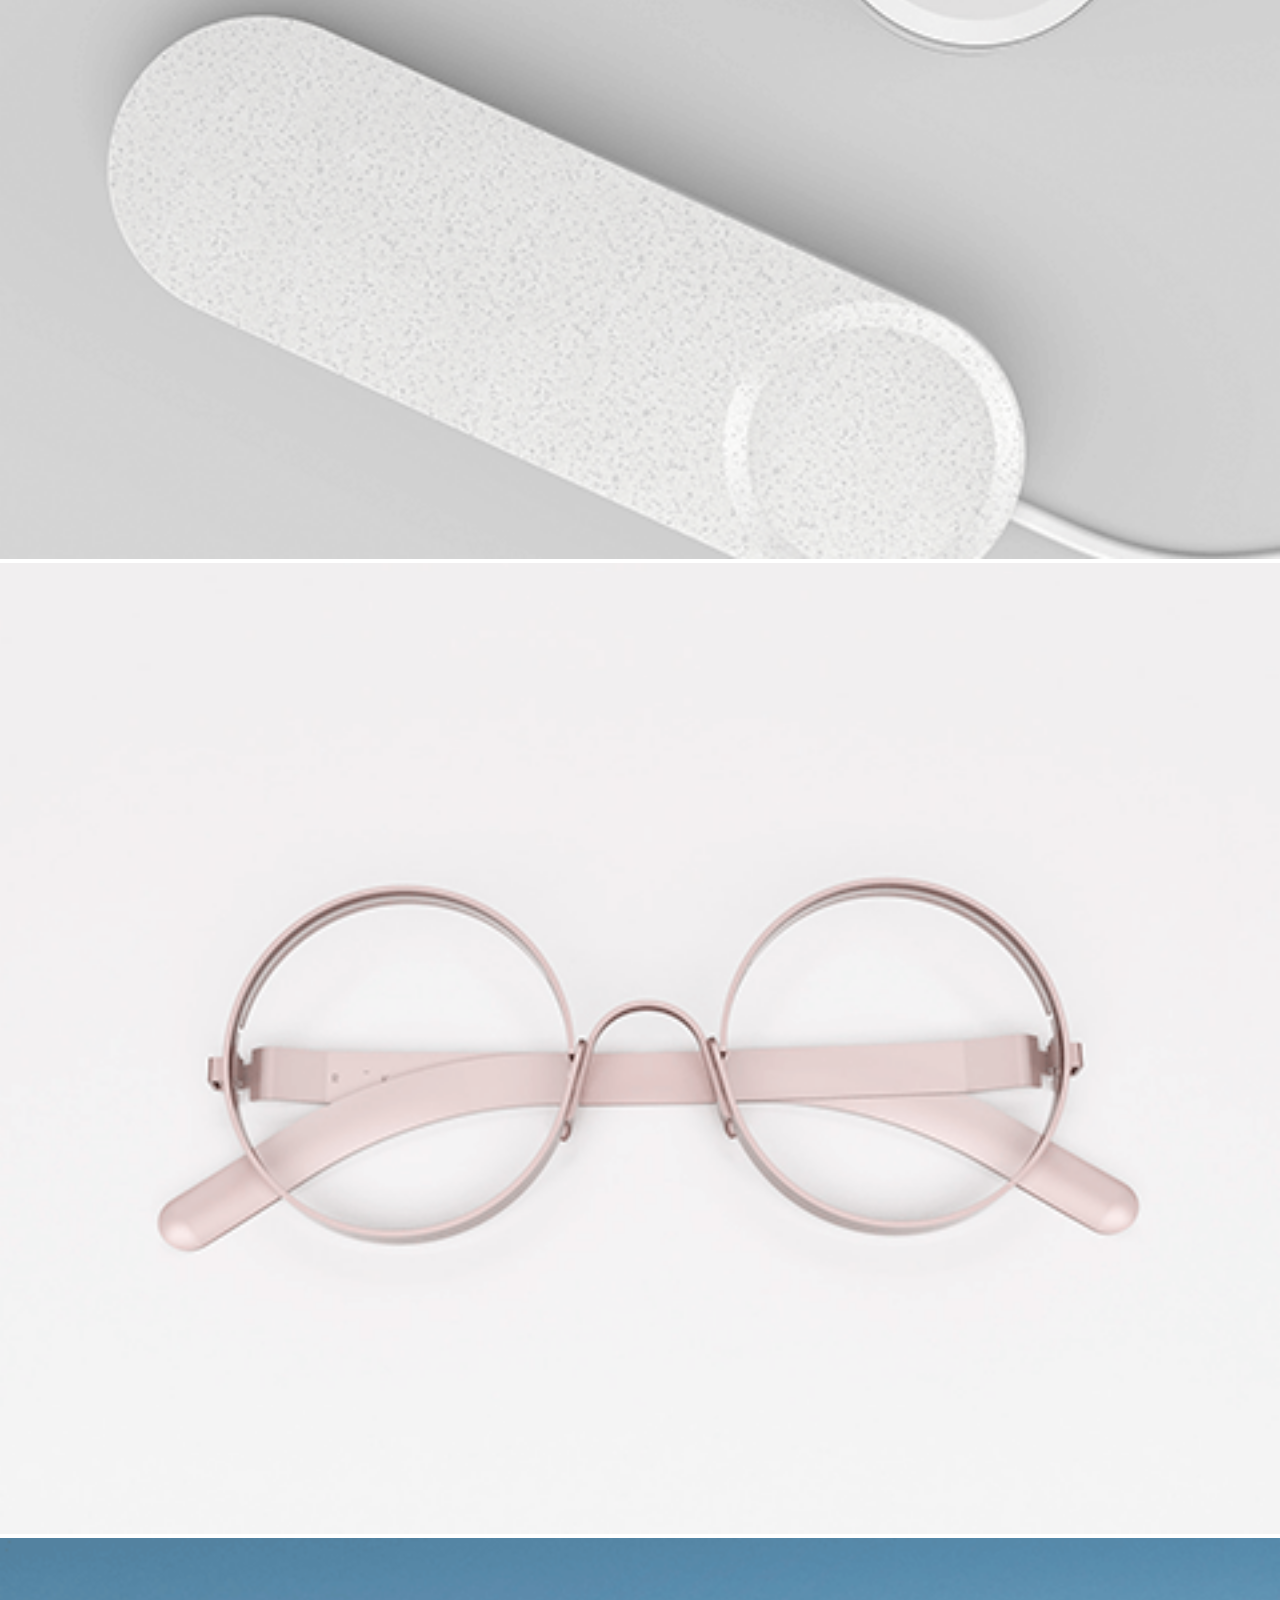
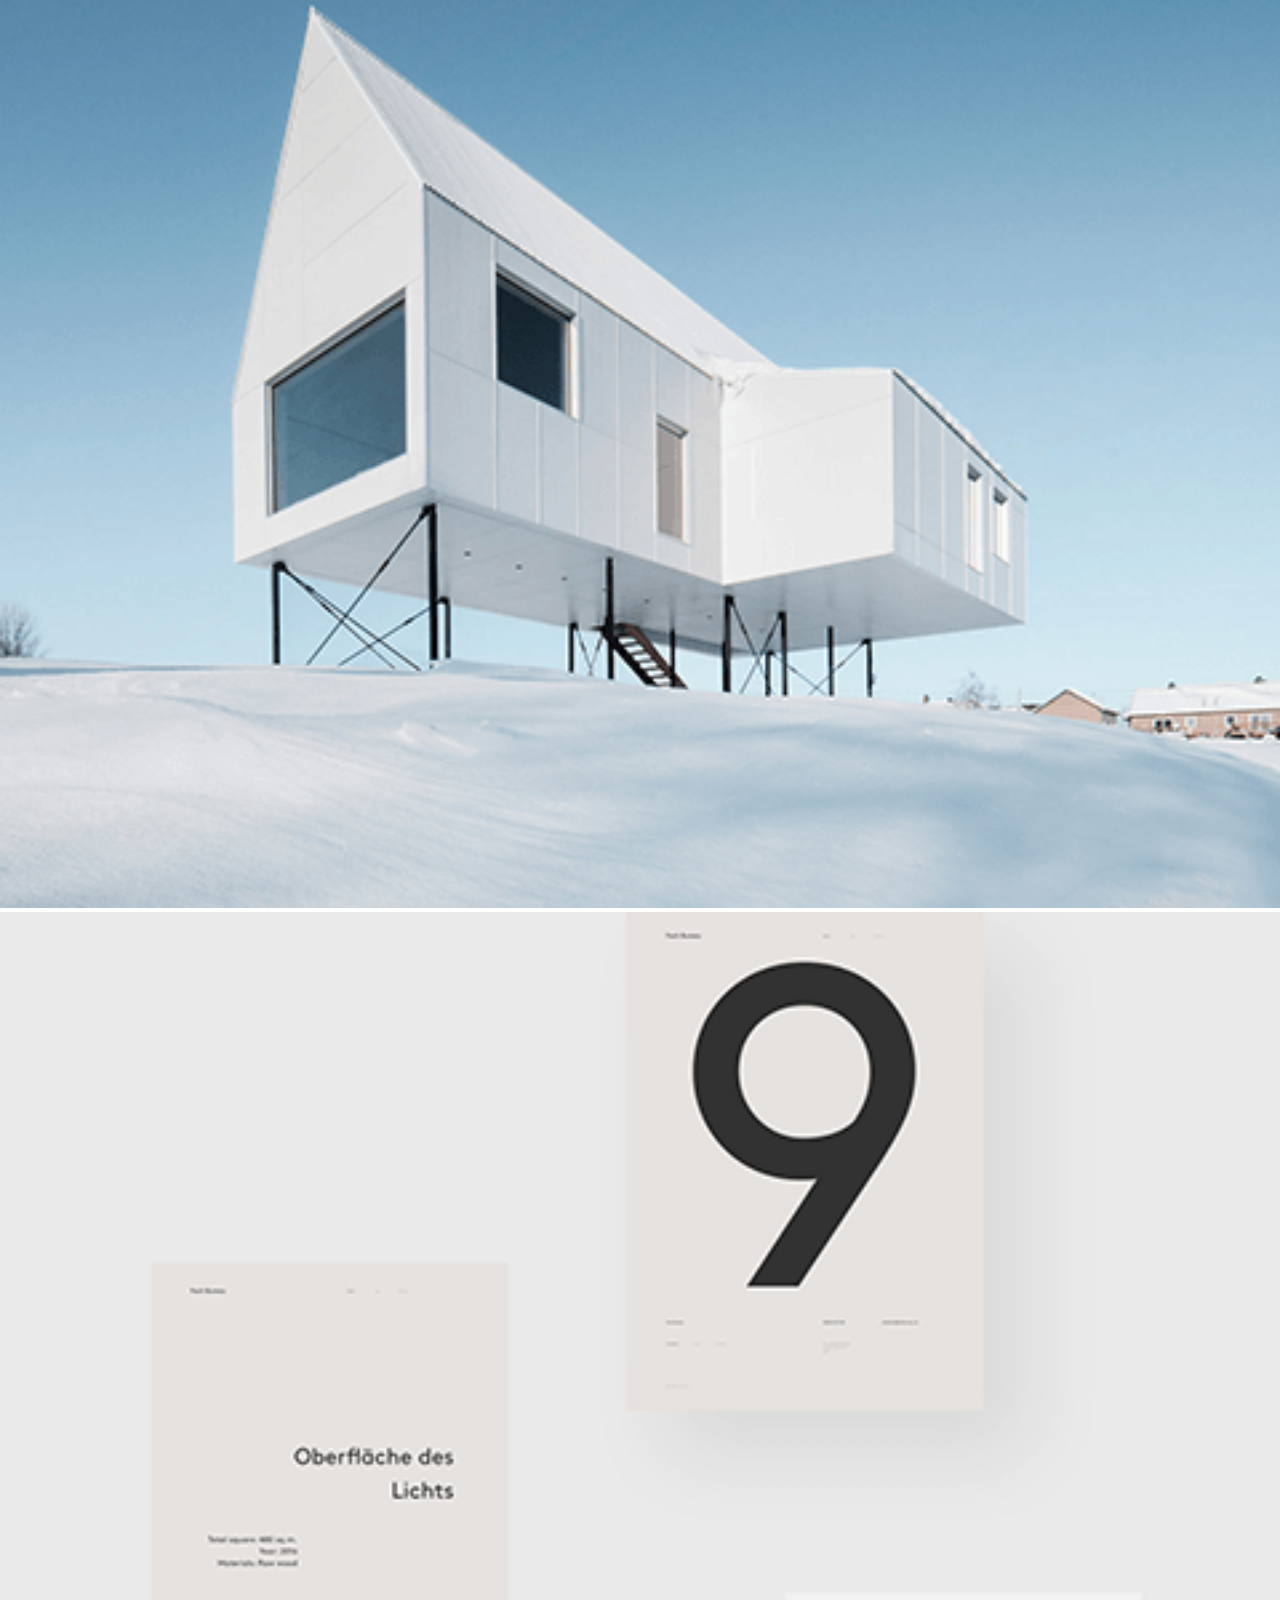
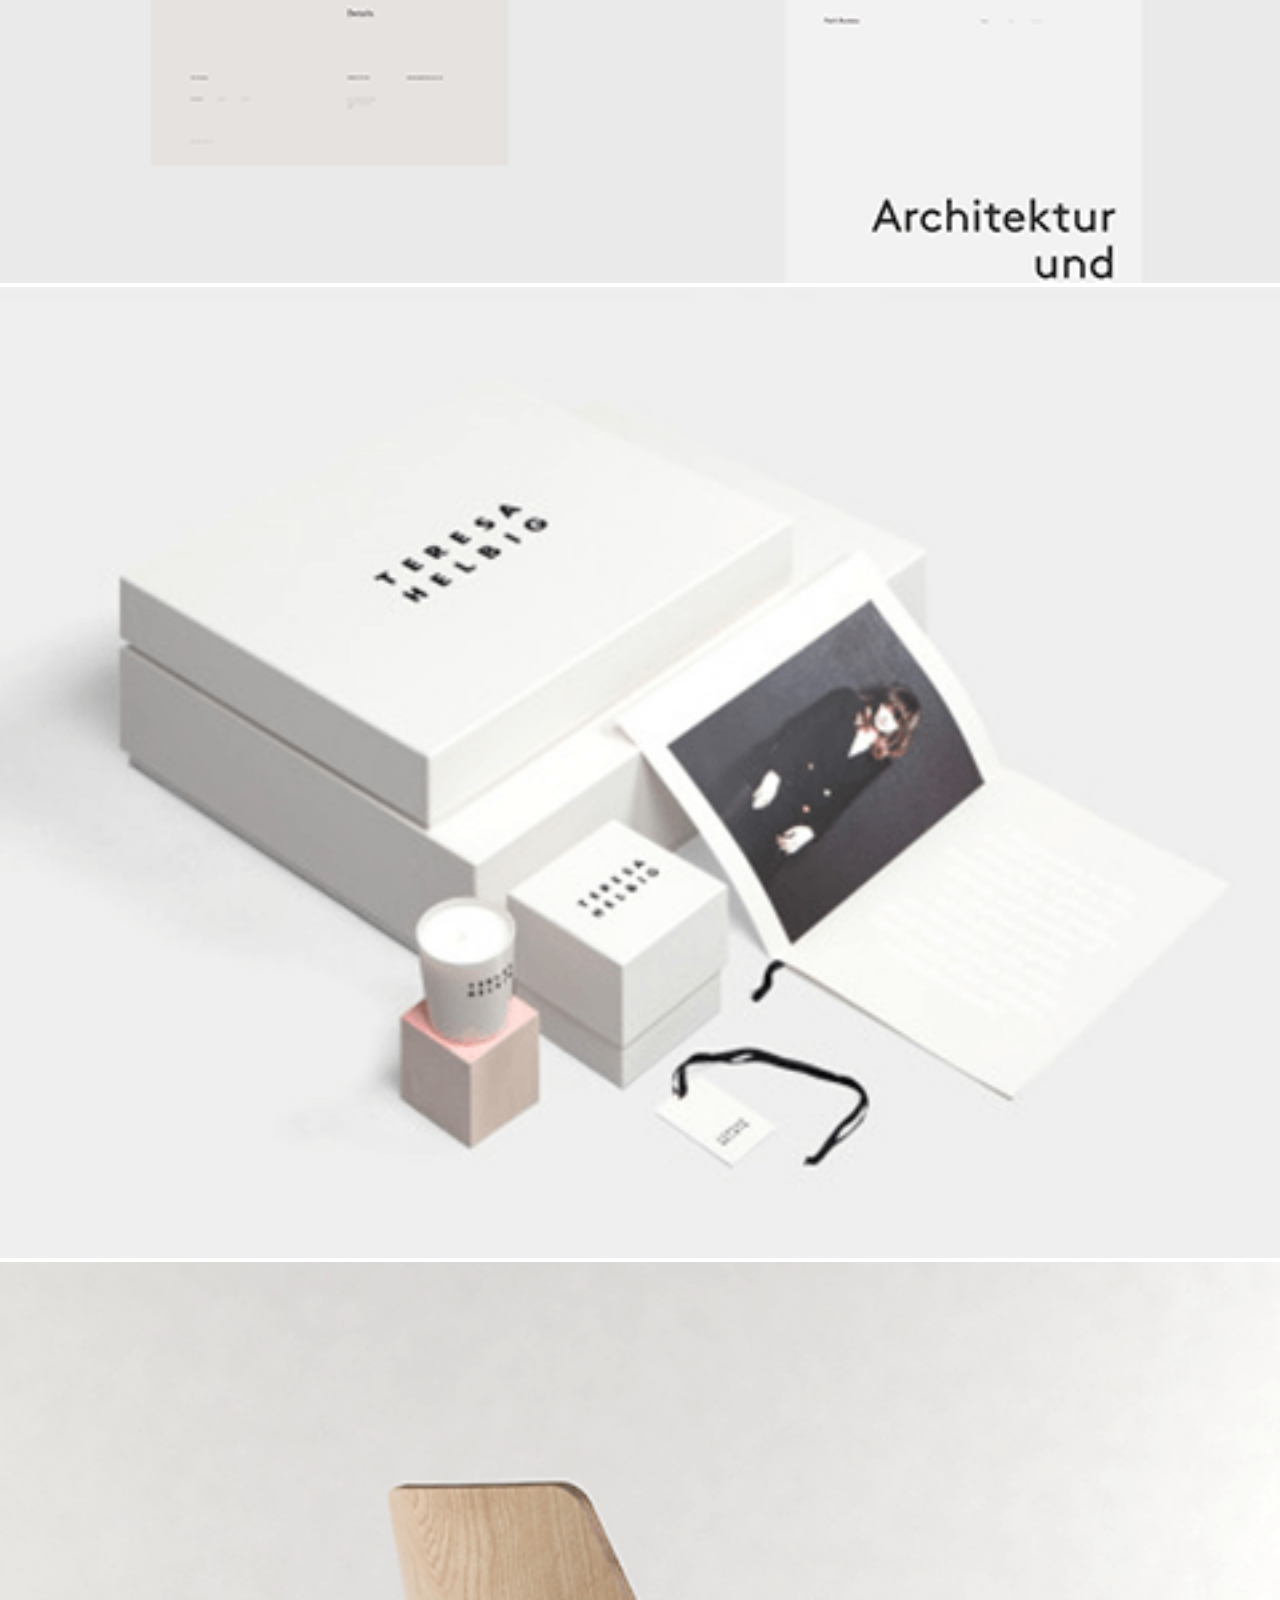
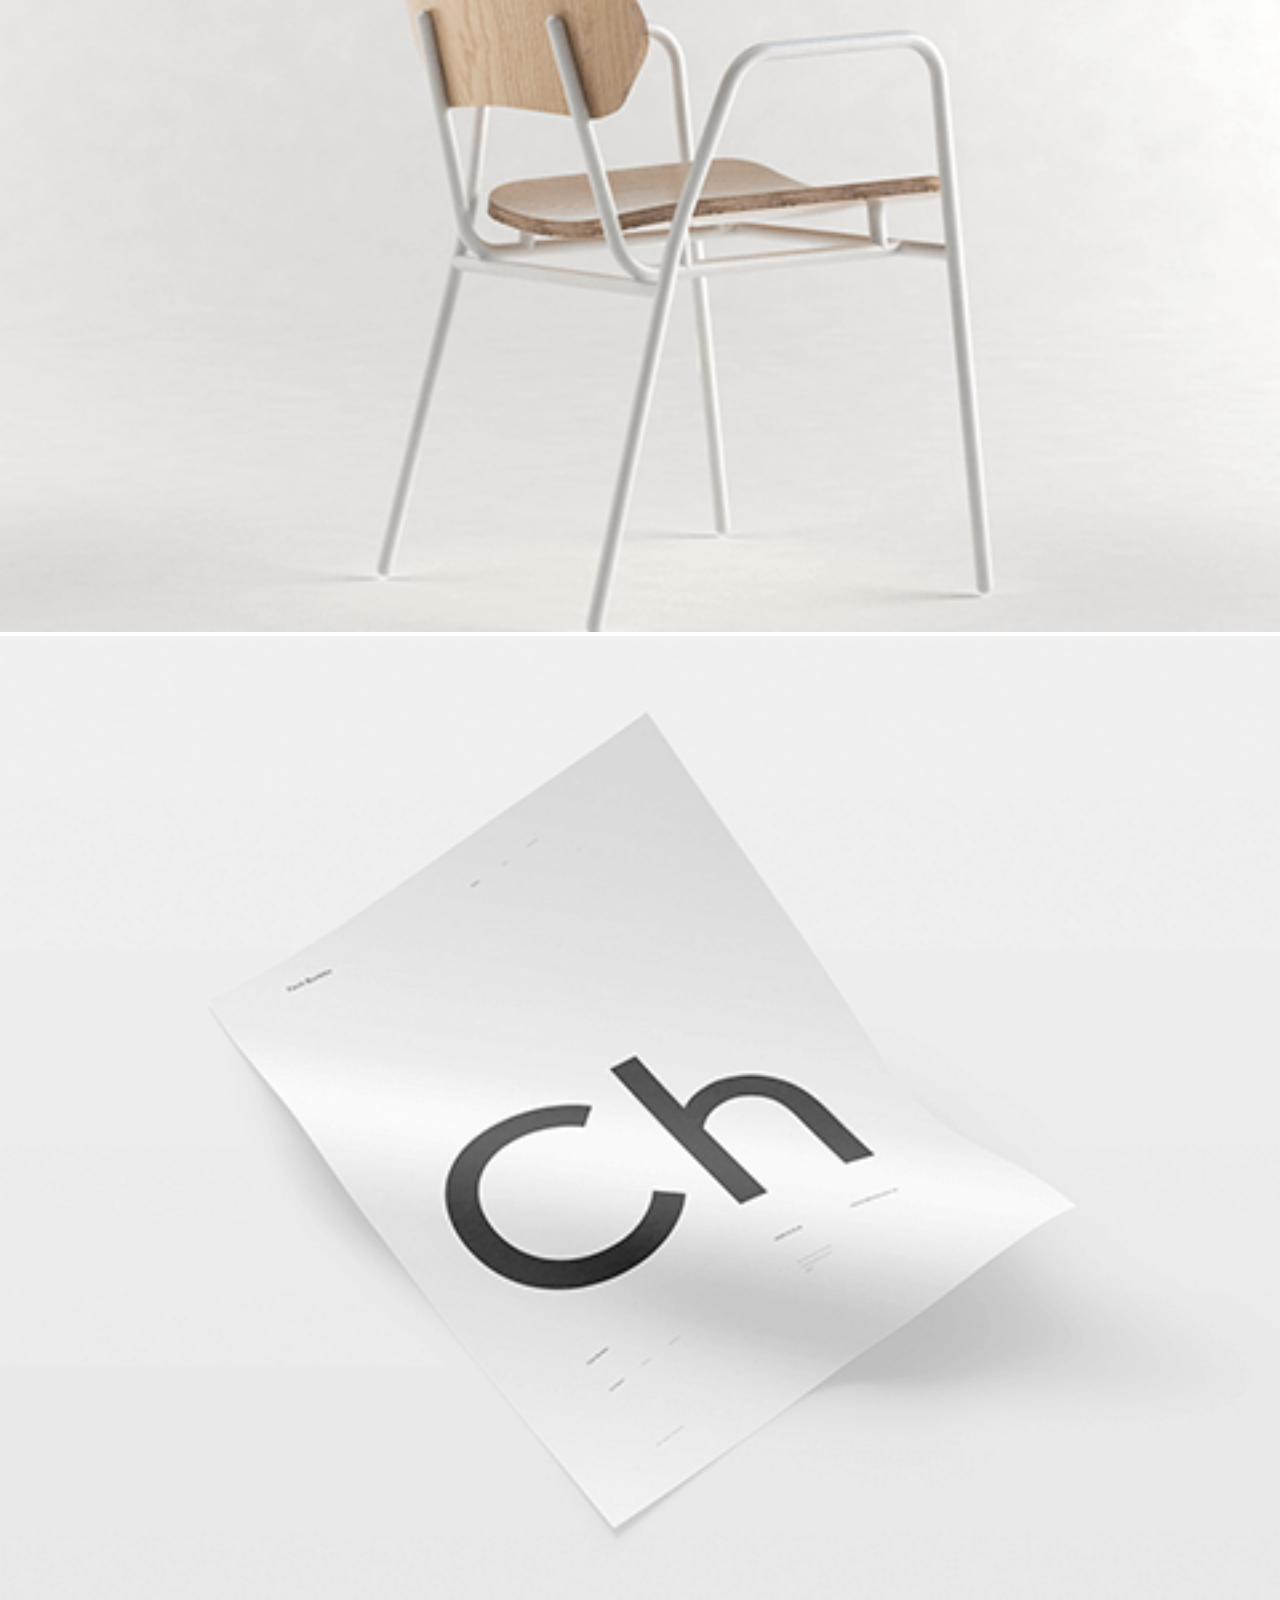
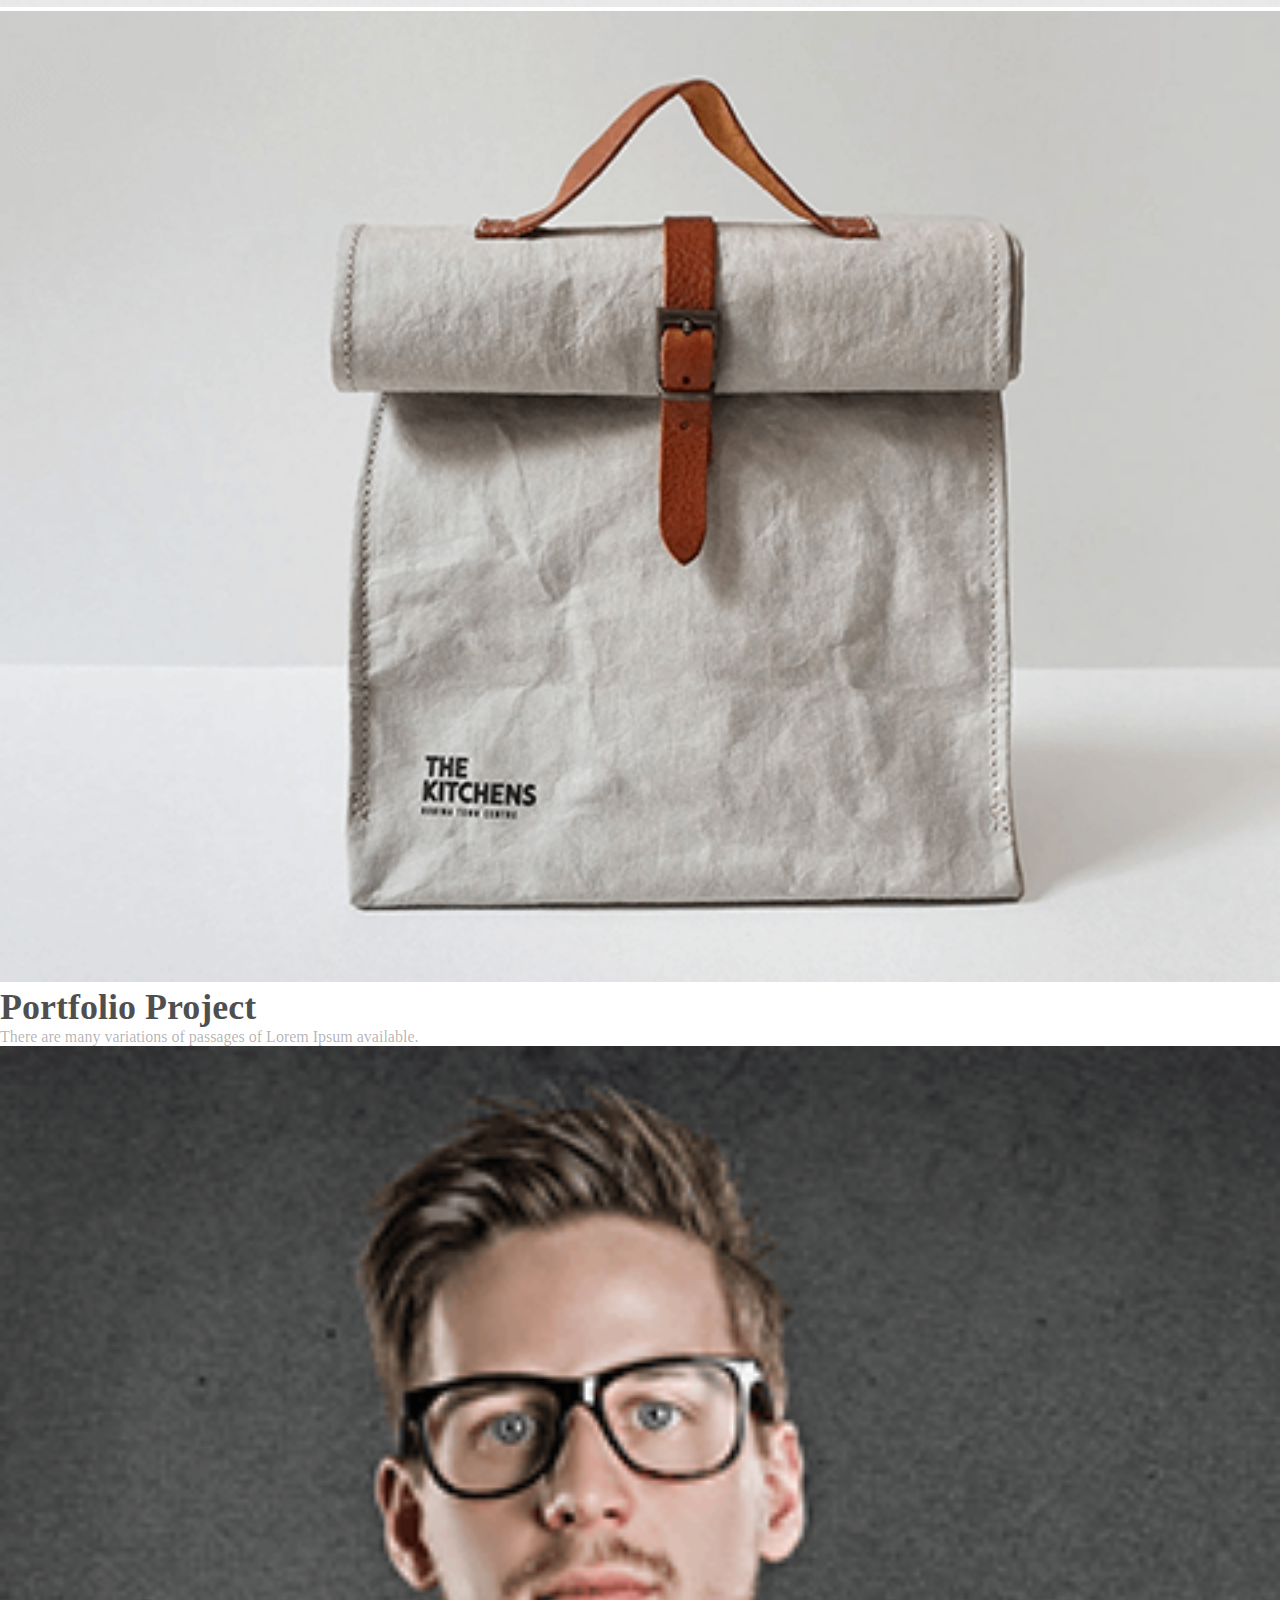
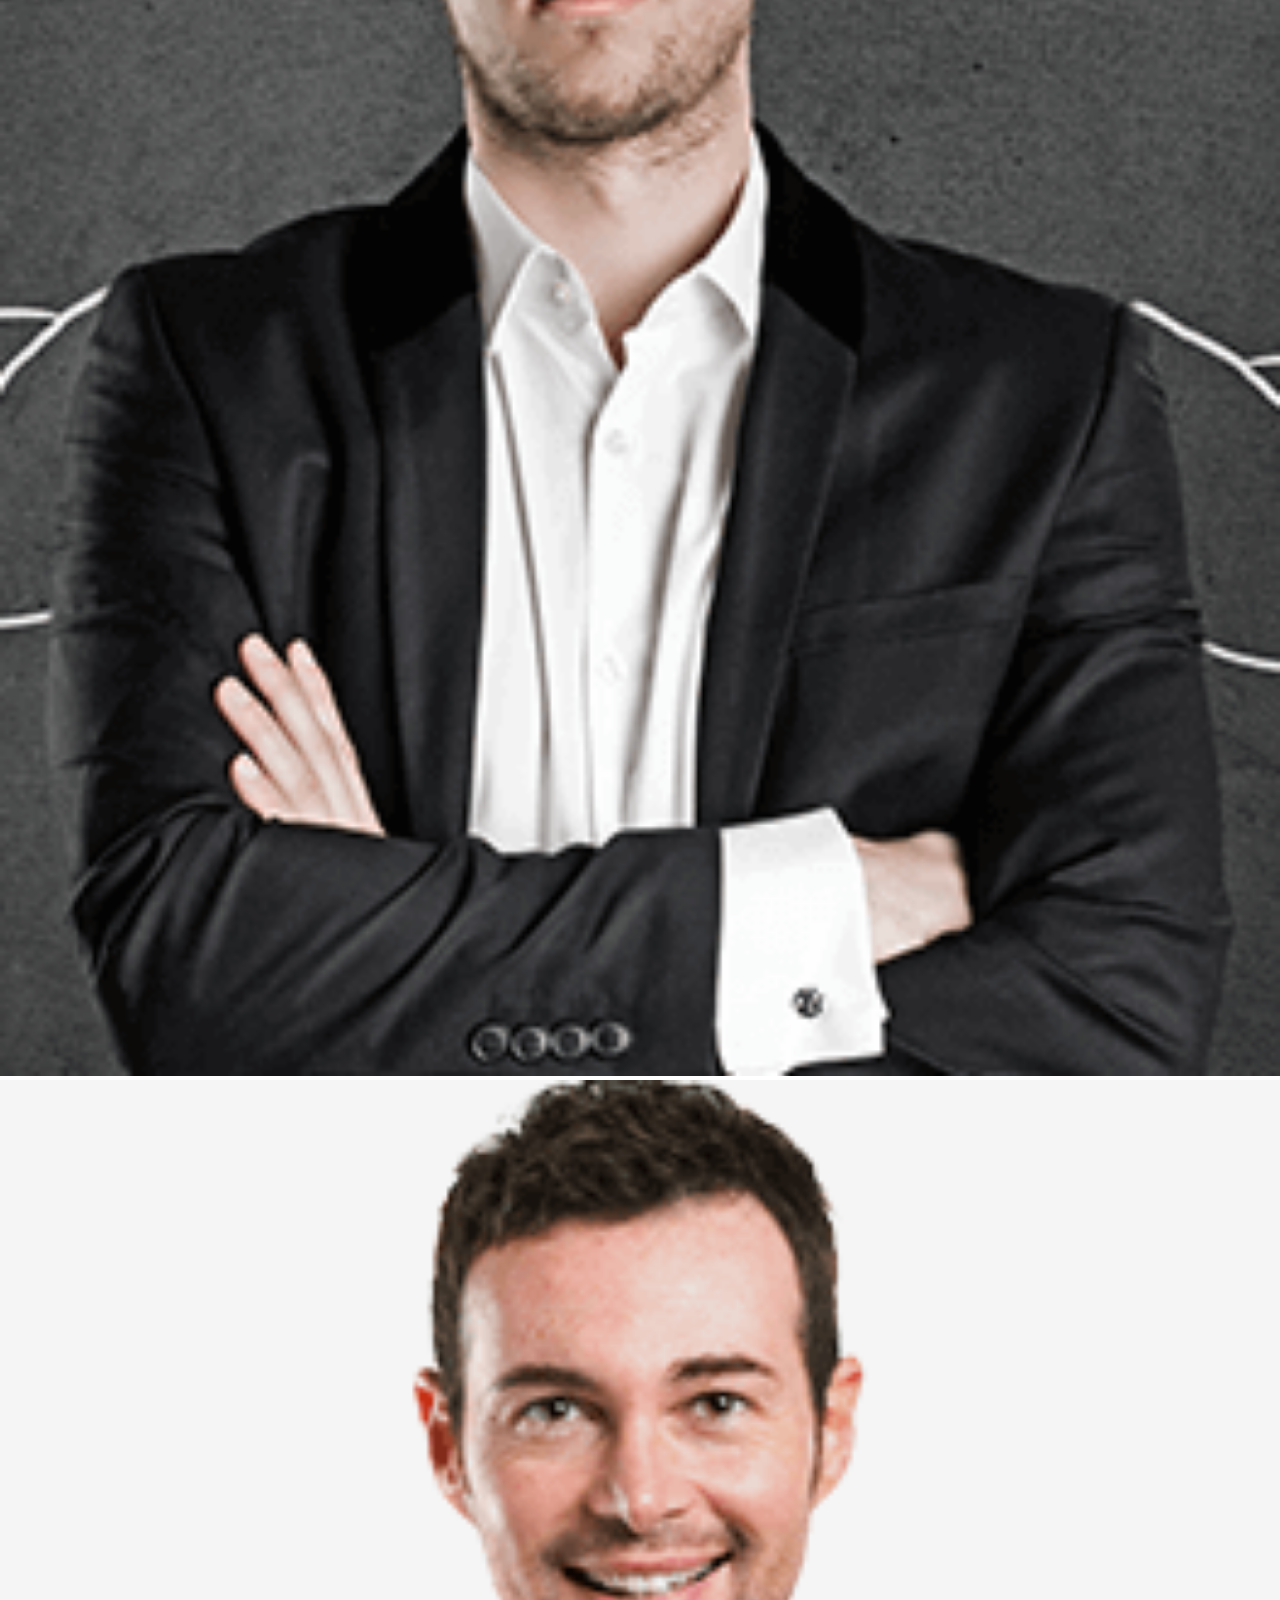
==== commit 3d0b2eb7: "classic business" ====
--- a/classic-business/index.html
+++ b/classic-business/index.html
@@ -71,27 +71,27 @@
                                         <div class="navbar-toggler-icon"></div>
                                     </button>
                                 </div>
-                                <div class="collapse navbar-collapse bg-secondary" id="navMenu-1">
-                                    <ul class="navbar-nav">
-                                        <li class="nav-item text-center">
+                                <div class="collapse navbar-collapse" id="navMenu-1">
+                                    <ul class="navbar-nav pt-2">
+                                        <li class="nav-item">
                                           <a href="#" class="nav-link">Home</a>
                                         </li>
-                                        <li class="nav-item  text-center">
+                                        <li class="nav-item">
                                             <a href="#" class="nav-link ">SERVICES</a>
                                         </li>
-                                        <li class="nav-item  text-center">
+                                        <li class="nav-item">
                                             <a href="#" class="nav-link ">PORTFOLIO</a>
                                         </li>
-                                        <li class="nav-item  text-center">
+                                        <li class="nav-item">
                                             <a href="#" class="nav-link ">TEAM</a>
                                         </li>
-                                        <li class="nav-item text-center">
+                                        <li class="nav-item">
                                             <a href="#" class="nav-link">PRICE</a>
                                         </li>
-                                        <li class="nav-item text-center">
+                                        <li class="nav-item">
                                             <a href="#" class="nav-link">BLOG</a>
                                         </li>
-                                        <li class="nav-item text-center">
+                                        <li class="nav-item">
                                             <a href="#" class="nav-link">Contact</a>
                                         </li>
                                     </ul>
@@ -101,7 +101,7 @@
                     </div>
                 </div>
                 <!-- 2 -->
-                <div class="pb-5">
+                <div class="pb-lg-5">
                     <hr class="m-0">
                     <div class="container text-light py-5 head-content">
                         <h1>We Are Provide<br> Creative Business </h1>
@@ -115,17 +115,17 @@
     <main>
         <!-- 3 -->
         <div class="container">
-            <div class="row py-5">
-
-                <div class="col-sm-6 py-5 home">
+            <div class="row py-xl-5">
+
+                <div class="col-lg-6 py-5 home">
                     <h2 class="mb-4">We Offer Quick & <br> Powerful Business <br> Solution</h2>
                     <p>
                         I must explain to you how all this mistaken idea of denouncing<br>
                         pleasure and praising pain was born and I will give you.Learn More
                     </p>
-                    <button type="button" class="px-4 py-3 mt-5 rounded-pill">Learn More</button>
-                </div>
-                <div class="col-sm-6 py-5">
+                    <button type="button" class="px-4 py-3 mt-2 mt-xl-5 rounded-pill">Learn More</button>
+                </div>
+                <div class="col-lg-6 py-xl-5">
                     <img src="./images/homeIMG1.png" alt="imgage" width="100%">
                 </div>
 
@@ -136,11 +136,11 @@
         <section class="choose-bg">
             <div class="container">
                 <div class="row py-5">
-
-                    <div class="col-md-6 py-5">
+                   <!-- for above large screen -->
+                    <div class="col-lg-6 pb-5 py-lg-5 d-none d-lg-block">
                         <img src="./images/homeIMG2.png" alt="img" width="94%">
                     </div>
-                    <div class="col-md-6 p-5">
+                    <div class="col-lg-6 p-lg-5 d-none d-lg-block">
                         <h2 class="mb-4 choose-heading">Why Choose Us?</h2>
                         <div class="mission">
                             <label class="pe-3"><a href="">Our Mission</a></label>
@@ -149,14 +149,37 @@
                             <hr>
                         </div>
 
-                        <label class="pt-4 25-years">SINCE WE HAVE 25 YEARS</label>
+                        <label class="pt-xl-4 25-years">SINCE WE HAVE 25 YEARS</label>
                         <h4 class="py-3">EXPERIENCE IN THIS PASSION</h4>
                         <p class="choose-para">
                             Aenean rutrum, lorem sed cursus tristique, turpis velit ullamcorper
                             ligula, id pretium elit augue in libero. Suspendisse in porttitor orci.
                             Pellentesque vel gravida augue.
                         </p>
-                        <button type="button" class="px-4 py-3 mt-5 rounded-pill">Learn More</button>
+                        <button type="button" class="px-4 py-3 mt-xl-5 rounded-pill">Learn More</button>
+                    </div>
+
+                    <!-- for less than large screen-->
+                    <div class="col-lg-6 p-lg-5 d-lg-none">
+                        <h2 class="mb-4 choose-heading">Why Choose Us?</h2>
+                        <div class="mission">
+                            <label class="pe-3"><a href="">Our Mission</a></label>
+                            <label class="pe-3"><a href="">Our Vission</a></label>
+                            <label class="pe-3"><a href="">Our Support</a></label>
+                            <hr>
+                        </div>
+
+                        <label class="pt-xl-4 25-years">SINCE WE HAVE 25 YEARS</label>
+                        <h4 class="py-3">EXPERIENCE IN THIS PASSION</h4>
+                        <p class="choose-para">
+                            Aenean rutrum, lorem sed cursus tristique, turpis velit ullamcorper
+                            ligula, id pretium elit augue in libero. Suspendisse in porttitor orci.
+                            Pellentesque vel gravida augue.
+                        </p>
+                        <button type="button" class="px-4 py-3 mt-xl-5 rounded-pill">Learn More</button>
+                    </div>
+                    <div class="col-lg-6 pt-5 py-lg-5 d-lg-none">
+                        <img src="./images/homeIMG2.png" alt="img" width="94%">
                     </div>
                 </div>
             </div>
@@ -165,82 +188,82 @@
         <!-- 5 -->
         <div class="container py-5">
 
-            <div class="row py-5 facilities">
-
-                <div class="col-lg-4 p-4">
-                    <div class="ms-5 mb-3">
-                        <i class="far fa-lightbulb me-5"></i>
+            <div class="row py-lg-5 facilities">
+
+                <div class="col-lg-4 pb-4 p-lg-4">
+                    <div class="ms-lg-5 mb-3">
+                        <i class="far fa-lightbulb me-3 me-xl-5"></i>
                         <span>Unique Design</span>
                     </div>
                     <div>
-                        <p class="ms-5">
+                        <p class="ms-lg-5">
                             Lorem ipsum dolor sit amet, consectetur adipiscing elit, sed do eiusmod tempor incididunt.
                         </p>
-                        <label class="ms-5"><a href="">Read More</a></label>
-                    </div>
-                </div>
-                <div class="col-lg-4 p-4">
-                    <div class="ms-5 mb-3">
-                        <i class="fas fa-code me-5"></i>
+                        <label class="ms-lg-5"><a href="">Read More</a></label>
+                    </div>
+                </div>
+                <div class="col-lg-4 pb-4 p-lg-4">
+                    <div class="ms-lg-5 mb-3">
+                        <i class="fas fa-code me-3 me-xl-5"></i>
                         <span>Unique Design</span>
                     </div>
                     <div>
-                        <p class="ms-5">
+                        <p class="ms-lg-5">
                             Lorem ipsum dolor sit amet, consectetur adipiscing elit, sed do eiusmod tempor incididunt.
                         </p>
-                        <label class="ms-5"><a href="">Read More</a></label>
-                    </div>
-                </div>
-                <div class="col-lg-4 p-4">
-                    <div class="ms-5 mb-3">
-                        <i class="fas fa-tv me-5"></i>
+                        <label class="ms-lg-5"><a href="">Read More</a></label>
+                    </div>
+                </div>
+                <div class="col-lg-4 pb-4 p-lg-4">
+                    <div class="ms-lg-5 mb-3">
+                        <i class="fas fa-tv me-3 me-xl-5"></i>
                         <span>Unique Design</span>
                     </div>
                     <div>
-                        <p class="ms-5">
+                        <p class="ms-lg-5">
                             Lorem ipsum dolor sit amet, consectetur adipiscing elit, sed do eiusmod tempor incididunt.
                         </p>
-                        <label class="ms-5"><a href="">Read More</a></label>
-                    </div>
-                </div>
-
-            </div>
-
-            <div class="row py-lg-5 facilities">
-                <div class="col-lg-4 p-4">
-                    <div class="ms-5 mb-3">
-                        <i class="far fa-chart-bar me-5"></i>
+                        <label class="ms-lg-5"><a href="">Read More</a></label>
+                    </div>
+                </div>
+
+            </div>
+
+            <div class="row py-xl-5 facilities">
+                <div class="col-lg-4  pb-4 p-lg-4">
+                    <div class="ms-lg-5 mb-3">
+                        <i class="far fa-chart-bar me-3 me-xl-5"></i>
                         <span>Pro Developing</span>
                     </div>
                     <div>
-                        <p class="ms-5">
+                        <p class="ms-lg-5">
                             Lorem ipsum dolor sit amet, consectetur adipiscing elit, sed do eiusmod tempor incididunt.
                         </p>
-                        <label class="ms-5"><a href="">Read More</a></label>
-                    </div>
-                </div>
-                <div class="col-lg-4 p-4">
-                    <div class="ms-5 mb-3">
-                        <i class="far  fa-folder me-5"></i>
+                        <label class="ms-lg-5"><a href="">Read More</a></label>
+                    </div>
+                </div>
+                <div class="col-lg-4  pb-4 p-lg-4">
+                    <div class="ms-lg-5 mb-3">
+                        <i class="far  fa-folder  me-3 me-xl-5"></i>
                         <span>Well Documented</span>
                     </div>
                     <div>
-                        <p class="ms-5">
+                        <p class="ms-lg-5">
                             Lorem ipsum dolor sit amet, consectetur adipiscing elit, sed do eiusmod tempor incididunt.
                         </p>
-                        <label class="ms-5"><a href="">Read More</a></label>
-                    </div>
-                </div>
-                <div class="col-lg-4 p-4">
-                    <div class="ms-5 mb-3">
-                        <i class="fas fa-wallet me-5"></i>
+                        <label class="ms-lg-5"><a href="">Read More</a></label>
+                    </div>
+                </div>
+                <div class="col-lg-4  pb-4 p-lg-4">
+                    <div class="ms-lg-5 mb-3">
+                        <i class="fas fa-wallet  me-3 me-xl-5"></i>
                         <span>Quick Marketing</span>
                     </div>
                     <div>
-                        <p class="ms-5">
+                        <p class="ms-lg-5">
                             Lorem ipsum dolor sit amet, consectetur adipiscing elit, sed do eiusmod tempor incididunt.
                         </p>
-                        <label class="ms-5"><a href="">Read More</a></label>
+                        <label class="ms-lg-5"><a href="">Read More</a></label>
                     </div>
                 </div>
             </div>
@@ -249,9 +272,9 @@
         <!-- 6 -->
         <section class="choose-bg">
             <div class="container py-5">
-                <div class="row py-5">
-
-                    <div class="col-md-6 ps-5 pe-0">
+                <div class="row py-lg-5">
+
+                    <div class="col-lg-6 ps-lg-5 pe-0">
 
                         <h2 class="mb-4 choose-heading">Our Professional Skill</h2>
                         <p class="mb-5 choose-para">
@@ -292,7 +315,7 @@
 
                     </div>
 
-                    <div class="col-md-6 ps-0 pt-5 pt-md-0">
+                    <div class="col-lg-6 ps-0 pt-5 pt-lg-0">
                         <img src="./images/homeIMG3.png" alt="img" width="100%">
                     </div>
                 </div>
@@ -301,7 +324,7 @@
 
         <!-- 7 -->
         <div class="container py-5">    
-            <div class="text-center py-5">
+            <div class="text-center  py-sm-5">
                 <h2 class="mb-4 choose-heading">Portfolio Project</h2>
                 <p class="choose-para">
                     There are many variations of passages of Lorem Ipsum available.
@@ -329,22 +352,22 @@
                 </div>
                 <div class="collapse navbar-collapse" id="navMenu">
                     <ul class="navbar-nav">
-                        <li class="nav-item text-center">
+                        <li class="nav-item">
                           <a href="#" class="nav-link">Graphics</a>
                         </li>
-                        <li class="nav-item  text-center">
+                        <li class="nav-item">
                             <a href="#" class="nav-link ">UI/UX</a>
                         </li>
-                        <li class="nav-item  text-center">
+                        <li class="nav-item">
                             <a href="#" class="nav-link ">Web Design</a>
                         </li>
-                        <li class="nav-item  text-center">
+                        <li class="nav-item">
                             <a href="#" class="nav-link ">Coding</a>
                         </li>
-                        <li class="nav-item text-center">
+                        <li class="nav-item">
                             <a href="#" class="nav-link">Developing</a>
                         </li>
-                        <li class="nav-item text-center">
+                        <li class="nav-item">
                             <a href="#" class="nav-link">Photography</a>
                         </li>
                     </ul>
@@ -383,7 +406,7 @@
             </div>
         </div>
         <!-- 9 -->
-        <div class="container py-5">
+        <div class="container py-sm-5">
             <div class="text-center py-5">
                 <h2 class="mb-4 choose-heading">Portfolio Project</h2>
                 <p class="choose-para">
@@ -407,7 +430,7 @@
             </div>
         </div>
         <!-- 10 -->
-        <section class="choose-bg pb-5">
+        <section class="choose-bg pb-sm-5">
             <div class="container py-5">
                 <div class="text-center py-5 price-main">
                     <h2 class="mb-4">Pricing Plan</h2>
@@ -423,7 +446,7 @@
                 <section class="bg-white">
                     <div class="row price-content">
                         <div class="col-lg-6 col-xl-3 purchase">
-                            <div class="p-3">
+                            <div class="p-sm-3">
                                 <div class="py-4">
                                     <label>Basic</label> <br>
                                     <strong>$10 /</strong>
@@ -436,12 +459,12 @@
                                     <li><i class="fas fa-check me-2"></i> Free Secuirity Service</li>
                                     <li><i class="fas fa-check me-2"></i> Dedicated Useable Account</li>
                                 </ul>
-                                <button type="button" class=" px-4 py-2 my-5 rounded-pill">Purchase Now</button>
+                                <button type="button" class=" px-4 py-2 mt-3 my-xl-5 rounded-pill">Purchase Now</button>
                             </div>
                         </div>
 
                         <div class="col-lg-6 col-xl-3 purchase">
-                            <div class="p-3">
+                            <div class="p-sm-3">
                                 <div class="py-4">
                                     <label>Premium</label> <br>
                                     <strong>$50 /</strong>
@@ -454,12 +477,12 @@
                                     <li><i class="fas fa-check me-2"></i> Free Secuirity Service</li>
                                     <li><i class="fas fa-check me-2"></i> Dedicated Useable Account</li>
                                 </ul>
-                                <button type="button" class=" px-4 py-2 my-5 rounded-pill">Purchase Now</button>
+                                <button type="button" class=" px-4 py-2  mt-3 my-xl-5 rounded-pill">Purchase Now</button>
                             </div>
                         </div>
 
                         <div class="col-lg-6 col-xl-3 purchase">
-                            <div class="p-3">
+                            <div class="p-sm-3">
                                 <div class="py-4">
                                     <label>Business</label> <br>
                                     <strong>$50 /</strong>
@@ -472,12 +495,12 @@
                                     <li><i class="fas fa-check me-2"></i> Free Secuirity Service</li>
                                     <li><i class="fas fa-check me-2"></i> Dedicated Useable Account</li>
                                 </ul>
-                                <button type="button" class=" px-4 py-2 my-5 rounded-pill">Purchase Now</button>
+                                <button type="button" class=" px-4 py-2  mt-3 my-xl-5 rounded-pill">Purchase Now</button>
                             </div>
                         </div>
 
                         <div class="col-lg-6 col-xl-3 purchase">
-                            <div class="p-3">
+                            <div class="p-sm-3">
                                 <div class="py-4">
                                     <label>Ultimate</label> <br>
                                     <strong>$50 /</strong>
@@ -490,7 +513,7 @@
                                     <li><i class="fas fa-check me-2"></i> Free Secuirity Service</li>
                                     <li><i class="fas fa-check me-2"></i> Dedicated Useable Account</li>
                                 </ul>
-                                <button type="button" class=" px-4 py-2 my-5 rounded-pill">Purchase Now</button>
+                                <button type="button" class=" px-4 py-2 my-3 my-xl-5 rounded-pill">Purchase Now</button>
                             </div>
                         </div>
 
@@ -502,8 +525,8 @@
         </section>
         <!-- 11 -->
         <div class="container pb-5">
-            <div class="py-5">
-                <div class="text-center py-5 blog-intro">
+            <div class="py-md-5">
+                <div class="text-center py-4 py-md-5 blog-intro">
                     <h2 class="mb-4">Latest Blog</h2>
                     <p>
                         There are many variations of passages of Lorem Ipsum available.
@@ -525,15 +548,15 @@
                         </div>
                     </div>
 
-                    <div class="col-lg-6 pt-4 pt-lg-0">
+                    <div class="col-lg-6 pt-4 pt-lg-0 ppxx-0">
                         <div class="row post">
                             <div class="col-sm-3">
                                 <img src="./images/blog1.png" alt="img" class="">
                             </div>
-                            <div class="col-sm-9 ps-5">
+                            <div class="col-sm-9 ps-sm-5 pt-2 pt-sm-0">
                                 <h4>On Graphics Design Post</h4>
                                 <span class=""><i class="fas fa-calendar-week me-2"></i>16 JUNE 2016</span>
-                                <p class="pt-3">It is a long established fact that a reader will be distracted by the
+                                <p class="pt-2 pt-sm-3">It is a long established fact that a reader will be distracted by the
                                     readable content.</p>
                             </div>
                         </div>
@@ -541,10 +564,10 @@
                             <div class="col-sm-3">
                                 <img src="./images/blog2.png" alt="img" class="">
                             </div>
-                            <div class="col-sm-9 ps-5">
+                            <div class="col-sm-9 ps-sm-5 pt-2 pt-sm-0">
                                 <h4>On Graphics Design Post</h4>
                                 <span class=""><i class="fas fa-calendar-week me-2"></i>16 JUNE 2016</span>
-                                <p class="pt-3">It is a long established fact that a reader will be distracted by the
+                                <p class="pt-2 pt-sm-3">It is a long established fact that a reader will be distracted by the
                                     readable content.</p>
                             </div>
                         </div>
@@ -552,10 +575,10 @@
                             <div class="col-sm-3">
                                 <img src="./images/blog3.png" alt="img" class="">
                             </div>
-                            <div class="col-sm-9 ps-5">
+                            <div class="col-sm-9 ps-sm-5 pt-2 pt-sm-0">
                                 <h4>On Graphics Design Post</h4>
                                 <span class=""><i class="fas fa-calendar-week me-2"></i>16 JUNE 2016</span>
-                                <p class="pt-3">It is a long established fact that a reader will be distracted by the
+                                <p class="pt-2 pt-sm-3">It is a long established fact that a reader will be distracted by the
                                     readable content.</p>
                             </div>
                         </div>
@@ -564,7 +587,7 @@
             </div>
         </div>
         <!-- 12 -->
-        <section class="choose-bg pb-5">
+        <section class="choose-bg pb-sm-5">
             <div class="container py-5">
                 <div class="row awards">
 
@@ -611,41 +634,45 @@
         <!-- 13 -->
         <div class="container pb-3">
             <div class="row py-5">
-                <div class="col-lg-7 px-0 px-5 ps-sm-0">
+                <div class="col-lg-7  px-sm-5 ps-sm-0">
                     <div class="contact">
                         <h3>Contact Now</h3>
-                        <hr>
-                    </div>
-                    <form class="py-4">
+                        <hr class="mb-0">
+                    </div>
+                    <form class="py-3">
                         <div class="row">
-                            <div class="form-group col-6">
+                            <div class="form-group col-md-6 ppxx-0">
+                                <label id="eone"></label>
                                 <input type="text" class="form-control" id="name" placeholder="Full Name">
                             </div>
-                            <div class="form-group col-6">
-                                <input type="text" class="form-control" id="phone number" placeholder="Phone No.">
-                            </div>
-                        </div>
-                        <div class="row pt-4">
-                            <div class="form-group col-6">
-                                <input type="text" class="form-control" id="email" placeholder="Full Name">
-                            </div>
-                            <div class="form-group col-6 col-sm-6">
-                                <input type="text" class="form-control" id="phone" placeholder="Phone No.">
-                            </div>
-                        </div>
-                        <div class="form-group pt-4">
+                            <div class="form-group col-md-6 ppxx-0">
+                                <label id="etwo"></label>
+                                <input type="text" class="form-control" id="phone-number" placeholder="Phone No.">
+                            </div>
+                        </div>
+                        <div class="row pt-2">
+                            <div class="form-group col-md-6 ppxx-0">
+                                <label id="ethree"></label>
+                                <input type="email" class="form-control" id="email" placeholder="Email">
+                            </div>
+                            <div class="form-group col-md-6 ppxx-0">
+                                <label id="efour"></label>
+                                <input type="text" class="form-control" id="phone" placeholder="Alternate phone No.">
+                            </div>
+                        </div>
+                        <div class="form-group pt-3">
                             <textarea type="text" class="form-control" id="msg" placeholder="Message"
                                 rows="4"></textarea>
                         </div>
                         <div class="pt-4">
-                            <button type="button" class="px-4 py-1 rounded-pill">Send Now</button>
+                            <button type="button" class="px-4 py-1 rounded-pill" id="btn">Send Now</button>
                         </div>
                     </form>
                 </div>
 
-                <div class="col-lg-5 px-0 ps-5">
-                    <div class="p-4 w-75 social-media text-light">
-                        <ul>
+                <div class="col-lg-5 px-0 ps-lg-5 social-media">
+                    <div class="p-4 w-75  text-light">
+                        <ul class="ps-0">
                             <li class="py-4">
                                 <span><i class="fas fa-map-marker-alt me-3"></i></span>
                                 160 L ink Road Dhaka-1216
@@ -658,10 +685,10 @@
                                 <span><i class="far fa-envelope me-3"></i></span>
                                 Info@fabiocode.com
                             </li>
-                            <div class="row pt-5 pb-3">
-                                <div class="col-lg-4 col-md-4 col-sm-4"><i class="fab fa-twitter"></i></div>
-                                <div class="col-lg-4 col-md-4 col-sm-4"><i class="fab fa-skype"></i></div>
-                                <div class="col-lg-4 col-md-4 col-sm-4"><i class="fab fa-instagram"></i></div>
+                            <div class="row pt-lg-5 pb-3">
+                                <div class="col-lg-4 col-md-4 col-4"><i class="fab fa-twitter"></i></div>
+                                <div class="col-lg-4 col-md-4 col-4 px-0"><i class="fab fa-skype"></i></div>
+                                <div class="col-lg-4 col-md-4 col-4 px-0"><i class="fab fa-instagram"></i></div>
                             </div>
                         </ul>
                     </div>
@@ -737,6 +764,8 @@
             </div>
         </div>
     </footer>
+    <script src="jQuery.js"></script>
+    <script src="script.js"></script>
 </body>
 
 </html>--- a/classic-business/style.css
+++ b/classic-business/style.css
@@ -295,28 +295,63 @@
     color: rgba(0, 0, 0, 0.49);
     font-size: 13px;
 }
-
+/* mobile */
 .navbar-toggler {
     border: none;
+    background-color:red;
+    border-radius: 20px;
+    padding-left: 20px 40px;
 }
 
 .navbar-toggler:focus {
     box-shadow: none;
 }
+#navMenu .navbar-nav a {
+    color: black;
+    text-align: center;
+    font-weight: 600;
+    font-size: 15px;
+}
+#navMenu-1 .navbar-nav a {
+    color: white;
+    text-align: end;
+    font-weight: 600;
+    font-size: 15px;
+}
+
+.navbar-toggler-icon {
+    background-image: url("data:image/svg+xml;charset=utf8,%3Csvg viewBox='0 0 30 30' xmlns='http://www.w3.org/2000/svg'%3E%3Cpath stroke='white' stroke-width='2' stroke-linecap='round' stroke-miterlimit='10' d='M4 7h22M4 15h22M4 23h22'/%3E%3C/svg%3E") !important;
+}
 
 #navMenu .navbar-nav li a {
    font-size: 17px !important;
 }
+
 @media screen and (max-width: 576px) {
-	.post{
-        text-align: center !important;
+	.post img{
+       width: 100%;
     }
 	.foot-link{
         text-align: center !important;
     }
-}
-@media screen and (max-width: 1200px) {
+    .ppxx-0{
+        padding-inline: 0px;
+    }
+}
+/* @media screen and (max-width: 1200px) {
 	.purchase{
         text-align: center !important;
     }
-}
+} */
+@media screen and (max-width: 768px) {
+	.head-content h1 {
+        font-size: 50px;
+    }
+    .head-content p {
+        font-size: 20px;
+    }
+    .price-main p {
+        font-size: 30px;
+        padding: 0px 0px;
+    }
+}
